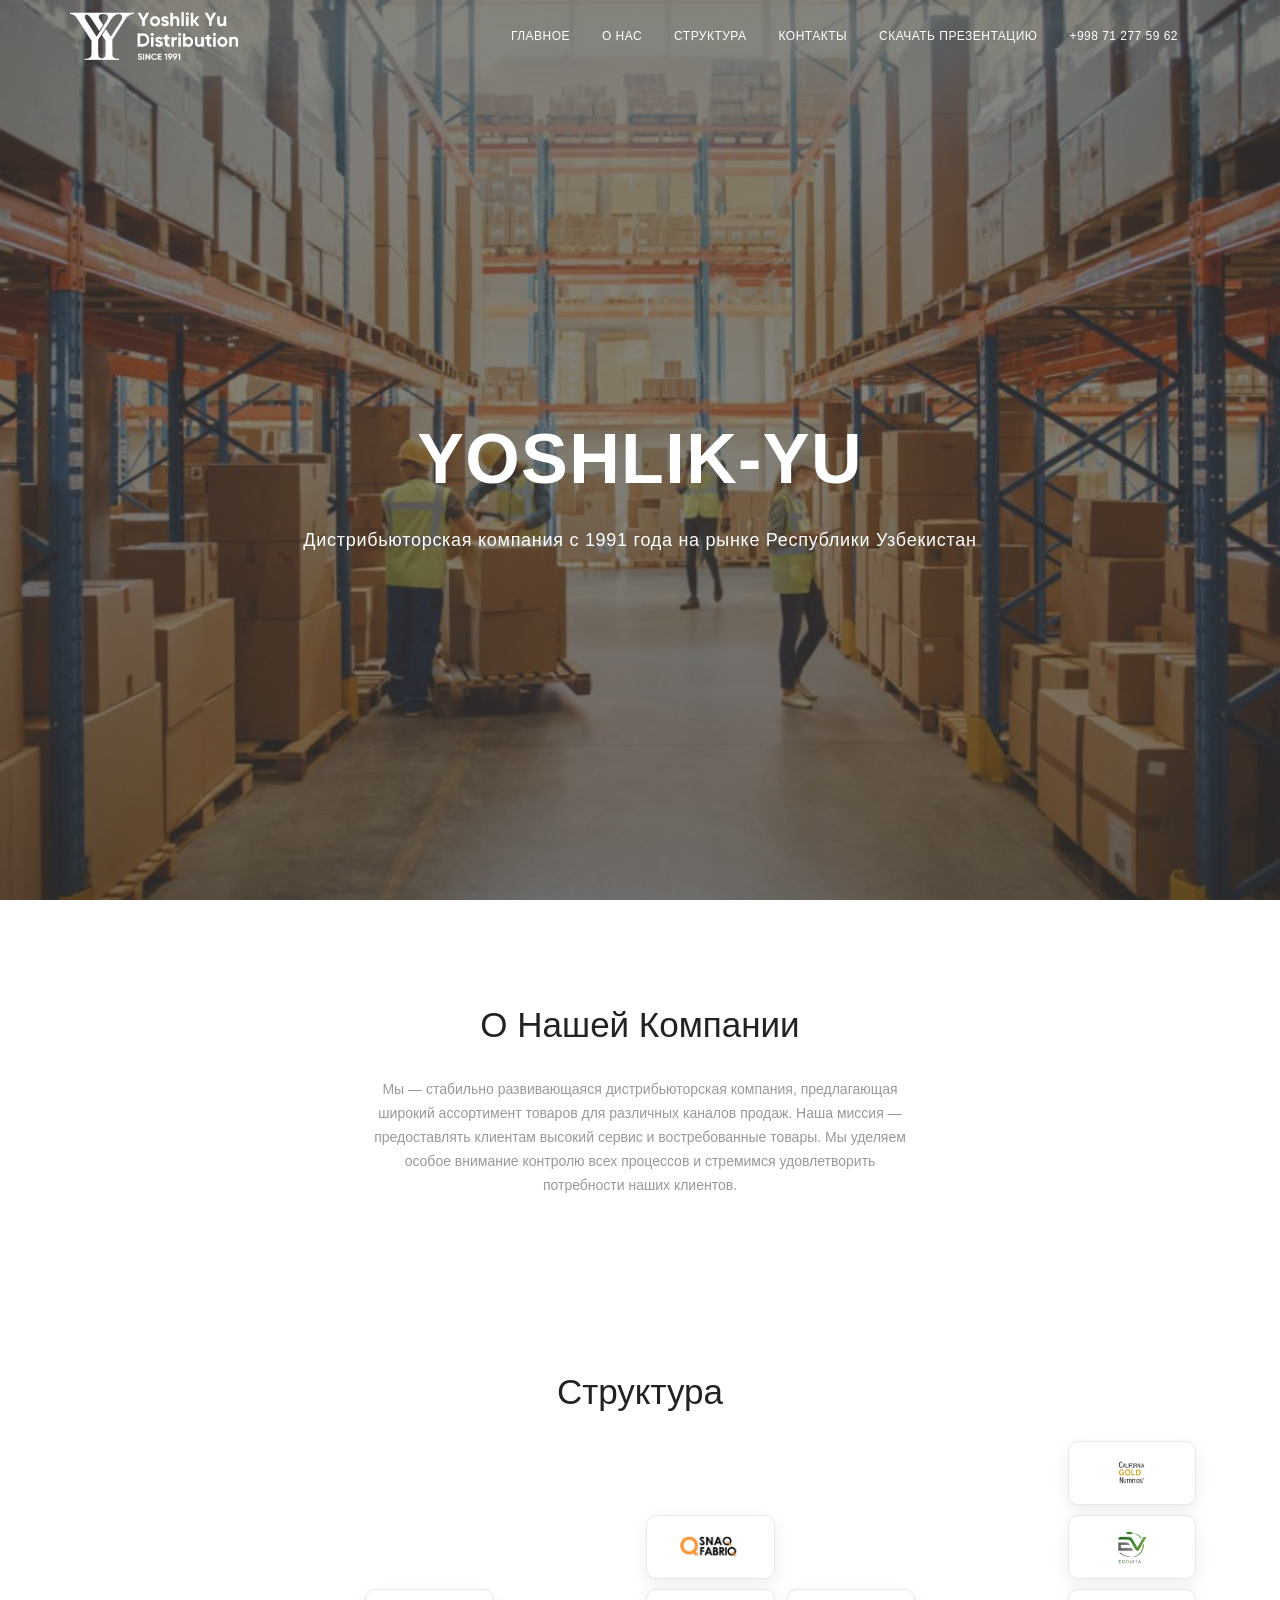
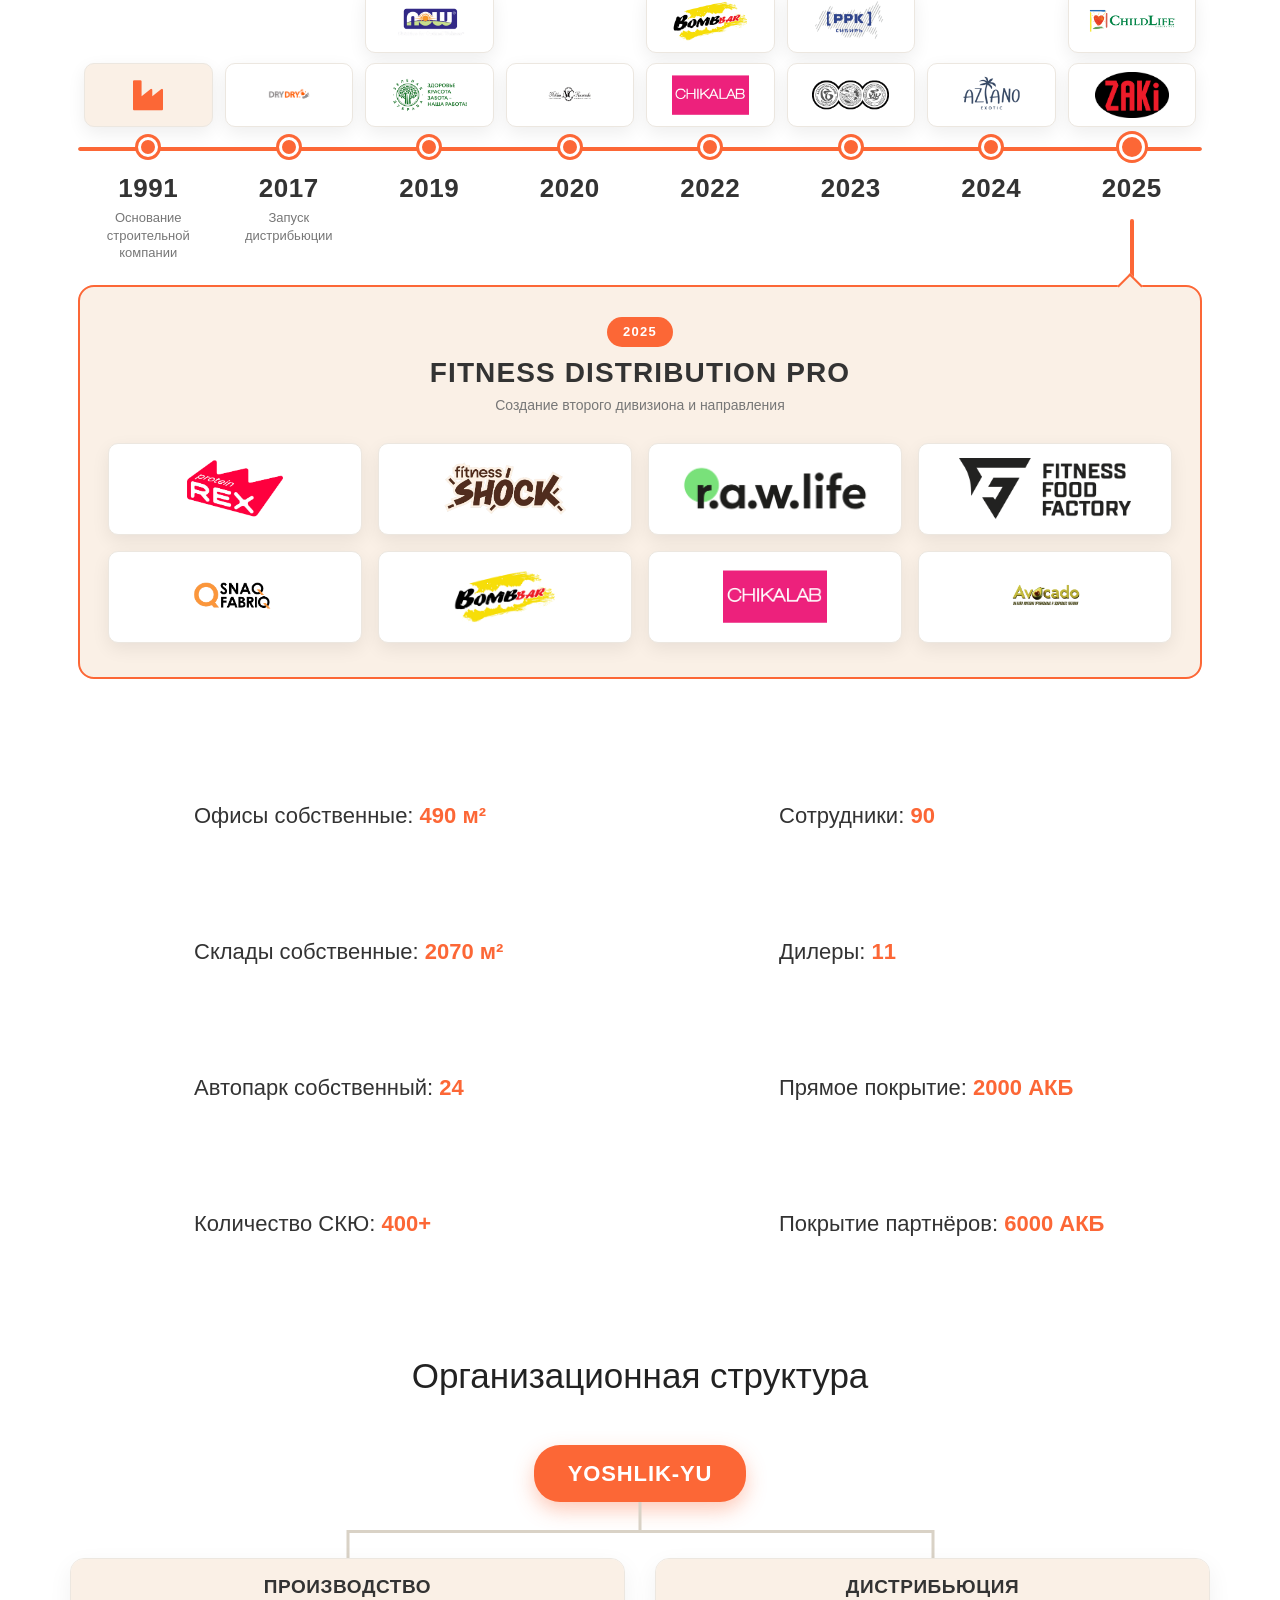
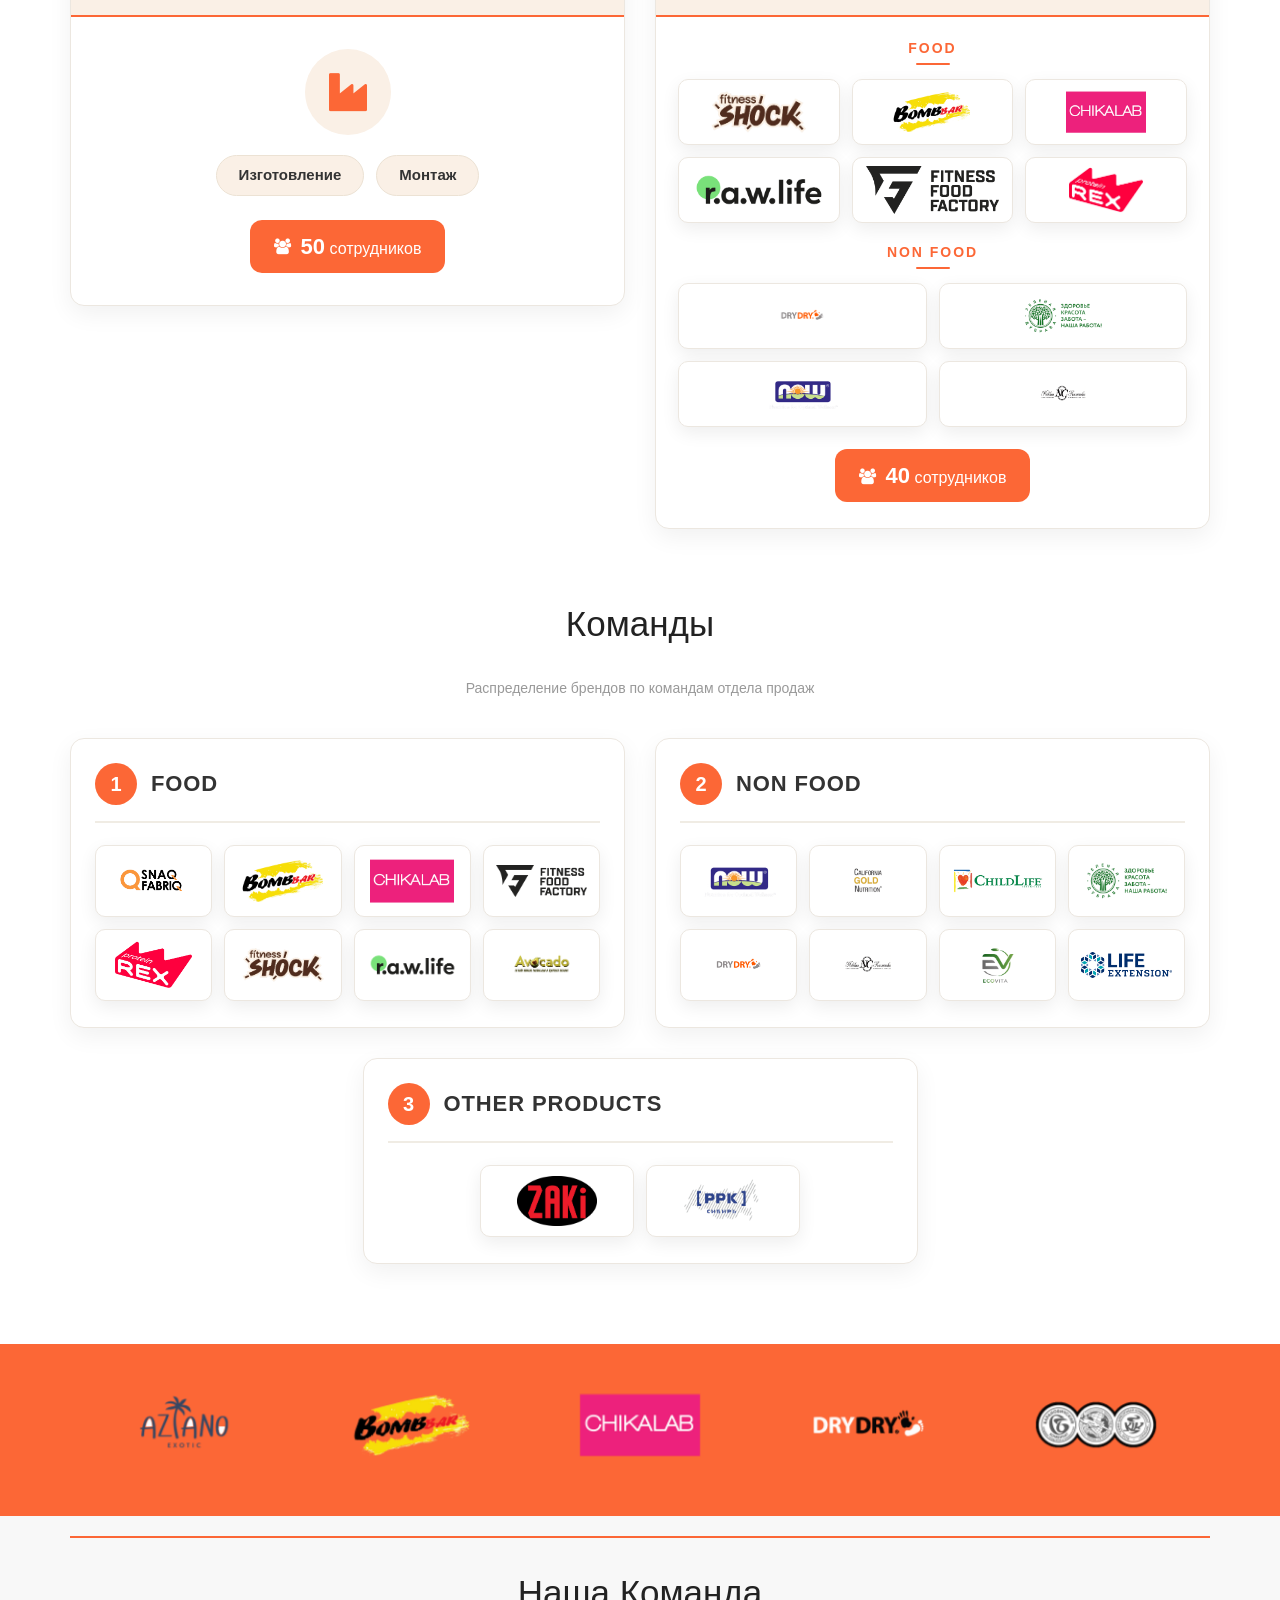
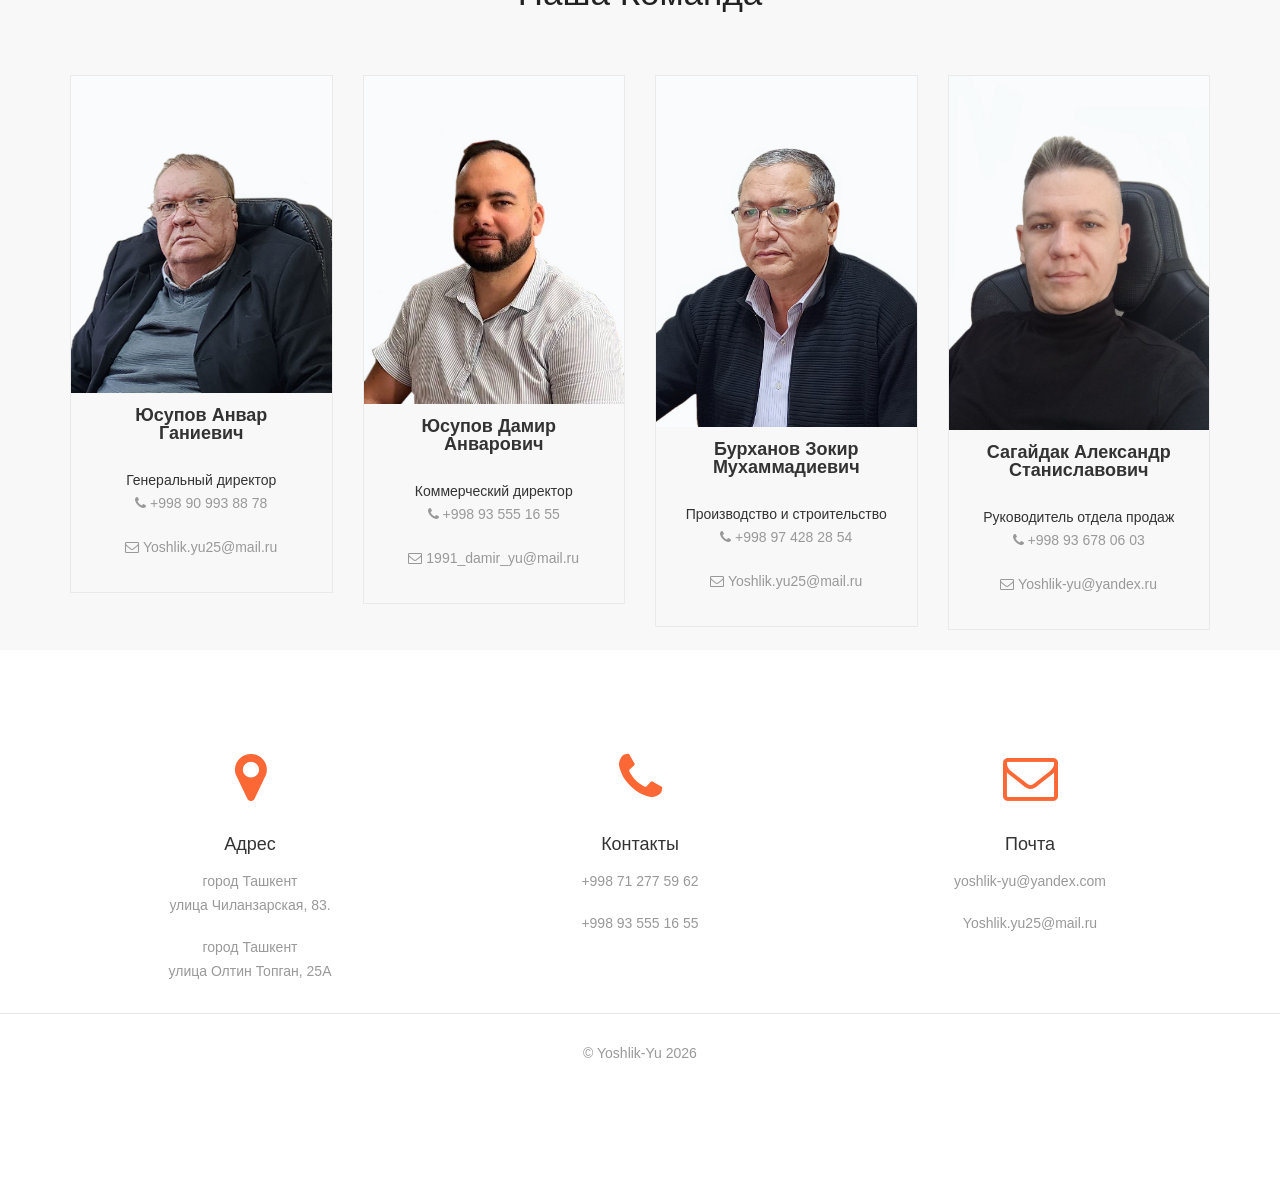
==== index2.html @ 84df0e9e "styling fix" ====
<!DOCTYPE html>
<html dir="ltr" lang="ru">
<head>
<meta charset="utf-8">
<meta http-equiv="X-UA-Compatible" content="IE=edge">
<meta name="viewport" content="width=device-width, initial-scale=1, maximum-scale=1">
<meta name="description" content="Yoshlik-Yu — производство деревянных домов, строительство и дистрибьюция в Узбекистане">
<link href="assets/images/favicon/favicon.ico" rel="icon">

<link href="assets/css/external.css" rel="stylesheet">
<link href="assets/css/cons.css" rel="stylesheet">
<link href="assets/css/bootstrap.min.css" rel="stylesheet">
<link href="assets/css/font-awesome-4.7.0/css/font-awesome.min.css" rel="stylesheet">
<link href="assets/css/OwlCarousel2-2.3.4/dist/assets/owl.carousel.min.css" rel="stylesheet">
<link href="assets/css/OwlCarousel2-2.3.4/dist/assets/owl.theme.default.min.css" rel="stylesheet">
<link href="assets/css/style.css" rel="stylesheet">
<link href="assets/css/site.css" rel="stylesheet">

<title>Yoshlik-Yu</title>
</head>

<body class="body-scroll">
<!-- Document Wrapper
============================================= -->
<div id="wrapper" class="wrapper clearfix">

<!-- Header
============================================= -->
<header id="navbar-spy" class="header header-1 header-transparent header-fixed">

    <nav id="primary-menu" class="navbar navbar-fixed-top">
        <div class="container">
            <div class="navbar-header">
                <button type="button" class="navbar-toggle collapsed" data-toggle="collapse" data-target="#navbar-collapse-1" aria-expanded="false">
        <span class="sr-only">Меню</span>
        <span class="icon-bar"></span>
        <span class="icon-bar"></span>
        <span class="icon-bar"></span>
        </button>

        <a class="logo" href="#hero">
            <img class="logo-dark" src="assets/images/logo/logo-dark.png" alt="Logo">
            <img class="logo-light" src="assets/images/logo/logo-light.png" alt="Logo">
        </a>
            </div>
            <div class="collapse navbar-collapse pull-right" id="navbar-collapse-1">
                <ul class="nav navbar-nav navbar-left nav-split nav-pos-right">
                    <li class="active"><a data-scroll="scrollTo" href="#hero">Главное</a>
                    </li>
                    <li><a data-scroll="scrollTo" href="#feature">О нас</a>
                    </li>
                   
                    <!-- <li><a data-scroll="scrollTo" href="#portfolio">Каталог</a>
                    </li> -->
                    <li><a data-scroll="scrollTo" href="#skills">Структура</a>
                    </li>
                    <li><a data-scroll="scrollTo" href="#footer9">Контакты</a>
                    </li>
                    <li><a href="assets/files/presentation.pdf" target="_blank" rel="noopener">Скачать презентацию</a>
                    </li>
                    <li><a class="nav-phone" href="tel:+998712775962">+998 71 277 59 62</a></li>
                </ul>
            </div>
            <!--/.nav-collapse -->
        </div>
    </nav>
</header>

<!-- Hero #12
============================================= -->
<section id="hero" class="section hero hero-12 text-center bg-overlay bg-overlay-dark bg-parallax fullscreen">
    <div class="bg-section">
        <img src="assets/images/hero/2.jpeg" alt="Background" />
    </div>
    <div class="pos-vertical-center">
        <div class="container">
            <div class="row">
                <div class="col-xs-12 col-sm-12 col-md-12">
                    <div class="hero--content">
                        <h1 class="hero--headline">Yoshlik-Yu</h1>
                        <p class="hero--bio">Дистрибьюторская компания с 1991 года на рынке Республики Узбекистан</p
                    </div>
                </div>
                <!-- .col-md-10 end -->
            </div>
            <!-- .row end -->
        </div>
    </div>
    <!-- .container end -->
</section>
<!-- #hero12 end -->
<!-- Feature #1 
============================================= -->
<section id="feature" class="section feature feature-1 bg-white text-center">
    <div class="container">
        <div class="row">
            <div class="col-xs-12 col-sm-12 col-md-6 col-md-offset-3">
                <div class="heading mb-70">
                    <h2 class="heading--title">О нашей компании</h2>
                    <p class="heading--subtitle">Мы — стабильно развивающаяся дистрибьюторская компания, предлагающая широкий ассортимент товаров для различных каналов продаж. 
                        Наша миссия — предоставлять клиентам высокий сервис и востребованные товары. Мы уделяем особое внимание контролю всех процессов и стремимся удовлетворить потребности наших клиентов.</p>
                </div>
            </div>
        </div>
        <div class="row">
            <!-- <div class="col-md-12">
                <a href="assets/images/hero/info1.png" target="_blank" rel="noopener"><img class="info2" src="assets/images/hero/info1.png" alt="История компании Yoshlik-Yu"></a>
            </div> -->
        </div>
        <!-- .row end -->
        <!-- Services panels (hidden)
        <div class="row services">
            <div class="col-xs-12 col-sm-6 col-md-4">
                <div class="feature-panel">
                    <div class="feature--icon">
                        <i class="fa fa-wrench"></i>
                    </div>
                    <div class="feature--content">
                        <h3>Ремонт и строительство</h3>
                        <p>Имея большой опыт в строительстве, мы оказываем полное сопровождение и широкий спектр услуг: выезд на объект, застройка, монтаж, отделка, сантехника, электричество и прочие.</p>
                    </div>
                </div>
            </div>
            <div class="col-xs-12 col-sm-6 col-md-4">
                <div class="feature-panel">
                    <div class="feature--icon">
                        <i class="fa fa-home"></i>
                    </div>
                    <div class="feature--content">
                        <h3>Производство деревянных домов</h3>
                        <p>Динамично развивающееся предприятие современного деревянного домостроения на территории Республики Узбекистан совместно с производителем из Республики Беларусь.</p>
                    </div>
                </div>
            </div>
            <div class="col-xs-12 col-sm-6 col-md-4">
                <div class="feature-panel">
                    <div class="feature--icon">
                        <i class="fa fa-truck"></i>
                    </div>
                    <div class="feature--content">
                        <h3>Дистрибьюция</h3>
                        <p>Мы занимаемся дистрибьюцией по всем каналам продаж: Farm, Key Account, Tr-trade (Розница), On-trade (ХоРеКа), Opt, Fitness, E-commerce. Ежемесячное покрытие более 2000 торговых точек.</p>
                    </div>
                </div>
            </div>
        </div>
        -->
        <!-- .row end -->
    </div>
    <!-- .container end -->
</section>
<!-- #feature  end -->


<!-- Portfolio / Каталог (hidden)
<section id="portfolio" class="section portfolio portfolio-grid portfolio-2 pb-70">
    <div class="container">
        <div class="row">
            <div class="col-xs-12 col-sm-12 col-md-6 col-md-offset-3">
                <div class="heading text-center mb-70">
                    <h2 class="heading--title">Каталог</h2>
                    <p class="heading--desc">Здесь мы с гордостью представляем наши проекты и достижения, которые отражают нашу страсть к творчеству и
                        преданность качеству. Наши работы являются результатом совместного усилия нашей талантливой команды и нашего стремления к совершенству в
                        каждой детали.
                    </p>
                </div>
            </div>
        </div>
        <div class="row">
            <div class="col-xs-12 col-sm-12 col-md-12 portfolio-filter">
                <ul class="list-inline">
                    <li><a class="active-filter" href="#" data-filter=".filter-planning">Фахверковые дома</a></li>
                    <li><a href="#" data-filter=".filter-building">Дома из клееного бруса</a></li>
                    <li><a href="#" data-filter=".filter-construction">Каркасно-панельные дома</a></li>
                    <li><a href="#" data-filter=".filter-terasa">Беседки</a></li>
                    <li><a href="#" data-filter=".filter-garage">Гаражи</a></li>
                    <li><a href="#" data-filter=".filter-warehouse">Хозяйственные постройки</a></li>
                    <li><a href="#" data-filter=".filter-sauna">Бани</a></li>
                    <li><a href="#" data-filter="*">Все работы</a></li>
                </ul>
            </div>
        </div>
        <div id="portfolio-all" class="row"></div>
    </div>
</section>
-->

 <!-- skills
============================================= -->
<section id="skills" class="section skills skills-1 bg-white">
    <div class="container">
        <div class="row">
            <div class="col-xs-12 col-sm-12 col-md-6 col-md-offset-3">
                <div class="heading text-center mb-70">
                    <h2 class="heading--title">Структура</h2>
                </div>
            </div>
        </div>
        <div class="row">
            <div class="col-xs-12">
                <div class="timeline js-reveal" id="company-timeline">
                    <div class="timeline__line">
                        <span class="timeline__line-fill"></span>
                    </div>
                    <div class="timeline__milestones">
                        <div class="timeline__item" style="--tl-i: 0">
                            <div class="timeline__logos">
                                <div class="brand-card brand-card--icon">
                                    <i class="fa fa-industry" aria-hidden="true"></i>
                                </div>
                            </div>
                            <span class="timeline__dot"></span>
                            <div class="timeline__year">1991</div>
                            <div class="timeline__caption">Основание строительной компании</div>
                        </div>
                        <div class="timeline__item" style="--tl-i: 1">
                            <div class="timeline__logos">
                                <div class="brand-card"><img src="assets/images/portfolio/drydry.png" alt="DRY DRY"></div>
                            </div>
                            <span class="timeline__dot"></span>
                            <div class="timeline__year">2017</div>
                            <div class="timeline__caption">Запуск дистрибьюции</div>
                        </div>
                        <div class="timeline__item" style="--tl-i: 2">
                            <div class="timeline__logos">
                                <div class="brand-card"><img loading="lazy" src="assets/images/partners/7.png" alt="NOW Foods"></div>
                                <div class="brand-card"><img loading="lazy" src="assets/images/partners/9.png" alt="Зеленая Дубрава"></div>
                            </div>
                            <span class="timeline__dot"></span>
                            <div class="timeline__year">2019</div>
                        </div>
                        <div class="timeline__item" style="--tl-i: 3">
                            <div class="timeline__logos">
                                <div class="brand-card"><img loading="lazy" src="assets/images/partners/6.png" alt="Невская Косметика"></div>
                            </div>
                            <span class="timeline__dot"></span>
                            <div class="timeline__year">2020</div>
                        </div>
                        <div class="timeline__item" style="--tl-i: 4">
                            <div class="timeline__logos">
                                <div class="brand-card"><img src="assets/images/portfolio/SnaqFabriq2 - black.png" alt="SNAQ FABRIQ"></div>
                                <div class="brand-card"><img loading="lazy" src="assets/images/partners/2.png" alt="BombBar"></div>
                                <div class="brand-card"><img loading="lazy" src="assets/images/partners/3.png" alt="CHIKALAB"></div>
                            </div>
                            <span class="timeline__dot"></span>
                            <div class="timeline__year">2022</div>
                        </div>
                        <div class="timeline__item" style="--tl-i: 5">
                            <div class="timeline__logos">
                                <div class="brand-card"><img loading="lazy" src="assets/images/partners/10.png" alt="РРК Сибирь"></div>
                                <div class="brand-card"><img loading="lazy" src="assets/images/partners/5.png" alt="Пищевые комбинаты"></div>
                            </div>
                            <span class="timeline__dot"></span>
                            <div class="timeline__year">2023</div>
                        </div>
                        <div class="timeline__item" style="--tl-i: 6">
                            <div class="timeline__logos">
                                <div class="brand-card"><img loading="lazy" src="assets/images/partners/1.png" alt="AZTANO Exotic"></div>
                            </div>
                            <span class="timeline__dot"></span>
                            <div class="timeline__year">2024</div>
                        </div>
                        <div class="timeline__item timeline__item--final" style="--tl-i: 7">
                            <div class="timeline__logos">
                                <div class="brand-card"><img loading="lazy" src="assets/images/partners/19.png" alt="California Gold Nutrition"></div>
                                <div class="brand-card"><img loading="lazy" src="assets/images/partners/15.png" alt="ECOVITA"></div>
                                <div class="brand-card"><img loading="lazy" src="assets/images/partners/16.png" alt="ChildLife Essentials"></div>
                                <div class="brand-card"><img loading="lazy" src="assets/images/partners/11.png" alt="ZAKI"></div>
                            </div>
                            <span class="timeline__dot timeline__dot--final"></span>
                            <div class="timeline__year">2025</div>
                            <span class="timeline__drop" aria-hidden="true"></span>
                        </div>
                    </div>
                    <div class="timeline__finale">
                        <div class="fdp-panel">
                            <div class="fdp-panel__head">
                                <span class="fdp-panel__badge">2025</span>
                                <h3 class="fdp-panel__title">Fitness Distribution Pro</h3>
                                <p class="fdp-panel__subtitle">Создание второго дивизиона и направления</p>
                            </div>
                            <div class="fdp-panel__logos">
                                <div class="brand-card" style="--tl-i: 0"><img src="assets/images/partners/18.png" alt="SNAQ FABRIQ"></div>
                                <div class="brand-card" style="--tl-i: 1"><img loading="lazy" src="assets/images/partners/17.png" alt="BombBar"></div>
                                <div class="brand-card" style="--tl-i: 2"><img loading="lazy" src="assets/images/partners/14.png" alt="CHIKALAB"></div>
                                <div class="brand-card" style="--tl-i: 3"><img loading="lazy" src="assets/images/partners/13.png" alt="Fitness Food Factory"></div>
                                <div class="brand-card" style="--tl-i: 4"><img loading="lazy" src="assets/images/portfolio/SnaqFabriq2 - black.png" alt="protein REX"></div>
                                <div class="brand-card" style="--tl-i: 5"><img loading="lazy" src="assets/images/partners/2.png" alt="fitness SHOCK"></div>
                                <div class="brand-card" style="--tl-i: 6"><img loading="lazy" src="assets/images/partners/3.png" alt="r.a.w.life"></div>
                                <div class="brand-card" style="--tl-i: 7"><img loading="lazy" src="assets/images/partners/12.png" alt="Avocado"></div>
                            </div>
                        </div>
                    </div>
                </div>
            </div>
        </div>
        <div class="row stats-grid">
            <div class="col-xs-12 col-sm-6">
                <div class="stat-item">
                    <video class="stat-icon" src="assets/images/Gifs/building.mp4" autoplay loop muted playsinline></video>
                    <p class="stat-text">Офисы собственные: <strong>490 м&sup2;</strong></p>
                </div>
            </div>
            <div class="col-xs-12 col-sm-6">
                <div class="stat-item">
                    <video class="stat-icon" src="assets/images/Gifs/people.mp4" autoplay loop muted playsinline></video>
                    <p class="stat-text">Сотрудники: <strong>90</strong></p>
                </div>
            </div>
            <div class="col-xs-12 col-sm-6">
                <div class="stat-item">
                    <video class="stat-icon" src="assets/images/Gifs/free-animated-icon-home-8121334.gif.mp4" autoplay loop muted playsinline></video>
                    <p class="stat-text">Склады собственные: <strong>2070 м&sup2;</strong></p>
                </div>
            </div>
            <div class="col-xs-12 col-sm-6">
                <div class="stat-item">
                    <video class="stat-icon" src="assets/images/Gifs/agree.mp4" autoplay loop muted playsinline></video>
                    <p class="stat-text">Дилеры: <strong>11</strong></p>
                </div>
            </div>
            <div class="col-xs-12 col-sm-6">
                <div class="stat-item">
                    <video class="stat-icon" src="assets/images/Gifs/car.mp4" autoplay loop muted playsinline></video>
                    <p class="stat-text">Автопарк собственный: <strong>24</strong></p>
                </div>
            </div>
            <div class="col-xs-12 col-sm-6">
                <div class="stat-item">
                    <video class="stat-icon" src="assets/images/Gifs/graph.mp4" autoplay loop muted playsinline></video>
                    <p class="stat-text">Прямое покрытие: <strong>2000 АКБ</strong></p>
                </div>
            </div>
            <div class="col-xs-12 col-sm-6">
                <div class="stat-item">
                    <video class="stat-icon" src="assets/images/Gifs/bag.mp4" autoplay loop muted playsinline></video>
                    <p class="stat-text">Количество СКЮ: <strong>400+</strong></p>
                </div>
            </div>
            <div class="col-xs-12 col-sm-6">
                <div class="stat-item">
                    <video class="stat-icon" src="assets/images/Gifs/money.mp4" autoplay loop muted playsinline></video>
                    <p class="stat-text">Покрытие партнёров: <strong>6000 АКБ</strong></p>
                </div>
            </div>
        </div>
        <div class="row">
            <div class="col-xs-12 col-sm-12 col-md-6 col-md-offset-3">
                <div class="heading text-center teams-heading">
                    <h2 class="heading--title">Организационная структура</h2>
                </div>
            </div>
        </div>
        <div class="row">
            <div class="col-xs-12">
                <div class="orgchart js-reveal">
                    <div class="orgchart__root">
                        <span class="orgchart__node orgchart__node--root">YOSHLIK-YU</span>
                    </div>
                    <div class="orgchart__branches">
                        <div class="orgchart__branch">
                            <div class="orgchart__card">
                                <div class="orgchart__card-head">Производство</div>
                                <div class="orgchart__prod">
                                    <div class="orgchart__icon"><i class="fa fa-industry" aria-hidden="true"></i></div>
                                    <div class="orgchart__tags">
                                        <span class="orgchart__tag">Изготовление</span>
                                        <span class="orgchart__tag">Монтаж</span>
                                    </div>
                                    <div class="orgchart__staff">
                                        <i class="fa fa-users" aria-hidden="true"></i>
                                        <span><strong>50</strong> сотрудников</span>
                                    </div>
                                </div>
                            </div>
                        </div>
                        <div class="orgchart__branch">
                            <div class="orgchart__card">
                                <div class="orgchart__card-head">Дистрибьюция</div>
                                <div class="orgchart__groups">
                                    <div class="orgchart__group">
                                        <h4 class="orgchart__group-title">Food</h4>
                                        <div class="orgchart__logos">
                                            <div class="brand-card"><img loading="lazy" src="assets/images/partners/17.png" alt="SNAQ FABRIQ"></div>
                                            <div class="brand-card"><img loading="lazy" src="assets/images/partners/2.png" alt="BombBar"></div>
                                            <div class="brand-card"><img loading="lazy" src="assets/images/partners/3.png" alt="CHIKALAB"></div>
                                            <div class="brand-card"><img loading="lazy" src="assets/images/partners/14.png" alt="РРК Сибирь"></div>
                                            <div class="brand-card"><img loading="lazy" src="assets/images/partners/13.png" alt="Пищевые комбинаты"></div>
                                            <div class="brand-card"><img loading="lazy" src="assets/images/partners/18.png" alt="AZTANO Exotic"></div>
                                        </div>
                                    </div>
                                    <div class="orgchart__group">
                                        <h4 class="orgchart__group-title">Non Food</h4>
                                        <div class="orgchart__logos orgchart__logos--duo">
                                            <div class="brand-card"><img loading="lazy" src="assets/images/partners/4.png" alt="DRY DRY"></div>
                                            <div class="brand-card"><img loading="lazy" src="assets/images/partners/9.png" alt="Зеленая Дубрава"></div>
                                            <div class="brand-card"><img loading="lazy" src="assets/images/partners/7.png" alt="NOW Foods"></div>
                                            <div class="brand-card"><img loading="lazy" src="assets/images/partners/6.png" alt="Невская Косметика"></div>
                                        </div>
                                    </div>
                                    <div class="orgchart__staff">
                                        <i class="fa fa-users" aria-hidden="true"></i>
                                        <span><strong>40</strong> сотрудников</span>
                                    </div>
                                </div>
                            </div>
                        </div>
                    </div>
                </div>
            </div>
        </div>
        <div class="row">
            <div class="col-xs-12 col-sm-12 col-md-6 col-md-offset-3">
                <div class="heading text-center teams-heading">
                    <h2 class="heading--title">Команды</h2>
                    <p class="heading--subtitle">Распределение брендов по командам отдела продаж</p>
                </div>
            </div>
        </div>
        <div class="row teams">
            <div class="col-xs-12 col-sm-6">
                <div class="team-brands js-reveal">
                    <div class="team-brands__head">
                        <span class="team-brands__num">1</span>
                        <h3 class="team-brands__title">Food</h3>
                    </div>
                    <div class="team-brands__logos">
                        <div class="brand-card"><img loading="lazy" src="assets/images/portfolio/SnaqFabriq2 - black.png" alt="SNAQ FABRIQ"></div>
                        <div class="brand-card"><img loading="lazy" src="assets/images/partners/2.png" alt="BombBar"></div>
                        <div class="brand-card"><img loading="lazy" src="assets/images/partners/3.png" alt="CHIKALAB"></div>
                        <div class="brand-card"><img loading="lazy" src="assets/images/partners/13.png" alt="Fitness Food Factory"></div>
                        <div class="brand-card"><img loading="lazy" src="assets/images/partners/18.png" alt="protein REX"></div>
                        <div class="brand-card"><img loading="lazy" src="assets/images/partners/17.png" alt="fitness SHOCK"></div>
                        <div class="brand-card"><img loading="lazy" src="assets/images/partners/14.png" alt="r.a.w.life"></div>
                        <div class="brand-card"><img loading="lazy" src="assets/images/partners/12.png" alt="Avocado"></div>
                    </div>
                </div>
            </div>
            <div class="col-xs-12 col-sm-6">
                <div class="team-brands js-reveal">
                    <div class="team-brands__head">
                        <span class="team-brands__num">2</span>
                        <h3 class="team-brands__title">Non food</h3>
                    </div>
                    <div class="team-brands__logos">
                        <div class="brand-card"><img loading="lazy" src="assets/images/partners/7.png" alt="NOW Foods"></div>
                        <div class="brand-card"><img loading="lazy" src="assets/images/partners/19.png" alt="California Gold Nutrition"></div>
                        <div class="brand-card"><img loading="lazy" src="assets/images/partners/16.png" alt="ChildLife Essentials"></div>
                        <div class="brand-card"><img loading="lazy" src="assets/images/partners/9.png" alt="Зеленая Дубрава"></div>
                        <div class="brand-card"><img loading="lazy" src="assets/images/partners/4.png" alt="DRY DRY"></div>
                        <div class="brand-card"><img loading="lazy" src="assets/images/partners/6.png" alt="Невская Косметика"></div>
                        <div class="brand-card"><img loading="lazy" src="assets/images/partners/15.png" alt="ECOVITA"></div>
                        <div class="brand-card"><img loading="lazy" src="assets/images/portfolio/life-extension.png" alt="ECOVITA"></div>

                    </div>
                </div>
            </div>
            <div class="col-xs-12 col-sm-6 col-sm-offset-3">
                <div class="team-brands team-brands--compact js-reveal">
                    <div class="team-brands__head">
                        <span class="team-brands__num">3</span>
                        <h3 class="team-brands__title">Other products</h3>
                    </div>
                    <div class="team-brands__logos">
                        <div class="brand-card"><img loading="lazy" src="assets/images/partners/11.png" alt="ZAKI"></div>
                        <div class="brand-card"><img loading="lazy" src="assets/images/partners/10.png" alt="РРК Сибирь"></div>
                    </div>
                </div>
            </div>
        </div>
        <!-- .row end -->
    </div>
    <!-- .container end -->
</section>
<!-- #skills end -->
 
<!-- cta2 
============================================= -->
<section id="cta2" class="section cta cta-2 bg-theme partner-section">
    <div class="container">
        <div class="partner-slider owl-carousel owl-theme">
            <div class="item"><img loading="lazy" src="assets/images/partners/1.png" alt="Партнёр"></div>
            <div class="item"><img loading="lazy" src="assets/images/partners/2.png" alt="Партнёр"></div>
            <div class="item"><img loading="lazy" src="assets/images/partners/3.png" alt="Партнёр"></div>
            <div class="item"><img loading="lazy" src="assets/images/partners/1231.png" alt="Партнёр"></div>
            <div class="item"><img loading="lazy" src="assets/images/partners/5.png" alt="Партнёр"></div>
            <div class="item"><img loading="lazy" src="assets/images/partners/6.png" alt="Партнёр"></div>
            <div class="item"><img loading="lazy" src="assets/images/partners/7.png" alt="Партнёр"></div>
            <div class="item"><img loading="lazy" src="assets/images/portfolio/SnaqFabriq2 - black.png" alt="Партнёр"></div>
            <div class="item"><img loading="lazy" src="assets/images/partners/9.png" alt="Партнёр"></div>
            <div class="item"><img loading="lazy" src="assets/images/partners/10.png" alt="Партнёр"></div>
                <div class="item"><img loading="lazy" src="assets/images/partners/11.png" alt="Партнёр"></div>
                <div class="item"><img loading="lazy" src="assets/images/partners/12.png" alt="Партнёр"></div>
                <div class="item"><img loading="lazy" src="assets/images/partners/13.png" alt="Партнёр"></div>
                <div class="item"><img loading="lazy" src="assets/images/partners/14.png" alt="Партнёр"></div>
                <div class="item"><img loading="lazy" src="assets/images/partners/15.png" alt="Партнёр"></div>
                  <div class="item"><img loading="lazy" src="assets/images/partners/16.png" alt="Партнёр"></div>
                  <div class="item"><img loading="lazy" src="assets/images/partners/17.png" alt="Партнёр"></div>
                  <div class="item"><img loading="lazy" src="assets/images/partners/18.png" alt="Партнёр"></div>
                  <div class="item"><img loading="lazy" src="assets/images/partners/19.png" alt="Партнёр"></div>
        </div>
    </div>
</section>

<section id="team" class="our-team section-spacing">
    <div class="container">
        <div class="theme-title-one heading">
            <h2 class="heading--title">Наша команда</h2>
        </div>
        <div class="wrapper">
            <div class="row">
                <div class="col-lg-3 col-sm-6 col-12">
                    <div class="team-member">
                        <div class="image-box">
                            <img loading="lazy" src="assets/images/team/Anvar.jpg" alt="Юсупов Анвар Ганиевич">
                        </div> <!-- /.image-box -->
                        <div class="text">
                            <h6>Юсупов Анвар <br> Ганиевич</h6>
                            <span>Генеральный директор</span>
                            <div class="widget--info-box">
                                <p class="contacts"><i class="fa fa-phone"></i> +998 90 993 88 78</p>
                                <p class="contacts"><i class="fa fa-envelope-o"></i> Yoshlik.yu25@mail.ru</p>
                            </div>
                        </div> <!-- /.text -->
                    </div> <!-- /.team-member -->
                </div> <!-- /.col- -->
                <div class="col-lg-3 col-sm-6 col-12">
                    <div class="team-member">
                        <div class="image-box">
                            <img loading="lazy" src="assets/images/team/Damir.jpg" alt="Юсупов Дамир Анварович">
                        </div> <!-- /.image-box -->
                        <div class="text">
                            <h6>Юсупов Дамир  <br> Анварович</h6>
                            <span>Коммерческий директор</span>
                            <div class="widget--info-box">
                                <p class="contacts"><i class="fa fa-phone"></i> +998 93 555 16 55</p>
                                <p class="contacts"><i class="fa fa-envelope-o"></i> 1991_damir_yu@mail.ru</p>
                            </div>
                        </div>
                    </div> <!-- /.team-member -->
                </div> <!-- /.col- -->
                <div class="col-lg-3 col-sm-6 col-12">
                    <div class="team-member">
                        <div class="image-box">
                            <img loading="lazy" src="assets/images/team/Zakir.jpg" alt="Бурханов Зокир Мухаммадиевич">
                        </div> <!-- /.image-box -->
                        <div class="text">
                            <h6>Бурханов Зокир Мухаммадиевич</h6>
                            <span>Производство и строительство </span>
                            <div class="widget--info-box">
                                <p class="contacts"><i class="fa fa-phone"></i>  +998 97 428 28 54</p>
                                <p class="contacts"><i class="fa fa-envelope-o"></i>  Yoshlik.yu25@mail.ru</p>
                            </div>
                        </div>
                    </div> <!-- /.team-member -->
                </div> <!-- /.col- -->
            
                <div class="col-lg-3 col-sm-6 col-12">
                    <div class="team-member">
                        <div class="image-box">
                            <img loading="lazy" src="assets/images/team/Aleksandr.jpg" alt="Сагайдак Александр Станиславович">
                        </div> <!-- /.image-box -->
                        <div class="text">
                            <h6>Сагайдак Александр Станиславович</h6>
                            <span>Руководитель отдела продаж</span>
                            <div class="widget--info-box">
                                <p class="contacts"><i class="fa fa-phone"></i>  +998 93 678 06 03</p>
                                <p class="contacts"><i class="fa fa-envelope-o"></i>  Yoshlik-yu@yandex.ru</p>
                            </div>
                        </div>
                    </div> <!-- /.team-member -->
                </div> <!-- /.col- -->
            </div> <!-- /.row -->
        </div> <!-- /.wrapper -->
    </div> <!-- /.container -->
</section>

<!-- Footer #9
============================================= -->
<footer id="footer9" class="footer footer-5 footer-8 footer-9 bg-white text-center-xs pt-0 pb-0">
    <div class="footer-widget">
        <div class="container">
            <div class="row widget--boxes text-center">
                <div class="col-xs-12 col-sm-4 col-md-4">
                    <div class="widget--info-box">
                        <i class="fa fa-map-marker"></i>
                        <h4>Адрес</h4>
                        <p>город Ташкент<br>улица Чиланзарская, 83.</p>
                        <p>город Ташкент<br>улица Олтин Топган, 25А</p>
                    </div>
                    <!-- .widget-info-box end -->
                </div>

                <div class="col-xs-12 col-sm-4 col-md-4">
                    <div class="widget--info-box">
                        <i class="fa fa-phone"></i>
                        <h4>Контакты</h4>
                        <p>+998 71 277 59 62</p>
                        <p>+998 93 555 16 55</p>
                    </div>
                    <!-- .widget-info-box end -->
                </div>

                <div class="col-xs-12 col-sm-4 col-md-4">
                    <div class="widget--info-box">
                        <i class="fa fa-envelope-o"></i>
                        <h4>Почта</h4>
                        <p>yoshlik-yu@yandex.com</p>
                        <p>Yoshlik.yu25@mail.ru</p>
                    </div>
                    <!-- .widget-info-box end -->
                </div>
               
            <!-- .row end -->
        </div>
        <!-- .container end -->
    </div>
    <!-- .footer-widsend -->
    <div class="footer-bar">
        <div class="container">
            <div class="row">
                <div class="col-xs-12">
                    <div class="widget--copyright text-center">
                        <span>&copy; Yoshlik-Yu 2026</span>
                    </div>
                </div>
            </div>
            <!-- .row end -->
        </div>
        <!-- .container end -->
    </div>
    <!-- .footer bar end -->
</footer>
<!-- #footer9 end -->

</div>
<!-- #wrapper end -->

<!-- Footer Scripts
============================================= -->
<script src="assets/js/jquery-2.2.4.min.js"></script>
<script src="assets/js/plugins.js"></script>
<script src="assets/js/functions.js"></script>
<script src="assets/js/owl.carousel.min.js"></script>

</body>

</html>
---- assets/css/external.css ----
/* Magnific Popup CSS */
.mfp-bg {
  top: 0;
  left: 0;
  width: 100%;
  height: 100%;
  z-index: 1042;
  overflow: hidden;
  position: fixed;
  background: #0b0b0b;
  opacity: 0.8;
  filter: alpha(opacity=80); }

.mfp-wrap {
  top: 0;
  left: 0;
  width: 100%;
  height: 100%;
  z-index: 1043;
  position: fixed;
  outline: none !important;
  -webkit-backface-visibility: hidden; }

.mfp-container {
  text-align: center;
  position: absolute;
  width: 100%;
  height: 100%;
  left: 0;
  top: 0;
  padding: 0 8px;
  -webkit-box-sizing: border-box;
  -moz-box-sizing: border-box;
  box-sizing: border-box; }

.mfp-container:before {
  content: '';
  display: inline-block;
  height: 100%;
  vertical-align: middle; }

.mfp-align-top .mfp-container:before {
  display: none; }

.mfp-content {
  position: relative;
  display: inline-block;
  vertical-align: middle;
  margin: 0 auto;
  text-align: left;
  z-index: 1045; }

.mfp-inline-holder .mfp-content,
.mfp-ajax-holder .mfp-content {
  width: 100%;
  cursor: auto; }

.mfp-ajax-cur {
  cursor: progress; }

.mfp-zoom-out-cur, .mfp-zoom-out-cur .mfp-image-holder .mfp-close {
  cursor: -moz-zoom-out;
  cursor: -webkit-zoom-out;
  cursor: zoom-out; }

.mfp-zoom {
  cursor: pointer;
  cursor: -webkit-zoom-in;
  cursor: -moz-zoom-in;
  cursor: zoom-in; }

.mfp-auto-cursor .mfp-content {
  cursor: auto; }

.mfp-close,
.mfp-arrow,
.mfp-preloader,
.mfp-counter {
  -webkit-user-select: none;
  -moz-user-select: none;
  user-select: none; }

.mfp-loading.mfp-figure {
  display: none; }

.mfp-hide {
  display: none !important; }

.mfp-preloader {
  color: #CCC;
  position: absolute;
  top: 50%;
  width: auto;
  text-align: center;
  margin-top: -0.8em;
  left: 8px;
  right: 8px;
  z-index: 1044; }
  .mfp-preloader a {
    color: #CCC; }
    .mfp-preloader a:hover {
      color: #FFF; }

.mfp-s-ready .mfp-preloader {
  display: none; }

.mfp-s-error .mfp-content {
  display: none; }

button.mfp-close,
button.mfp-arrow {
  overflow: visible;
  cursor: pointer;
  background: transparent;
  border: 0;
  -webkit-appearance: none;
  display: block;
  outline: none;
  padding: 0;
  z-index: 1046;
  -webkit-box-shadow: none;
  box-shadow: none; }

button::-moz-focus-inner {
  padding: 0;
  border: 0; }

.mfp-close {
  width: 44px;
  height: 44px;
  line-height: 44px;
  position: absolute;
  right: 0;
  top: 0;
  text-decoration: none;
  text-align: center;
  opacity: 0.65;
  filter: alpha(opacity=65);
  padding: 0 0 18px 10px;
  color: #FFF;
  font-style: normal;
  font-size: 28px;
  font-family: Arial, Baskerville, monospace; }
  .mfp-close:hover,
  .mfp-close:focus {
    opacity: 1;
    filter: alpha(opacity=100); }
  .mfp-close:active {
    top: 1px; }

.mfp-close-btn-in .mfp-close {
  color: #333; }

.mfp-image-holder .mfp-close,
.mfp-iframe-holder .mfp-close {
  color: #FFF;
  right: -6px;
  text-align: right;
  padding-right: 6px;
  width: 100%; }

.mfp-counter {
  position: absolute;
  top: 0;
  right: 0;
  color: #CCC;
  font-size: 12px;
  line-height: 18px;
  white-space: nowrap; }

.mfp-arrow {
  position: absolute;
  opacity: 0.65;
  filter: alpha(opacity=65);
  margin: 0;
  top: 50%;
  margin-top: -55px;
  padding: 0;
  width: 90px;
  height: 110px;
  -webkit-tap-highlight-color: transparent; }
  .mfp-arrow:active {
    margin-top: -54px; }
  .mfp-arrow:hover,
  .mfp-arrow:focus {
    opacity: 1;
    filter: alpha(opacity=100); }
  .mfp-arrow:before,
  .mfp-arrow:after,
  .mfp-arrow .mfp-b,
  .mfp-arrow .mfp-a {
    content: '';
    display: block;
    width: 0;
    height: 0;
    position: absolute;
    left: 0;
    top: 0;
    margin-top: 35px;
    margin-left: 35px;
    border: medium inset transparent; }
  .mfp-arrow:after,
  .mfp-arrow .mfp-a {
    border-top-width: 13px;
    border-bottom-width: 13px;
    top: 8px; }
  .mfp-arrow:before,
  .mfp-arrow .mfp-b {
    border-top-width: 21px;
    border-bottom-width: 21px;
    opacity: 0.7; }

.mfp-arrow-left {
  left: 0; }
  .mfp-arrow-left:after,
  .mfp-arrow-left .mfp-a {
    border-right: 17px solid #FFF;
    margin-left: 31px; }
  .mfp-arrow-left:before,
  .mfp-arrow-left .mfp-b {
    margin-left: 25px;
    border-right: 27px solid #3F3F3F; }

.mfp-arrow-right {
  right: 0; }
  .mfp-arrow-right:after,
  .mfp-arrow-right .mfp-a {
    border-left: 17px solid #FFF;
    margin-left: 39px; }
  .mfp-arrow-right:before,
  .mfp-arrow-right .mfp-b {
    border-left: 27px solid #3F3F3F; }

.mfp-iframe-holder {
  padding-top: 40px;
  padding-bottom: 40px; }
  .mfp-iframe-holder .mfp-content {
    line-height: 0;
    width: 100%;
    max-width: 900px; }
  .mfp-iframe-holder .mfp-close {
    top: -40px; }

.mfp-iframe-scaler {
  width: 100%;
  height: 0;
  overflow: hidden;
  padding-top: 56.25%; }
  .mfp-iframe-scaler iframe {
    position: absolute;
    display: block;
    top: 0;
    left: 0;
    width: 100%;
    height: 100%;
    box-shadow: 0 0 8px rgba(0, 0, 0, 0.6);
    background: #000; }

/* Main image in popup */
img.mfp-img {
  width: auto;
  max-width: 100%;
  height: auto;
  display: block;
  line-height: 0;
  -webkit-box-sizing: border-box;
  -moz-box-sizing: border-box;
  box-sizing: border-box;
  padding: 40px 0 40px;
  margin: 0 auto; }

/* The shadow behind the image */
.mfp-figure {
  line-height: 0; }
  .mfp-figure:after {
    content: '';
    position: absolute;
    left: 0;
    top: 40px;
    bottom: 40px;
    display: block;
    right: 0;
    width: auto;
    height: auto;
    z-index: -1;
    box-shadow: 0 0 8px rgba(0, 0, 0, 0.6);
    background: #444; }
  .mfp-figure small {
    color: #BDBDBD;
    display: block;
    font-size: 12px;
    line-height: 14px; }
  .mfp-figure figure {
    margin: 0; }

.mfp-bottom-bar {
  margin-top: -36px;
  position: absolute;
  top: 100%;
  left: 0;
  width: 100%;
  cursor: auto; }

.mfp-title {
  text-align: left;
  line-height: 18px;
  color: #F3F3F3;
  word-wrap: break-word;
  padding-right: 36px; }

.mfp-image-holder .mfp-content {
  max-width: 100%; }

.mfp-gallery .mfp-image-holder .mfp-figure {
  cursor: pointer; }

@media screen and (max-width: 800px) and (orientation: landscape), screen and (max-height: 300px) {
  /**
       * Remove all paddings around the image on small screen
       */
  .mfp-img-mobile .mfp-image-holder {
    padding-left: 0;
    padding-right: 0; }
  .mfp-img-mobile img.mfp-img {
    padding: 0; }
  .mfp-img-mobile .mfp-figure:after {
    top: 0;
    bottom: 0; }
  .mfp-img-mobile .mfp-figure small {
    display: inline;
    margin-left: 5px; }
  .mfp-img-mobile .mfp-bottom-bar {
    background: rgba(0, 0, 0, 0.6);
    bottom: 0;
    margin: 0;
    top: auto;
    padding: 3px 5px;
    position: fixed;
    -webkit-box-sizing: border-box;
    -moz-box-sizing: border-box;
    box-sizing: border-box; }
    .mfp-img-mobile .mfp-bottom-bar:empty {
      padding: 0; }
  .mfp-img-mobile .mfp-counter {
    right: 5px;
    top: 3px; }
  .mfp-img-mobile .mfp-close {
    top: 0;
    right: 0;
    width: 35px;
    height: 35px;
    line-height: 35px;
    background: rgba(0, 0, 0, 0.6);
    position: fixed;
    text-align: center;
    padding: 0; } }

@media all and (max-width: 900px) {
  .mfp-arrow {
    -webkit-transform: scale(0.75);
    transform: scale(0.75); }
  .mfp-arrow-left {
    -webkit-transform-origin: 0;
    transform-origin: 0; }
  .mfp-arrow-right {
    -webkit-transform-origin: 100%;
    transform-origin: 100%; }
  .mfp-container {
    padding-left: 6px;
    padding-right: 6px; } }

.mfp-ie7 .mfp-img {
  padding: 0; }

.mfp-ie7 .mfp-bottom-bar {
  width: 600px;
  left: 50%;
  margin-left: -300px;
  margin-top: 5px;
  padding-bottom: 5px; }

.mfp-ie7 .mfp-container {
  padding: 0; }

.mfp-ie7 .mfp-content {
  padding-top: 44px; }

.mfp-ie7 .mfp-close {
  top: 0;
  right: 0;
  padding-top: 0; }
/*!
 *  Font Awesome 4.6.3 by @davegandy - http://fontawesome.io - @fontawesome
 *  License - http://fontawesome.io/license (Font: SIL OFL 1.1, CSS: MIT License)
 */@font-face{font-family:'FontAwesome';src:url('../fonts/fontawesome-webfont.eot?v=4.6.3');src:url('../fonts/fontawesome-webfont.eot?#iefix&v=4.6.3') format('embedded-opentype'),url('../fonts/fontawesome-webfont.woff2?v=4.6.3') format('woff2'),url('../fonts/fontawesome-webfont.woff?v=4.6.3') format('woff'),url('../fonts/fontawesome-webfont.ttf?v=4.6.3') format('truetype'),url('../fonts/fontawesome-webfont.svg?v=4.6.3#fontawesomeregular') format('svg');font-weight:normal;font-style:normal}.fa{display:inline-block;font:normal normal normal 14px/1 FontAwesome;font-size:inherit;text-rendering:auto;-webkit-font-smoothing:antialiased;-moz-osx-font-smoothing:grayscale}.fa-lg{font-size:1.33333333em;line-height:.75em;vertical-align:-15%}.fa-2x{font-size:2em}.fa-3x{font-size:3em}.fa-4x{font-size:4em}.fa-5x{font-size:5em}.fa-fw{width:1.28571429em;text-align:center}.fa-ul{padding-left:0;margin-left:2.14285714em;list-style-type:none}.fa-ul>li{position:relative}.fa-li{position:absolute;left:-2.14285714em;width:2.14285714em;top:.14285714em;text-align:center}.fa-li.fa-lg{left:-1.85714286em}.fa-border{padding:.2em .25em .15em;border:solid .08em #eee;border-radius:.1em}.fa-pull-left{float:left}.fa-pull-right{float:right}.fa.fa-pull-left{margin-right:.3em}.fa.fa-pull-right{margin-left:.3em}.pull-right{float:right}.pull-left{float:left}.fa.pull-left{margin-right:.3em}.fa.pull-right{margin-left:.3em}.fa-spin{-webkit-animation:fa-spin 2s infinite linear;animation:fa-spin 2s infinite linear}.fa-pulse{-webkit-animation:fa-spin 1s infinite steps(8);animation:fa-spin 1s infinite steps(8)}@-webkit-keyframes fa-spin{0%{-webkit-transform:rotate(0deg);transform:rotate(0deg)}100%{-webkit-transform:rotate(359deg);transform:rotate(359deg)}}@keyframes fa-spin{0%{-webkit-transform:rotate(0deg);transform:rotate(0deg)}100%{-webkit-transform:rotate(359deg);transform:rotate(359deg)}}.fa-rotate-90{-ms-filter:"progid:DXImageTransform.Microsoft.BasicImage(rotation=1)";-webkit-transform:rotate(90deg);-ms-transform:rotate(90deg);transform:rotate(90deg)}.fa-rotate-180{-ms-filter:"progid:DXImageTransform.Microsoft.BasicImage(rotation=2)";-webkit-transform:rotate(180deg);-ms-transform:rotate(180deg);transform:rotate(180deg)}.fa-rotate-270{-ms-filter:"progid:DXImageTransform.Microsoft.BasicImage(rotation=3)";-webkit-transform:rotate(270deg);-ms-transform:rotate(270deg);transform:rotate(270deg)}.fa-flip-horizontal{-ms-filter:"progid:DXImageTransform.Microsoft.BasicImage(rotation=0, mirror=1)";-webkit-transform:scale(-1, 1);-ms-transform:scale(-1, 1);transform:scale(-1, 1)}.fa-flip-vertical{-ms-filter:"progid:DXImageTransform.Microsoft.BasicImage(rotation=2, mirror=1)";-webkit-transform:scale(1, -1);-ms-transform:scale(1, -1);transform:scale(1, -1)}:root .fa-rotate-90,:root .fa-rotate-180,:root .fa-rotate-270,:root .fa-flip-horizontal,:root .fa-flip-vertical{filter:none}.fa-stack{position:relative;display:inline-block;width:2em;height:2em;line-height:2em;vertical-align:middle}.fa-stack-1x,.fa-stack-2x{position:absolute;left:0;width:100%;text-align:center}.fa-stack-1x{line-height:inherit}.fa-stack-2x{font-size:2em}.fa-inverse{color:#fff}.fa-glass:before{content:"\f000"}.fa-music:before{content:"\f001"}.fa-search:before{content:"\f002"}.fa-envelope-o:before{content:"\f003"}.fa-heart:before{content:"\f004"}.fa-star:before{content:"\f005"}.fa-star-o:before{content:"\f006"}.fa-user:before{content:"\f007"}.fa-film:before{content:"\f008"}.fa-th-large:before{content:"\f009"}.fa-th:before{content:"\f00a"}.fa-th-list:before{content:"\f00b"}.fa-check:before{content:"\f00c"}.fa-remove:before,.fa-close:before,.fa-times:before{content:"\f00d"}.fa-search-plus:before{content:"\f00e"}.fa-search-minus:before{content:"\f010"}.fa-power-off:before{content:"\f011"}.fa-signal:before{content:"\f012"}.fa-gear:before,.fa-cog:before{content:"\f013"}.fa-trash-o:before{content:"\f014"}.fa-home:before{content:"\f015"}.fa-file-o:before{content:"\f016"}.fa-clock-o:before{content:"\f017"}.fa-road:before{content:"\f018"}.fa-download:before{content:"\f019"}.fa-arrow-circle-o-down:before{content:"\f01a"}.fa-arrow-circle-o-up:before{content:"\f01b"}.fa-inbox:before{content:"\f01c"}.fa-play-circle-o:before{content:"\f01d"}.fa-rotate-right:before,.fa-repeat:before{content:"\f01e"}.fa-refresh:before{content:"\f021"}.fa-list-alt:before{content:"\f022"}.fa-lock:before{content:"\f023"}.fa-flag:before{content:"\f024"}.fa-headphones:before{content:"\f025"}.fa-volume-off:before{content:"\f026"}.fa-volume-down:before{content:"\f027"}.fa-volume-up:before{content:"\f028"}.fa-qrcode:before{content:"\f029"}.fa-barcode:before{content:"\f02a"}.fa-tag:before{content:"\f02b"}.fa-tags:before{content:"\f02c"}.fa-book:before{content:"\f02d"}.fa-bookmark:before{content:"\f02e"}.fa-print:before{content:"\f02f"}.fa-camera:before{content:"\f030"}.fa-font:before{content:"\f031"}.fa-bold:before{content:"\f032"}.fa-italic:before{content:"\f033"}.fa-text-height:before{content:"\f034"}.fa-text-width:before{content:"\f035"}.fa-align-left:before{content:"\f036"}.fa-align-center:before{content:"\f037"}.fa-align-right:before{content:"\f038"}.fa-align-justify:before{content:"\f039"}.fa-list:before{content:"\f03a"}.fa-dedent:before,.fa-outdent:before{content:"\f03b"}.fa-indent:before{content:"\f03c"}.fa-video-camera:before{content:"\f03d"}.fa-photo:before,.fa-image:before,.fa-picture-o:before{content:"\f03e"}.fa-pencil:before{content:"\f040"}.fa-map-marker:before{content:"\f041"}.fa-adjust:before{content:"\f042"}.fa-tint:before{content:"\f043"}.fa-edit:before,.fa-pencil-square-o:before{content:"\f044"}.fa-share-square-o:before{content:"\f045"}.fa-check-square-o:before{content:"\f046"}.fa-arrows:before{content:"\f047"}.fa-step-backward:before{content:"\f048"}.fa-fast-backward:before{content:"\f049"}.fa-backward:before{content:"\f04a"}.fa-play:before{content:"\f04b"}.fa-pause:before{content:"\f04c"}.fa-stop:before{content:"\f04d"}.fa-forward:before{content:"\f04e"}.fa-fast-forward:before{content:"\f050"}.fa-step-forward:before{content:"\f051"}.fa-eject:before{content:"\f052"}.fa-chevron-left:before{content:"\f053"}.fa-chevron-right:before{content:"\f054"}.fa-plus-circle:before{content:"\f055"}.fa-minus-circle:before{content:"\f056"}.fa-times-circle:before{content:"\f057"}.fa-check-circle:before{content:"\f058"}.fa-question-circle:before{content:"\f059"}.fa-info-circle:before{content:"\f05a"}.fa-crosshairs:before{content:"\f05b"}.fa-times-circle-o:before{content:"\f05c"}.fa-check-circle-o:before{content:"\f05d"}.fa-ban:before{content:"\f05e"}.fa-arrow-left:before{content:"\f060"}.fa-arrow-right:before{content:"\f061"}.fa-arrow-up:before{content:"\f062"}.fa-arrow-down:before{content:"\f063"}.fa-mail-forward:before,.fa-share:before{content:"\f064"}.fa-expand:before{content:"\f065"}.fa-compress:before{content:"\f066"}.fa-plus:before{content:"\f067"}.fa-minus:before{content:"\f068"}.fa-asterisk:before{content:"\f069"}.fa-exclamation-circle:before{content:"\f06a"}.fa-gift:before{content:"\f06b"}.fa-leaf:before{content:"\f06c"}.fa-fire:before{content:"\f06d"}.fa-eye:before{content:"\f06e"}.fa-eye-slash:before{content:"\f070"}.fa-warning:before,.fa-exclamation-triangle:before{content:"\f071"}.fa-plane:before{content:"\f072"}.fa-calendar:before{content:"\f073"}.fa-random:before{content:"\f074"}.fa-comment:before{content:"\f075"}.fa-magnet:before{content:"\f076"}.fa-chevron-up:before{content:"\f077"}.fa-chevron-down:before{content:"\f078"}.fa-retweet:before{content:"\f079"}.fa-shopping-cart:before{content:"\f07a"}.fa-folder:before{content:"\f07b"}.fa-folder-open:before{content:"\f07c"}.fa-arrows-v:before{content:"\f07d"}.fa-arrows-h:before{content:"\f07e"}.fa-bar-chart-o:before,.fa-bar-chart:before{content:"\f080"}.fa-twitter-square:before{content:"\f081"}.fa-facebook-square:before{content:"\f082"}.fa-camera-retro:before{content:"\f083"}.fa-key:before{content:"\f084"}.fa-gears:before,.fa-cogs:before{content:"\f085"}.fa-comments:before{content:"\f086"}.fa-thumbs-o-up:before{content:"\f087"}.fa-thumbs-o-down:before{content:"\f088"}.fa-star-half:before{content:"\f089"}.fa-heart-o:before{content:"\f08a"}.fa-sign-out:before{content:"\f08b"}.fa-linkedin-square:before{content:"\f08c"}.fa-thumb-tack:before{content:"\f08d"}.fa-external-link:before{content:"\f08e"}.fa-sign-in:before{content:"\f090"}.fa-trophy:before{content:"\f091"}.fa-github-square:before{content:"\f092"}.fa-upload:before{content:"\f093"}.fa-lemon-o:before{content:"\f094"}.fa-phone:before{content:"\f095"}.fa-square-o:before{content:"\f096"}.fa-bookmark-o:before{content:"\f097"}.fa-phone-square:before{content:"\f098"}.fa-twitter:before{content:"\f099"}.fa-facebook-f:before,.fa-facebook:before{content:"\f09a"}.fa-github:before{content:"\f09b"}.fa-unlock:before{content:"\f09c"}.fa-credit-card:before{content:"\f09d"}.fa-feed:before,.fa-rss:before{content:"\f09e"}.fa-hdd-o:before{content:"\f0a0"}.fa-bullhorn:before{content:"\f0a1"}.fa-bell:before{content:"\f0f3"}.fa-certificate:before{content:"\f0a3"}.fa-hand-o-right:before{content:"\f0a4"}.fa-hand-o-left:before{content:"\f0a5"}.fa-hand-o-up:before{content:"\f0a6"}.fa-hand-o-down:before{content:"\f0a7"}.fa-arrow-circle-left:before{content:"\f0a8"}.fa-arrow-circle-right:before{content:"\f0a9"}.fa-arrow-circle-up:before{content:"\f0aa"}.fa-arrow-circle-down:before{content:"\f0ab"}.fa-globe:before{content:"\f0ac"}.fa-wrench:before{content:"\f0ad"}.fa-tasks:before{content:"\f0ae"}.fa-filter:before{content:"\f0b0"}.fa-briefcase:before{content:"\f0b1"}.fa-arrows-alt:before{content:"\f0b2"}.fa-group:before,.fa-users:before{content:"\f0c0"}.fa-chain:before,.fa-link:before{content:"\f0c1"}.fa-cloud:before{content:"\f0c2"}.fa-flask:before{content:"\f0c3"}.fa-cut:before,.fa-scissors:before{content:"\f0c4"}.fa-copy:before,.fa-files-o:before{content:"\f0c5"}.fa-paperclip:before{content:"\f0c6"}.fa-save:before,.fa-floppy-o:before{content:"\f0c7"}.fa-square:before{content:"\f0c8"}.fa-navicon:before,.fa-reorder:before,.fa-bars:before{content:"\f0c9"}.fa-list-ul:before{content:"\f0ca"}.fa-list-ol:before{content:"\f0cb"}.fa-strikethrough:before{content:"\f0cc"}.fa-underline:before{content:"\f0cd"}.fa-table:before{content:"\f0ce"}.fa-magic:before{content:"\f0d0"}.fa-truck:before{content:"\f0d1"}.fa-pinterest:before{content:"\f0d2"}.fa-pinterest-square:before{content:"\f0d3"}.fa-google-plus-square:before{content:"\f0d4"}.fa-google-plus:before{content:"\f0d5"}.fa-money:before{content:"\f0d6"}.fa-caret-down:before{content:"\f0d7"}.fa-caret-up:before{content:"\f0d8"}.fa-caret-left:before{content:"\f0d9"}.fa-caret-right:before{content:"\f0da"}.fa-columns:before{content:"\f0db"}.fa-unsorted:before,.fa-sort:before{content:"\f0dc"}.fa-sort-down:before,.fa-sort-desc:before{content:"\f0dd"}.fa-sort-up:before,.fa-sort-asc:before{content:"\f0de"}.fa-envelope:before{content:"\f0e0"}.fa-linkedin:before{content:"\f0e1"}.fa-rotate-left:before,.fa-undo:before{content:"\f0e2"}.fa-legal:before,.fa-gavel:before{content:"\f0e3"}.fa-dashboard:before,.fa-tachometer:before{content:"\f0e4"}.fa-comment-o:before{content:"\f0e5"}.fa-comments-o:before{content:"\f0e6"}.fa-flash:before,.fa-bolt:before{content:"\f0e7"}.fa-sitemap:before{content:"\f0e8"}.fa-umbrella:before{content:"\f0e9"}.fa-paste:before,.fa-clipboard:before{content:"\f0ea"}.fa-lightbulb-o:before{content:"\f0eb"}.fa-exchange:before{content:"\f0ec"}.fa-cloud-download:before{content:"\f0ed"}.fa-cloud-upload:before{content:"\f0ee"}.fa-user-md:before{content:"\f0f0"}.fa-stethoscope:before{content:"\f0f1"}.fa-suitcase:before{content:"\f0f2"}.fa-bell-o:before{content:"\f0a2"}.fa-coffee:before{content:"\f0f4"}.fa-cutlery:before{content:"\f0f5"}.fa-file-text-o:before{content:"\f0f6"}.fa-building-o:before{content:"\f0f7"}.fa-hospital-o:before{content:"\f0f8"}.fa-ambulance:before{content:"\f0f9"}.fa-medkit:before{content:"\f0fa"}.fa-fighter-jet:before{content:"\f0fb"}.fa-beer:before{content:"\f0fc"}.fa-h-square:before{content:"\f0fd"}.fa-plus-square:before{content:"\f0fe"}.fa-angle-double-left:before{content:"\f100"}.fa-angle-double-right:before{content:"\f101"}.fa-angle-double-up:before{content:"\f102"}.fa-angle-double-down:before{content:"\f103"}.fa-angle-left:before{content:"\f104"}.fa-angle-right:before{content:"\f105"}.fa-angle-up:before{content:"\f106"}.fa-angle-down:before{content:"\f107"}.fa-desktop:before{content:"\f108"}.fa-laptop:before{content:"\f109"}.fa-tablet:before{content:"\f10a"}.fa-mobile-phone:before,.fa-mobile:before{content:"\f10b"}.fa-circle-o:before{content:"\f10c"}.fa-quote-left:before{content:"\f10d"}.fa-quote-right:before{content:"\f10e"}.fa-spinner:before{content:"\f110"}.fa-circle:before{content:"\f111"}.fa-mail-reply:before,.fa-reply:before{content:"\f112"}.fa-github-alt:before{content:"\f113"}.fa-folder-o:before{content:"\f114"}.fa-folder-open-o:before{content:"\f115"}.fa-smile-o:before{content:"\f118"}.fa-frown-o:before{content:"\f119"}.fa-meh-o:before{content:"\f11a"}.fa-gamepad:before{content:"\f11b"}.fa-keyboard-o:before{content:"\f11c"}.fa-flag-o:before{content:"\f11d"}.fa-flag-checkered:before{content:"\f11e"}.fa-terminal:before{content:"\f120"}.fa-code:before{content:"\f121"}.fa-mail-reply-all:before,.fa-reply-all:before{content:"\f122"}.fa-star-half-empty:before,.fa-star-half-full:before,.fa-star-half-o:before{content:"\f123"}.fa-location-arrow:before{content:"\f124"}.fa-crop:before{content:"\f125"}.fa-code-fork:before{content:"\f126"}.fa-unlink:before,.fa-chain-broken:before{content:"\f127"}.fa-question:before{content:"\f128"}.fa-info:before{content:"\f129"}.fa-exclamation:before{content:"\f12a"}.fa-superscript:before{content:"\f12b"}.fa-subscript:before{content:"\f12c"}.fa-eraser:before{content:"\f12d"}.fa-puzzle-piece:before{content:"\f12e"}.fa-microphone:before{content:"\f130"}.fa-microphone-slash:before{content:"\f131"}.fa-shield:before{content:"\f132"}.fa-calendar-o:before{content:"\f133"}.fa-fire-extinguisher:before{content:"\f134"}.fa-rocket:before{content:"\f135"}.fa-maxcdn:before{content:"\f136"}.fa-chevron-circle-left:before{content:"\f137"}.fa-chevron-circle-right:before{content:"\f138"}.fa-chevron-circle-up:before{content:"\f139"}.fa-chevron-circle-down:before{content:"\f13a"}.fa-html5:before{content:"\f13b"}.fa-css3:before{content:"\f13c"}.fa-anchor:before{content:"\f13d"}.fa-unlock-alt:before{content:"\f13e"}.fa-bullseye:before{content:"\f140"}.fa-ellipsis-h:before{content:"\f141"}.fa-ellipsis-v:before{content:"\f142"}.fa-rss-square:before{content:"\f143"}.fa-play-circle:before{content:"\f144"}.fa-ticket:before{content:"\f145"}.fa-minus-square:before{content:"\f146"}.fa-minus-square-o:before{content:"\f147"}.fa-level-up:before{content:"\f148"}.fa-level-down:before{content:"\f149"}.fa-check-square:before{content:"\f14a"}.fa-pencil-square:before{content:"\f14b"}.fa-external-link-square:before{content:"\f14c"}.fa-share-square:before{content:"\f14d"}.fa-compass:before{content:"\f14e"}.fa-toggle-down:before,.fa-caret-square-o-down:before{content:"\f150"}.fa-toggle-up:before,.fa-caret-square-o-up:before{content:"\f151"}.fa-toggle-right:before,.fa-caret-square-o-right:before{content:"\f152"}.fa-euro:before,.fa-eur:before{content:"\f153"}.fa-gbp:before{content:"\f154"}.fa-dollar:before,.fa-usd:before{content:"\f155"}.fa-rupee:before,.fa-inr:before{content:"\f156"}.fa-cny:before,.fa-rmb:before,.fa-yen:before,.fa-jpy:before{content:"\f157"}.fa-ruble:before,.fa-rouble:before,.fa-rub:before{content:"\f158"}.fa-won:before,.fa-krw:before{content:"\f159"}.fa-bitcoin:before,.fa-btc:before{content:"\f15a"}.fa-file:before{content:"\f15b"}.fa-file-text:before{content:"\f15c"}.fa-sort-alpha-asc:before{content:"\f15d"}.fa-sort-alpha-desc:before{content:"\f15e"}.fa-sort-amount-asc:before{content:"\f160"}.fa-sort-amount-desc:before{content:"\f161"}.fa-sort-numeric-asc:before{content:"\f162"}.fa-sort-numeric-desc:before{content:"\f163"}.fa-thumbs-up:before{content:"\f164"}.fa-thumbs-down:before{content:"\f165"}.fa-youtube-square:before{content:"\f166"}.fa-youtube:before{content:"\f167"}.fa-xing:before{content:"\f168"}.fa-xing-square:before{content:"\f169"}.fa-youtube-play:before{content:"\f16a"}.fa-dropbox:before{content:"\f16b"}.fa-stack-overflow:before{content:"\f16c"}.fa-instagram:before{content:"\f16d"}.fa-flickr:before{content:"\f16e"}.fa-adn:before{content:"\f170"}.fa-bitbucket:before{content:"\f171"}.fa-bitbucket-square:before{content:"\f172"}.fa-tumblr:before{content:"\f173"}.fa-tumblr-square:before{content:"\f174"}.fa-long-arrow-down:before{content:"\f175"}.fa-long-arrow-up:before{content:"\f176"}.fa-long-arrow-left:before{content:"\f177"}.fa-long-arrow-right:before{content:"\f178"}.fa-apple:before{content:"\f179"}.fa-windows:before{content:"\f17a"}.fa-android:before{content:"\f17b"}.fa-linux:before{content:"\f17c"}.fa-dribbble:before{content:"\f17d"}.fa-skype:before{content:"\f17e"}.fa-foursquare:before{content:"\f180"}.fa-trello:before{content:"\f181"}.fa-female:before{content:"\f182"}.fa-male:before{content:"\f183"}.fa-gittip:before,.fa-gratipay:before{content:"\f184"}.fa-sun-o:before{content:"\f185"}.fa-moon-o:before{content:"\f186"}.fa-archive:before{content:"\f187"}.fa-bug:before{content:"\f188"}.fa-vk:before{content:"\f189"}.fa-weibo:before{content:"\f18a"}.fa-renren:before{content:"\f18b"}.fa-pagelines:before{content:"\f18c"}.fa-stack-exchange:before{content:"\f18d"}.fa-arrow-circle-o-right:before{content:"\f18e"}.fa-arrow-circle-o-left:before{content:"\f190"}.fa-toggle-left:before,.fa-caret-square-o-left:before{content:"\f191"}.fa-dot-circle-o:before{content:"\f192"}.fa-wheelchair:before{content:"\f193"}.fa-vimeo-square:before{content:"\f194"}.fa-turkish-lira:before,.fa-try:before{content:"\f195"}.fa-plus-square-o:before{content:"\f196"}.fa-space-shuttle:before{content:"\f197"}.fa-slack:before{content:"\f198"}.fa-envelope-square:before{content:"\f199"}.fa-wordpress:before{content:"\f19a"}.fa-openid:before{content:"\f19b"}.fa-institution:before,.fa-bank:before,.fa-university:before{content:"\f19c"}.fa-mortar-board:before,.fa-graduation-cap:before{content:"\f19d"}.fa-yahoo:before{content:"\f19e"}.fa-google:before{content:"\f1a0"}.fa-reddit:before{content:"\f1a1"}.fa-reddit-square:before{content:"\f1a2"}.fa-stumbleupon-circle:before{content:"\f1a3"}.fa-stumbleupon:before{content:"\f1a4"}.fa-delicious:before{content:"\f1a5"}.fa-digg:before{content:"\f1a6"}.fa-pied-piper-pp:before{content:"\f1a7"}.fa-pied-piper-alt:before{content:"\f1a8"}.fa-drupal:before{content:"\f1a9"}.fa-joomla:before{content:"\f1aa"}.fa-language:before{content:"\f1ab"}.fa-fax:before{content:"\f1ac"}.fa-building:before{content:"\f1ad"}.fa-child:before{content:"\f1ae"}.fa-paw:before{content:"\f1b0"}.fa-spoon:before{content:"\f1b1"}.fa-cube:before{content:"\f1b2"}.fa-cubes:before{content:"\f1b3"}.fa-behance:before{content:"\f1b4"}.fa-behance-square:before{content:"\f1b5"}.fa-steam:before{content:"\f1b6"}.fa-steam-square:before{content:"\f1b7"}.fa-recycle:before{content:"\f1b8"}.fa-automobile:before,.fa-car:before{content:"\f1b9"}.fa-cab:before,.fa-taxi:before{content:"\f1ba"}.fa-tree:before{content:"\f1bb"}.fa-spotify:before{content:"\f1bc"}.fa-deviantart:before{content:"\f1bd"}.fa-soundcloud:before{content:"\f1be"}.fa-database:before{content:"\f1c0"}.fa-file-pdf-o:before{content:"\f1c1"}.fa-file-word-o:before{content:"\f1c2"}.fa-file-excel-o:before{content:"\f1c3"}.fa-file-powerpoint-o:before{content:"\f1c4"}.fa-file-photo-o:before,.fa-file-picture-o:before,.fa-file-image-o:before{content:"\f1c5"}.fa-file-zip-o:before,.fa-file-archive-o:before{content:"\f1c6"}.fa-file-sound-o:before,.fa-file-audio-o:before{content:"\f1c7"}.fa-file-movie-o:before,.fa-file-video-o:before{content:"\f1c8"}.fa-file-code-o:before{content:"\f1c9"}.fa-vine:before{content:"\f1ca"}.fa-codepen:before{content:"\f1cb"}.fa-jsfiddle:before{content:"\f1cc"}.fa-life-bouy:before,.fa-life-buoy:before,.fa-life-saver:before,.fa-support:before,.fa-life-ring:before{content:"\f1cd"}.fa-circle-o-notch:before{content:"\f1ce"}.fa-ra:before,.fa-resistance:before,.fa-rebel:before{content:"\f1d0"}.fa-ge:before,.fa-empire:before{content:"\f1d1"}.fa-git-square:before{content:"\f1d2"}.fa-git:before{content:"\f1d3"}.fa-y-combinator-square:before,.fa-yc-square:before,.fa-hacker-news:before{content:"\f1d4"}.fa-tencent-weibo:before{content:"\f1d5"}.fa-qq:before{content:"\f1d6"}.fa-wechat:before,.fa-weixin:before{content:"\f1d7"}.fa-send:before,.fa-paper-plane:before{content:"\f1d8"}.fa-send-o:before,.fa-paper-plane-o:before{content:"\f1d9"}.fa-history:before{content:"\f1da"}.fa-circle-thin:before{content:"\f1db"}.fa-header:before{content:"\f1dc"}.fa-paragraph:before{content:"\f1dd"}.fa-sliders:before{content:"\f1de"}.fa-share-alt:before{content:"\f1e0"}.fa-share-alt-square:before{content:"\f1e1"}.fa-bomb:before{content:"\f1e2"}.fa-soccer-ball-o:before,.fa-futbol-o:before{content:"\f1e3"}.fa-tty:before{content:"\f1e4"}.fa-binoculars:before{content:"\f1e5"}.fa-plug:before{content:"\f1e6"}.fa-slideshare:before{content:"\f1e7"}.fa-twitch:before{content:"\f1e8"}.fa-yelp:before{content:"\f1e9"}.fa-newspaper-o:before{content:"\f1ea"}.fa-wifi:before{content:"\f1eb"}.fa-calculator:before{content:"\f1ec"}.fa-paypal:before{content:"\f1ed"}.fa-google-wallet:before{content:"\f1ee"}.fa-cc-visa:before{content:"\f1f0"}.fa-cc-mastercard:before{content:"\f1f1"}.fa-cc-discover:before{content:"\f1f2"}.fa-cc-amex:before{content:"\f1f3"}.fa-cc-paypal:before{content:"\f1f4"}.fa-cc-stripe:before{content:"\f1f5"}.fa-bell-slash:before{content:"\f1f6"}.fa-bell-slash-o:before{content:"\f1f7"}.fa-trash:before{content:"\f1f8"}.fa-copyright:before{content:"\f1f9"}.fa-at:before{content:"\f1fa"}.fa-eyedropper:before{content:"\f1fb"}.fa-paint-brush:before{content:"\f1fc"}.fa-birthday-cake:before{content:"\f1fd"}.fa-area-chart:before{content:"\f1fe"}.fa-pie-chart:before{content:"\f200"}.fa-line-chart:before{content:"\f201"}.fa-lastfm:before{content:"\f202"}.fa-lastfm-square:before{content:"\f203"}.fa-toggle-off:before{content:"\f204"}.fa-toggle-on:before{content:"\f205"}.fa-bicycle:before{content:"\f206"}.fa-bus:before{content:"\f207"}.fa-ioxhost:before{content:"\f208"}.fa-angellist:before{content:"\f209"}.fa-cc:before{content:"\f20a"}.fa-shekel:before,.fa-sheqel:before,.fa-ils:before{content:"\f20b"}.fa-meanpath:before{content:"\f20c"}.fa-buysellads:before{content:"\f20d"}.fa-connectdevelop:before{content:"\f20e"}.fa-dashcube:before{content:"\f210"}.fa-forumbee:before{content:"\f211"}.fa-leanpub:before{content:"\f212"}.fa-sellsy:before{content:"\f213"}.fa-shirtsinbulk:before{content:"\f214"}.fa-simplybuilt:before{content:"\f215"}.fa-skyatlas:before{content:"\f216"}.fa-cart-plus:before{content:"\f217"}.fa-cart-arrow-down:before{content:"\f218"}.fa-diamond:before{content:"\f219"}.fa-ship:before{content:"\f21a"}.fa-user-secret:before{content:"\f21b"}.fa-motorcycle:before{content:"\f21c"}.fa-street-view:before{content:"\f21d"}.fa-heartbeat:before{content:"\f21e"}.fa-venus:before{content:"\f221"}.fa-mars:before{content:"\f222"}.fa-mercury:before{content:"\f223"}.fa-intersex:before,.fa-transgender:before{content:"\f224"}.fa-transgender-alt:before{content:"\f225"}.fa-venus-double:before{content:"\f226"}.fa-mars-double:before{content:"\f227"}.fa-venus-mars:before{content:"\f228"}.fa-mars-stroke:before{content:"\f229"}.fa-mars-stroke-v:before{content:"\f22a"}.fa-mars-stroke-h:before{content:"\f22b"}.fa-neuter:before{content:"\f22c"}.fa-genderless:before{content:"\f22d"}.fa-facebook-official:before{content:"\f230"}.fa-pinterest-p:before{content:"\f231"}.fa-whatsapp:before{content:"\f232"}.fa-server:before{content:"\f233"}.fa-user-plus:before{content:"\f234"}.fa-user-times:before{content:"\f235"}.fa-hotel:before,.fa-bed:before{content:"\f236"}.fa-viacoin:before{content:"\f237"}.fa-train:before{content:"\f238"}.fa-subway:before{content:"\f239"}.fa-medium:before{content:"\f23a"}.fa-yc:before,.fa-y-combinator:before{content:"\f23b"}.fa-optin-monster:before{content:"\f23c"}.fa-opencart:before{content:"\f23d"}.fa-expeditedssl:before{content:"\f23e"}.fa-battery-4:before,.fa-battery-full:before{content:"\f240"}.fa-battery-3:before,.fa-battery-three-quarters:before{content:"\f241"}.fa-battery-2:before,.fa-battery-half:before{content:"\f242"}.fa-battery-1:before,.fa-battery-quarter:before{content:"\f243"}.fa-battery-0:before,.fa-battery-empty:before{content:"\f244"}.fa-mouse-pointer:before{content:"\f245"}.fa-i-cursor:before{content:"\f246"}.fa-object-group:before{content:"\f247"}.fa-object-ungroup:before{content:"\f248"}.fa-sticky-note:before{content:"\f249"}.fa-sticky-note-o:before{content:"\f24a"}.fa-cc-jcb:before{content:"\f24b"}.fa-cc-diners-club:before{content:"\f24c"}.fa-clone:before{content:"\f24d"}.fa-balance-scale:before{content:"\f24e"}.fa-hourglass-o:before{content:"\f250"}.fa-hourglass-1:before,.fa-hourglass-start:before{content:"\f251"}.fa-hourglass-2:before,.fa-hourglass-half:before{content:"\f252"}.fa-hourglass-3:before,.fa-hourglass-end:before{content:"\f253"}.fa-hourglass:before{content:"\f254"}.fa-hand-grab-o:before,.fa-hand-rock-o:before{content:"\f255"}.fa-hand-stop-o:before,.fa-hand-paper-o:before{content:"\f256"}.fa-hand-scissors-o:before{content:"\f257"}.fa-hand-lizard-o:before{content:"\f258"}.fa-hand-spock-o:before{content:"\f259"}.fa-hand-pointer-o:before{content:"\f25a"}.fa-hand-peace-o:before{content:"\f25b"}.fa-trademark:before{content:"\f25c"}.fa-registered:before{content:"\f25d"}.fa-creative-commons:before{content:"\f25e"}.fa-gg:before{content:"\f260"}.fa-gg-circle:before{content:"\f261"}.fa-tripadvisor:before{content:"\f262"}.fa-odnoklassniki:before{content:"\f263"}.fa-odnoklassniki-square:before{content:"\f264"}.fa-get-pocket:before{content:"\f265"}.fa-wikipedia-w:before{content:"\f266"}.fa-safari:before{content:"\f267"}.fa-chrome:before{content:"\f268"}.fa-firefox:before{content:"\f269"}.fa-opera:before{content:"\f26a"}.fa-internet-explorer:before{content:"\f26b"}.fa-tv:before,.fa-television:before{content:"\f26c"}.fa-contao:before{content:"\f26d"}.fa-500px:before{content:"\f26e"}.fa-amazon:before{content:"\f270"}.fa-calendar-plus-o:before{content:"\f271"}.fa-calendar-minus-o:before{content:"\f272"}.fa-calendar-times-o:before{content:"\f273"}.fa-calendar-check-o:before{content:"\f274"}.fa-industry:before{content:"\f275"}.fa-map-pin:before{content:"\f276"}.fa-map-signs:before{content:"\f277"}.fa-map-o:before{content:"\f278"}.fa-map:before{content:"\f279"}.fa-commenting:before{content:"\f27a"}.fa-commenting-o:before{content:"\f27b"}.fa-houzz:before{content:"\f27c"}.fa-vimeo:before{content:"\f27d"}.fa-black-tie:before{content:"\f27e"}.fa-fonticons:before{content:"\f280"}.fa-reddit-alien:before{content:"\f281"}.fa-edge:before{content:"\f282"}.fa-credit-card-alt:before{content:"\f283"}.fa-codiepie:before{content:"\f284"}.fa-modx:before{content:"\f285"}.fa-fort-awesome:before{content:"\f286"}.fa-usb:before{content:"\f287"}.fa-product-hunt:before{content:"\f288"}.fa-mixcloud:before{content:"\f289"}.fa-scribd:before{content:"\f28a"}.fa-pause-circle:before{content:"\f28b"}.fa-pause-circle-o:before{content:"\f28c"}.fa-stop-circle:before{content:"\f28d"}.fa-stop-circle-o:before{content:"\f28e"}.fa-shopping-bag:before{content:"\f290"}.fa-shopping-basket:before{content:"\f291"}.fa-hashtag:before{content:"\f292"}.fa-bluetooth:before{content:"\f293"}.fa-bluetooth-b:before{content:"\f294"}.fa-percent:before{content:"\f295"}.fa-gitlab:before{content:"\f296"}.fa-wpbeginner:before{content:"\f297"}.fa-wpforms:before{content:"\f298"}.fa-envira:before{content:"\f299"}.fa-universal-access:before{content:"\f29a"}.fa-wheelchair-alt:before{content:"\f29b"}.fa-question-circle-o:before{content:"\f29c"}.fa-blind:before{content:"\f29d"}.fa-audio-description:before{content:"\f29e"}.fa-volume-control-phone:before{content:"\f2a0"}.fa-braille:before{content:"\f2a1"}.fa-assistive-listening-systems:before{content:"\f2a2"}.fa-asl-interpreting:before,.fa-american-sign-language-interpreting:before{content:"\f2a3"}.fa-deafness:before,.fa-hard-of-hearing:before,.fa-deaf:before{content:"\f2a4"}.fa-glide:before{content:"\f2a5"}.fa-glide-g:before{content:"\f2a6"}.fa-signing:before,.fa-sign-language:before{content:"\f2a7"}.fa-low-vision:before{content:"\f2a8"}.fa-viadeo:before{content:"\f2a9"}.fa-viadeo-square:before{content:"\f2aa"}.fa-snapchat:before{content:"\f2ab"}.fa-snapchat-ghost:before{content:"\f2ac"}.fa-snapchat-square:before{content:"\f2ad"}.fa-pied-piper:before{content:"\f2ae"}.fa-first-order:before{content:"\f2b0"}.fa-yoast:before{content:"\f2b1"}.fa-themeisle:before{content:"\f2b2"}.fa-google-plus-circle:before,.fa-google-plus-official:before{content:"\f2b3"}.fa-fa:before,.fa-font-awesome:before{content:"\f2b4"}.sr-only{position:absolute;width:1px;height:1px;padding:0;margin:-1px;overflow:hidden;clip:rect(0, 0, 0, 0);border:0}.sr-only-focusable:active,.sr-only-focusable:focus{position:static;width:auto;height:auto;margin:0;overflow:visible;clip:auto}
 @font-face {
	font-family: 'Stroke-Gap-Icons';
	src: url('fonts/Stroke-Gap-Icons.eot');
}
@font-face {
	font-family: 'Stroke-Gap-Icons';
	src: url([data-uri]) format('truetype'),
		 url([data-uri]) format('woff');
	font-weight: normal;
	font-style: normal;
}

.icon {
	font-family: 'Stroke-Gap-Icons';
	speak: none;
	font-style: normal;
	font-weight: normal;
	font-variant: normal;
	text-transform: none;
	line-height: 1;

	/* Better Font Rendering =========== */
	-webkit-font-smoothing: antialiased;
	-moz-osx-font-smoothing: grayscale;
}

.icon-WorldWide:before {
	content: "\e600";
}
.icon-WorldGlobe:before {
	content: "\e601";
}
.icon-Underpants:before {
	content: "\e602";
}
.icon-Tshirt:before {
	content: "\e603";
}
.icon-Trousers:before {
	content: "\e604";
}
.icon-Tie:before {
	content: "\e605";
}
.icon-TennisBall:before {
	content: "\e606";
}
.icon-Telesocpe:before {
	content: "\e607";
}
.icon-Stop:before {
	content: "\e608";
}
.icon-Starship:before {
	content: "\e609";
}
.icon-Starship2:before {
	content: "\e60a";
}
.icon-Speaker:before {
	content: "\e60b";
}
.icon-Speaker2:before {
	content: "\e60c";
}
.icon-Soccer:before {
	content: "\e60d";
}
.icon-Snikers:before {
	content: "\e60e";
}
.icon-Scisors:before {
	content: "\e60f";
}
.icon-Puzzle:before {
	content: "\e610";
}
.icon-Printer:before {
	content: "\e611";
}
.icon-Pool:before {
	content: "\e612";
}
.icon-Podium:before {
	content: "\e613";
}
.icon-Play:before {
	content: "\e614";
}
.icon-Planet:before {
	content: "\e615";
}
.icon-Pause:before {
	content: "\e616";
}
.icon-Next:before {
	content: "\e617";
}
.icon-MusicNote2:before {
	content: "\e618";
}
.icon-MusicNote:before {
	content: "\e619";
}
.icon-MusicMixer:before {
	content: "\e61a";
}
.icon-Microphone:before {
	content: "\e61b";
}
.icon-Medal:before {
	content: "\e61c";
}
.icon-ManFigure:before {
	content: "\e61d";
}
.icon-Magnet:before {
	content: "\e61e";
}
.icon-Like:before {
	content: "\e61f";
}
.icon-Hanger:before {
	content: "\e620";
}
.icon-Handicap:before {
	content: "\e621";
}
.icon-Forward:before {
	content: "\e622";
}
.icon-Footbal:before {
	content: "\e623";
}
.icon-Flag:before {
	content: "\e624";
}
.icon-FemaleFigure:before {
	content: "\e625";
}
.icon-Dislike:before {
	content: "\e626";
}
.icon-DiamondRing:before {
	content: "\e627";
}
.icon-Cup:before {
	content: "\e628";
}
.icon-Crown:before {
	content: "\e629";
}
.icon-Column:before {
	content: "\e62a";
}
.icon-Click:before {
	content: "\e62b";
}
.icon-Cassette:before {
	content: "\e62c";
}
.icon-Bomb:before {
	content: "\e62d";
}
.icon-BatteryLow:before {
	content: "\e62e";
}
.icon-BatteryFull:before {
	content: "\e62f";
}
.icon-Bascketball:before {
	content: "\e630";
}
.icon-Astronaut:before {
	content: "\e631";
}
.icon-WineGlass:before {
	content: "\e632";
}
.icon-Water:before {
	content: "\e633";
}
.icon-Wallet:before {
	content: "\e634";
}
.icon-Umbrella:before {
	content: "\e635";
}
.icon-TV:before {
	content: "\e636";
}
.icon-TeaMug:before {
	content: "\e637";
}
.icon-Tablet:before {
	content: "\e638";
}
.icon-Soda:before {
	content: "\e639";
}
.icon-SodaCan:before {
	content: "\e63a";
}
.icon-SimCard:before {
	content: "\e63b";
}
.icon-Signal:before {
	content: "\e63c";
}
.icon-Shaker:before {
	content: "\e63d";
}
.icon-Radio:before {
	content: "\e63e";
}
.icon-Pizza:before {
	content: "\e63f";
}
.icon-Phone:before {
	content: "\e640";
}
.icon-NotCobuildok:before {
	content: "\e641";
}
.icon-Mug:before {
	content: "\e642";
}
.icon-Mastercard:before {
	content: "\e643";
}
.icon-Ipod:before {
	content: "\e644";
}
.icon-Info:before {
	content: "\e645";
}
.icon-Icecream2:before {
	content: "\e646";
}
.icon-Icecream1:before {
	content: "\e647";
}
.icon-Hourglass:before {
	content: "\e648";
}
.icon-Help:before {
	content: "\e649";
}
.icon-Goto:before {
	content: "\e64a";
}
.icon-Glasses:before {
	content: "\e64b";
}
.icon-GamCobuildy:before {
	content: "\e64c";
}
.icon-ForkandKnife:before {
	content: "\e64d";
}
.icon-Export:before {
	content: "\e64e";
}
.icon-Exit:before {
	content: "\e64f";
}
.icon-Espresso:before {
	content: "\e650";
}
.icon-Drop:before {
	content: "\e651";
}
.icon-Download:before {
	content: "\e652";
}
.icon-Dollars:before {
	content: "\e653";
}
.icon-Dollar:before {
	content: "\e654";
}
.icon-DesktopMonitor:before {
	content: "\e655";
}
.icon-Corkscrew:before {
	content: "\e656";
}
.icon-CoffeeToGo:before {
	content: "\e657";
}
.icon-Chart:before {
	content: "\e658";
}
.icon-ChartUp:before {
	content: "\e659";
}
.icon-ChartDown:before {
	content: "\e65a";
}
.icon-Calculator:before {
	content: "\e65b";
}
.icon-Bread:before {
	content: "\e65c";
}
.icon-Bourbon:before {
	content: "\e65d";
}
.icon-BottleofWIne:before {
	content: "\e65e";
}
.icon-Bag:before {
	content: "\e65f";
}
.icon-Arrow:before {
	content: "\e660";
}
.icon-Antenna2:before {
	content: "\e661";
}
.icon-Antenna1:before {
	content: "\e662";
}
.icon-Anchor:before {
	content: "\e663";
}
.icon-Wheelbarrow:before {
	content: "\e664";
}
.icon-Webcam:before {
	content: "\e665";
}
.icon-Unlinked:before {
	content: "\e666";
}
.icon-Truck:before {
	content: "\e667";
}
.icon-Timer:before {
	content: "\e668";
}
.icon-Time:before {
	content: "\e669";
}
.icon-StoragCobuildx:before {
	content: "\e66a";
}
.icon-Star:before {
	content: "\e66b";
}
.icon-ShoppingCart:before {
	content: "\e66c";
}
.icon-Shield:before {
	content: "\e66d";
}
.icon-Seringe:before {
	content: "\e66e";
}
.icon-Pulse:before {
	content: "\e66f";
}
.icon-Plaster:before {
	content: "\e670";
}
.icon-Plaine:before {
	content: "\e671";
}
.icon-Pill:before {
	content: "\e672";
}
.icon-PicnicBasket:before {
	content: "\e673";
}
.icon-Phone2:before {
	content: "\e674";
}
.icon-Pencil:before {
	content: "\e675";
}
.icon-Pen:before {
	content: "\e676";
}
.icon-PaperClip:before {
	content: "\e677";
}
.icon-On-Off:before {
	content: "\e678";
}
.icon-Mouse:before {
	content: "\e679";
}
.icon-Megaphone:before {
	content: "\e67a";
}
.icon-Linked:before {
	content: "\e67b";
}
.icon-Keyboard:before {
	content: "\e67c";
}
.icon-House:before {
	content: "\e67d";
}
.icon-Heart:before {
	content: "\e67e";
}
.icon-Headset:before {
	content: "\e67f";
}
.icon-FullShoppingCart:before {
	content: "\e680";
}
.icon-FullScreen:before {
	content: "\e681";
}
.icon-Folder:before {
	content: "\e682";
}
.icon-Floppy:before {
	content: "\e683";
}
.icon-Files:before {
	content: "\e684";
}
.icon-File:before {
	content: "\e685";
}
.icon-FilCobuildx:before {
	content: "\e686";
}
.icon-ExitFullScreen:before {
	content: "\e687";
}
.icon-EmptyBox:before {
	content: "\e688";
}
.icon-Delete:before {
	content: "\e689";
}
.icon-Controller:before {
	content: "\e68a";
}
.icon-Compass:before {
	content: "\e68b";
}
.icon-CompassTool:before {
	content: "\e68c";
}
.icon-ClipboardText:before {
	content: "\e68d";
}
.icon-ClipboardChart:before {
	content: "\e68e";
}
.icon-ChemicalGlass:before {
	content: "\e68f";
}
.icon-CD:before {
	content: "\e690";
}
.icon-Carioca:before {
	content: "\e691";
}
.icon-Car:before {
	content: "\e692";
}
.icon-Book:before {
	content: "\e693";
}
.icon-BigTruck:before {
	content: "\e694";
}
.icon-Bicycle:before {
	content: "\e695";
}
.icon-Wrench:before {
	content: "\e696";
}
.icon-Web:before {
	content: "\e697";
}
.icon-Watch:before {
	content: "\e698";
}
.icon-Volume:before {
	content: "\e699";
}
.icon-Video:before {
	content: "\e69a";
}
.icon-Users:before {
	content: "\e69b";
}
.icon-User:before {
	content: "\e69c";
}
.icon-UploadCLoud:before {
	content: "\e69d";
}
.icon-Typing:before {
	content: "\e69e";
}
.icon-Tools:before {
	content: "\e69f";
}
.icon-Tag:before {
	content: "\e6a0";
}
.icon-Speedometter:before {
	content: "\e6a1";
}
.icon-Share:before {
	content: "\e6a2";
}
.icon-Settings:before {
	content: "\e6a3";
}
.icon-Search:before {
	content: "\e6a4";
}
.icon-Screwdriver:before {
	content: "\e6a5";
}
.icon-Rolodex:before {
	content: "\e6a6";
}
.icon-Ringer:before {
	content: "\e6a7";
}
.icon-Resume:before {
	content: "\e6a8";
}
.icon-Restart:before {
	content: "\e6a9";
}
.icon-PowerOff:before {
	content: "\e6aa";
}
.icon-Pointer:before {
	content: "\e6ab";
}
.icon-Picture:before {
	content: "\e6ac";
}
.icon-OpenedLock:before {
	content: "\e6ad";
}
.icon-Notes:before {
	content: "\e6ae";
}
.icon-Mute:before {
	content: "\e6af";
}
.icon-Movie:before {
	content: "\e6b0";
}
.icon-Microphone2:before {
	content: "\e6b1";
}
.icon-Message:before {
	content: "\e6b2";
}
.icon-MessageRight:before {
	content: "\e6b3";
}
.icon-MessageLeft:before {
	content: "\e6b4";
}
.icon-Menu:before {
	content: "\e6b5";
}
.icon-Media:before {
	content: "\e6b6";
}
.icon-Mail:before {
	content: "\e6b7";
}
.icon-List:before {
	content: "\e6b8";
}
.icon-Layers:before {
	content: "\e6b9";
}
.icon-Key:before {
	content: "\e6ba";
}
.icon-Imbox:before {
	content: "\e6bb";
}
.icon-Eye:before {
	content: "\e6bc";
}
.icon-Edit:before {
	content: "\e6bd";
}
.icon-DSLRCamera:before {
	content: "\e6be";
}
.icon-DownloadCloud:before {
	content: "\e6bf";
}
.icon-CompactCamera:before {
	content: "\e6c0";
}
.icon-Cloud:before {
	content: "\e6c1";
}
.icon-ClosedLock:before {
	content: "\e6c2";
}
.icon-Chart2:before {
	content: "\e6c3";
}
.icon-Bulb:before {
	content: "\e6c4";
}
.icon-Briefcase:before {
	content: "\e6c5";
}
.icon-Blog:before {
	content: "\e6c6";
}
.icon-Agenda:before {
	content: "\e6c7";
}
@font-face {
	font-family: 'Linearicons-Free';
	src:url('fonts/Linearicons-Free.eot?w118d');
	src:url('fonts/Linearicons-Free.eot?#iefixw118d') format('embedded-opentype'),
		url('fonts/Linearicons-Free.woff2?w118d') format('woff2'),
		url('fonts/Linearicons-Free.woff?w118d') format('woff'),
		url('fonts/Linearicons-Free.ttf?w118d') format('truetype'),
		url('fonts/Linearicons-Free.svg?w118d#Linearicons-Free') format('svg');
	font-weight: normal;
	font-style: normal;
}

.lnr {
	font-family: 'Linearicons-Free';
	speak: none;
	font-style: normal;
	font-weight: normal;
	font-variant: normal;
	text-transform: none;
	line-height: 1;

	/* Better Font Rendering =========== */
	-webkit-font-smoothing: antialiased;
	-moz-osx-font-smoothing: grayscale;
}

.lnr-home:before {
	content: "\e800";
}
.lnr-apartment:before {
	content: "\e801";
}
.lnr-pencil:before {
	content: "\e802";
}
.lnr-magic-wand:before {
	content: "\e803";
}
.lnr-drop:before {
	content: "\e804";
}
.lnr-lighter:before {
	content: "\e805";
}
.lnr-poop:before {
	content: "\e806";
}
.lnr-sun:before {
	content: "\e807";
}
.lnr-moon:before {
	content: "\e808";
}
.lnr-cloud:before {
	content: "\e809";
}
.lnr-cloud-upload:before {
	content: "\e80a";
}
.lnr-cloud-download:before {
	content: "\e80b";
}
.lnr-cloud-sync:before {
	content: "\e80c";
}
.lnr-cloud-check:before {
	content: "\e80d";
}
.lnr-database:before {
	content: "\e80e";
}
.lnr-lock:before {
	content: "\e80f";
}
.lnr-cog:before {
	content: "\e810";
}
.lnr-trash:before {
	content: "\e811";
}
.lnr-dice:before {
	content: "\e812";
}
.lnr-heart:before {
	content: "\e813";
}
.lnr-star:before {
	content: "\e814";
}
.lnr-star-half:before {
	content: "\e815";
}
.lnr-star-empty:before {
	content: "\e816";
}
.lnr-flag:before {
	content: "\e817";
}
.lnr-envelope:before {
	content: "\e818";
}
.lnr-paperclip:before {
	content: "\e819";
}
.lnr-inbox:before {
	content: "\e81a";
}
.lnr-eye:before {
	content: "\e81b";
}
.lnr-printer:before {
	content: "\e81c";
}
.lnr-file-empty:before {
	content: "\e81d";
}
.lnr-file-add:before {
	content: "\e81e";
}
.lnr-enter:before {
	content: "\e81f";
}
.lnr-exit:before {
	content: "\e820";
}
.lnr-graduation-hat:before {
	content: "\e821";
}
.lnr-license:before {
	content: "\e822";
}
.lnr-music-note:before {
	content: "\e823";
}
.lnr-film-play:before {
	content: "\e824";
}
.lnr-camera-video:before {
	content: "\e825";
}
.lnr-camera:before {
	content: "\e826";
}
.lnr-picture:before {
	content: "\e827";
}
.lnr-book:before {
	content: "\e828";
}
.lnr-bookmark:before {
	content: "\e829";
}
.lnr-user:before {
	content: "\e82a";
}
.lnr-users:before {
	content: "\e82b";
}
.lnr-shirt:before {
	content: "\e82c";
}
.lnr-store:before {
	content: "\e82d";
}
.lnr-cart:before {
	content: "\e82e";
}
.lnr-tag:before {
	content: "\e82f";
}
.lnr-phone-handset:before {
	content: "\e830";
}
.lnr-phone:before {
	content: "\e831";
}
.lnr-pushpin:before {
	content: "\e832";
}
.lnr-map-marker:before {
	content: "\e833";
}
.lnr-map:before {
	content: "\e834";
}
.lnr-location:before {
	content: "\e835";
}
.lnr-calendar-full:before {
	content: "\e836";
}
.lnr-keyboard:before {
	content: "\e837";
}
.lnr-spell-check:before {
	content: "\e838";
}
.lnr-screen:before {
	content: "\e839";
}
.lnr-smartphone:before {
	content: "\e83a";
}
.lnr-tablet:before {
	content: "\e83b";
}
.lnr-laptop:before {
	content: "\e83c";
}
.lnr-laptop-phone:before {
	content: "\e83d";
}
.lnr-power-switch:before {
	content: "\e83e";
}
.lnr-bubble:before {
	content: "\e83f";
}
.lnr-heart-pulse:before {
	content: "\e840";
}
.lnr-construction:before {
	content: "\e841";
}
.lnr-pie-chart:before {
	content: "\e842";
}
.lnr-chart-bars:before {
	content: "\e843";
}
.lnr-gift:before {
	content: "\e844";
}
.lnr-diamond:before {
	content: "\e845";
}
.lnr-linearicons:before {
	content: "\e846";
}
.lnr-dinner:before {
	content: "\e847";
}
.lnr-coffee-cup:before {
	content: "\e848";
}
.lnr-leaf:before {
	content: "\e849";
}
.lnr-paw:before {
	content: "\e84a";
}
.lnr-rocket:before {
	content: "\e84b";
}
.lnr-briefcase:before {
	content: "\e84c";
}
.lnr-bus:before {
	content: "\e84d";
}
.lnr-car:before {
	content: "\e84e";
}
.lnr-train:before {
	content: "\e84f";
}
.lnr-bicycle:before {
	content: "\e850";
}
.lnr-wheelchair:before {
	content: "\e851";
}
.lnr-select:before {
	content: "\e852";
}
.lnr-earth:before {
	content: "\e853";
}
.lnr-smile:before {
	content: "\e854";
}
.lnr-sad:before {
	content: "\e855";
}
.lnr-neutral:before {
	content: "\e856";
}
.lnr-mustache:before {
	content: "\e857";
}
.lnr-alarm:before {
	content: "\e858";
}
.lnr-bullhorn:before {
	content: "\e859";
}
.lnr-volume-high:before {
	content: "\e85a";
}
.lnr-volume-medium:before {
	content: "\e85b";
}
.lnr-volume-low:before {
	content: "\e85c";
}
.lnr-volume:before {
	content: "\e85d";
}
.lnr-mic:before {
	content: "\e85e";
}
.lnr-hourglass:before {
	content: "\e85f";
}
.lnr-undo:before {
	content: "\e860";
}
.lnr-redo:before {
	content: "\e861";
}
.lnr-sync:before {
	content: "\e862";
}
.lnr-history:before {
	content: "\e863";
}
.lnr-clock:before {
	content: "\e864";
}
.lnr-download:before {
	content: "\e865";
}
.lnr-upload:before {
	content: "\e866";
}
.lnr-enter-down:before {
	content: "\e867";
}
.lnr-exit-up:before {
	content: "\e868";
}
.lnr-bug:before {
	content: "\e869";
}
.lnr-code:before {
	content: "\e86a";
}
.lnr-link:before {
	content: "\e86b";
}
.lnr-unlink:before {
	content: "\e86c";
}
.lnr-thumbs-up:before {
	content: "\e86d";
}
.lnr-thumbs-down:before {
	content: "\e86e";
}
.lnr-magnifier:before {
	content: "\e86f";
}
.lnr-cross:before {
	content: "\e870";
}
.lnr-menu:before {
	content: "\e871";
}
.lnr-list:before {
	content: "\e872";
}
.lnr-chevron-up:before {
	content: "\e873";
}
.lnr-chevron-down:before {
	content: "\e874";
}
.lnr-chevron-left:before {
	content: "\e875";
}
.lnr-chevron-right:before {
	content: "\e876";
}
.lnr-arrow-up:before {
	content: "\e877";
}
.lnr-arrow-down:before {
	content: "\e878";
}
.lnr-arrow-left:before {
	content: "\e879";
}
.lnr-arrow-right:before {
	content: "\e87a";
}
.lnr-move:before {
	content: "\e87b";
}
.lnr-warning:before {
	content: "\e87c";
}
.lnr-question-circle:before {
	content: "\e87d";
}
.lnr-menu-circle:before {
	content: "\e87e";
}
.lnr-checkmark-circle:before {
	content: "\e87f";
}
.lnr-cross-circle:before {
	content: "\e880";
}
.lnr-plus-circle:before {
	content: "\e881";
}
.lnr-circle-minus:before {
	content: "\e882";
}
.lnr-arrow-up-circle:before {
	content: "\e883";
}
.lnr-arrow-down-circle:before {
	content: "\e884";
}
.lnr-arrow-left-circle:before {
	content: "\e885";
}
.lnr-arrow-right-circle:before {
	content: "\e886";
}
.lnr-chevron-up-circle:before {
	content: "\e887";
}
.lnr-chevron-down-circle:before {
	content: "\e888";
}
.lnr-chevron-left-circle:before {
	content: "\e889";
}
.lnr-chevron-right-circle:before {
	content: "\e88a";
}
.lnr-crop:before {
	content: "\e88b";
}
.lnr-frame-expand:before {
	content: "\e88c";
}
.lnr-frame-contract:before {
	content: "\e88d";
}
.lnr-layers:before {
	content: "\e88e";
}
.lnr-funnel:before {
	content: "\e88f";
}
.lnr-text-format:before {
	content: "\e890";
}
.lnr-text-format-remove:before {
	content: "\e891";
}
.lnr-text-size:before {
	content: "\e892";
}
.lnr-bold:before {
	content: "\e893";
}
.lnr-italic:before {
	content: "\e894";
}
.lnr-underline:before {
	content: "\e895";
}
.lnr-strikethrough:before {
	content: "\e896";
}
.lnr-highlight:before {
	content: "\e897";
}
.lnr-text-align-left:before {
	content: "\e898";
}
.lnr-text-align-center:before {
	content: "\e899";
}
.lnr-text-align-right:before {
	content: "\e89a";
}
.lnr-text-align-justify:before {
	content: "\e89b";
}
.lnr-line-spacing:before {
	content: "\e89c";
}
.lnr-indent-increase:before {
	content: "\e89d";
}
.lnr-indent-decrease:before {
	content: "\e89e";
}
.lnr-pilcrow:before {
	content: "\e89f";
}
.lnr-direction-ltr:before {
	content: "\e8a0";
}
.lnr-direction-rtl:before {
	content: "\e8a1";
}
.lnr-page-break:before {
	content: "\e8a2";
}
.lnr-sort-alpha-asc:before {
	content: "\e8a3";
}
.lnr-sort-amount-asc:before {
	content: "\e8a4";
}
.lnr-hand:before {
	content: "\e8a5";
}
.lnr-pointer-up:before {
	content: "\e8a6";
}
.lnr-pointer-right:before {
	content: "\e8a7";
}
.lnr-pointer-down:before {
	content: "\e8a8";
}
.lnr-pointer-left:before {
	content: "\e8a9";
}
/* 
 *  Owl Carousel - Animate Plugin
 */
.owl-carousel .animated {
  -webkit-animation-duration: 1000ms;
  animation-duration: 1000ms;
  -webkit-animation-fill-mode: both;
  animation-fill-mode: both;
}
.owl-carousel .owl-animated-in {
  z-index: 0;
}
.owl-carousel .owl-animated-out {
  z-index: 1;
}
.owl-carousel .fadeOut {
  -webkit-animation-name: fadeOut;
  animation-name: fadeOut;
}

@-webkit-keyframes fadeOut {
  0% {
    opacity: 1;
  }

  100% {
    opacity: 0;
  }
}
@keyframes fadeOut {
  0% {
    opacity: 1;
  }

  100% {
    opacity: 0;
  }
}

/* 
 *  Owl Carousel - Animate Plugin
 */
.owl-carousel .animated {
  -webkit-animation-duration: 1000ms;
  animation-duration: 1000ms;
  -webkit-animation-fill-mode: both;
  animation-fill-mode: both;
}
.owl-carousel .owl-animated-in {
  z-index: 0;
}
.owl-carousel .owl-animated-out {
  z-index: 1;
}
.owl-carousel .fadeOut {
  -webkit-animation-name: fadeOut;
  animation-name: fadeOut;
}

@-webkit-keyframes fadeOut {
  0% {
    opacity: 1;
  }

  100% {
    opacity: 0;
  }
}
@keyframes fadeOut {
  0% {
    opacity: 1;
  }

  100% {
    opacity: 0;
  }
}

/* 
 * 	Owl Carousel - Auto Height Plugin
 */
.owl-height {
  -webkit-transition: height 500ms ease-in-out;
  -moz-transition: height 500ms ease-in-out;
  -ms-transition: height 500ms ease-in-out;
  -o-transition: height 500ms ease-in-out;
  transition: height 500ms ease-in-out;
}

/* 
 *  Core Owl Carousel CSS File
 */
.owl-carousel {
  display: none;
  width: 100%;
  -webkit-tap-highlight-color: transparent;
  /* position relative and z-index fix webkit rendering fonts issue */
  position: relative;
  z-index: 1;
}
.owl-carousel .owl-stage {
  position: relative;
  -ms-touch-action: pan-Y;
}
.owl-carousel .owl-stage:after {
  content: ".";
  display: block;
  clear: both;
  visibility: hidden;
  line-height: 0;
  height: 0;
}
.owl-carousel .owl-stage-outer {
  position: relative;
  overflow: hidden;
  /* fix for flashing background */
  -webkit-transform: translate3d(0px, 0px, 0px);
}
.owl-carousel .owl-controls .owl-nav .owl-prev,
.owl-carousel .owl-controls .owl-nav .owl-next,
.owl-carousel .owl-controls .owl-dot {
  cursor: pointer;
  cursor: hand;
  -webkit-user-select: none;
  -khtml-user-select: none;
  -moz-user-select: none;
  -ms-user-select: none;
  user-select: none;
}
.owl-carousel.owl-loaded {
  display: block;
}
.owl-carousel.owl-loading {
  opacity: 0;
  display: block;
}
.owl-carousel.owl-hidden {
  opacity: 0;
}
.owl-carousel .owl-refresh .owl-item {
  display: none;
}
.owl-carousel .owl-item {
  position: relative;
  min-height: 1px;
  float: left;
  -webkit-backface-visibility: hidden;
  -webkit-tap-highlight-color: transparent;
  -webkit-touch-callout: none;
  -webkit-user-select: none;
  -moz-user-select: none;
  -ms-user-select: none;
  user-select: none;
	-webkit-transform: translate3d(0px, 0px, 0px);
}
.owl-carousel .owl-item img {
  display: block;
  width: 100%;
  -webkit-transform-style: preserve-3d;
}
.owl-carousel.owl-text-select-on .owl-item {
  -webkit-user-select: auto;
  -moz-user-select: auto;
  -ms-user-select: auto;
  user-select: auto;
}
.owl-carousel .owl-grab {
  cursor: move;
  cursor: -webkit-grab;
  cursor: -o-grab;
  cursor: -ms-grab;
  cursor: grab;
}
.owl-carousel.owl-rtl {
  direction: rtl;
}
.owl-carousel.owl-rtl .owl-item {
  float: right;
}

/* No Js */
.no-js .owl-carousel {
  display: block;
}

/* 
 * 	Owl Carousel - Lazy Load Plugin
 */
.owl-carousel .owl-item .owl-lazy {
  opacity: 0;
  -webkit-transition: opacity 400ms ease;
  -moz-transition: opacity 400ms ease;
  -ms-transition: opacity 400ms ease;
  -o-transition: opacity 400ms ease;
  transition: opacity 400ms ease;
}
.owl-carousel .owl-item img {
  transform-style: preserve-3d;
}

/* 
 * 	Owl Carousel - Video Plugin
 */
.owl-carousel .owl-video-wrapper {
  position: relative;
  height: 100%;
  background: #000;
}
.owl-carousel .owl-video-play-icon {
  position: absolute;
  height: 80px;
  width: 80px;
  left: 50%;
  top: 50%;
  margin-left: -40px;
  margin-top: -40px;
  background: url("owl.video.play.png") no-repeat;
  cursor: pointer;
  z-index: 1;
  -webkit-backface-visibility: hidden;
  -webkit-transition: scale 100ms ease;
  -moz-transition: scale 100ms ease;
  -ms-transition: scale 100ms ease;
  -o-transition: scale 100ms ease;
  transition: scale 100ms ease;
}
.owl-carousel .owl-video-play-icon:hover {
  -webkit-transition: scale(1.3, 1.3);
  -moz-transition: scale(1.3, 1.3);
  -ms-transition: scale(1.3, 1.3);
  -o-transition: scale(1.3, 1.3);
  transition: scale(1.3, 1.3);
}
.owl-carousel .owl-video-playing .owl-video-tn,
.owl-carousel .owl-video-playing .owl-video-play-icon {
  display: none;
}
.owl-carousel .owl-video-tn {
  opacity: 0;
  height: 100%;
  background-position: center center;
  background-repeat: no-repeat;
  -webkit-background-size: contain;
  -moz-background-size: contain;
  -o-background-size: contain;
  background-size: contain;
  -webkit-transition: opacity 400ms ease;
  -moz-transition: opacity 400ms ease;
  -ms-transition: opacity 400ms ease;
  -o-transition: opacity 400ms ease;
  transition: opacity 400ms ease;
}
.owl-carousel .owl-video-frame {
  position: relative;
  z-index: 1;
}

.owl-theme .owl-controls{margin-top:10px;text-align:center;-webkit-tap-highlight-color:transparent}.owl-theme .owl-controls .owl-nav [class*=owl-]{color:#fff;font-size:14px;margin:5px;padding:4px 7px;background:#d6d6d6;display:inline-block;cursor:pointer;-webkit-border-radius:3px;-moz-border-radius:3px;border-radius:3px}.owl-theme .owl-controls .owl-nav [class*=owl-]:hover{background:#869791;color:#fff;text-decoration:none}.owl-theme .owl-controls .owl-nav .disabled{opacity:.5;cursor:default}.owl-theme .owl-dots .owl-dot{display:inline-block;zoom:1;*display:inline}.owl-theme .owl-dots .owl-dot span{width:10px;height:10px;margin:5px 7px;background:#d6d6d6;display:block;-webkit-backface-visibility:visible;-webkit-transition:opacity 200ms ease;-moz-transition:opacity 200ms ease;-ms-transition:opacity 200ms ease;-o-transition:opacity 200ms ease;transition:opacity 200ms ease;-webkit-border-radius:30px;-moz-border-radius:30px;border-radius:30px}.owl-theme .owl-dots .owl-dot.active span,.owl-theme .owl-dots .owl-dot:hover span{background:#869791}

.owl-carousel  .owl-wrapper,
.owl-carousel  .owl-item{
-webkit-backface-visibility: hidden !important;
-moz-backface-visibility:    hidden !important;
-ms-backface-visibility:     hidden !important;
-webkit-transform: translate3d(0,0,0) !important;
-moz-transform: translate3d(0,0,0) !important;
-ms-transform: translate3d(0,0,0) !important;
}
.owl-carousel .owl-item img {
  -webkit-backface-visibility: hidden;
}


@font-face {
	font-family: 'themify';
	src:url('../fonts/themify.eot');
	src:url('../fonts/themify.eot?#iefix-fvbane') format('embedded-opentype'),
		url('../fonts/themify.woff') format('woff'),
		url('../fonts/themify.ttf') format('truetype'),
		url('../fonts/themify.svg?-fvbane#themify') format('svg');
	font-weight: normal;
	font-style: normal;
}

[class^="ti-"], [class*=" ti-"] {
	font-family: 'themify';
	speak: none;
	font-style: normal;
	font-weight: normal;
	font-variant: normal;
	text-transform: none;
	line-height: 1;

	/* Better Font Rendering =========== */
	-webkit-font-smoothing: antialiased;
	-moz-osx-font-smoothing: grayscale;
}

.ti-wand:before {
	content: "\e600";
}
.ti-volume:before {
	content: "\e601";
}
.ti-user:before {
	content: "\e602";
}
.ti-unlock:before {
	content: "\e603";
}
.ti-unlink:before {
	content: "\e604";
}
.ti-trash:before {
	content: "\e605";
}
.ti-thought:before {
	content: "\e606";
}
.ti-target:before {
	content: "\e607";
}
.ti-tag:before {
	content: "\e608";
}
.ti-tablet:before {
	content: "\e609";
}
.ti-star:before {
	content: "\e60a";
}
.ti-spray:before {
	content: "\e60b";
}
.ti-signal:before {
	content: "\e60c";
}
.ti-shopping-cart:before {
	content: "\e60d";
}
.ti-shopping-cart-full:before {
	content: "\e60e";
}
.ti-settings:before {
	content: "\e60f";
}
.ti-search:before {
	content: "\e610";
}
.ti-zoom-in:before {
	content: "\e611";
}
.ti-zoom-out:before {
	content: "\e612";
}
.ti-cut:before {
	content: "\e613";
}
.ti-ruler:before {
	content: "\e614";
}
.ti-ruler-pencil:before {
	content: "\e615";
}
.ti-ruler-alt:before {
	content: "\e616";
}
.ti-bookmark:before {
	content: "\e617";
}
.ti-bookmark-alt:before {
	content: "\e618";
}
.ti-reload:before {
	content: "\e619";
}
.ti-plus:before {
	content: "\e61a";
}
.ti-pin:before {
	content: "\e61b";
}
.ti-pencil:before {
	content: "\e61c";
}
.ti-pencil-alt:before {
	content: "\e61d";
}
.ti-paint-roller:before {
	content: "\e61e";
}
.ti-paint-bucket:before {
	content: "\e61f";
}
.ti-na:before {
	content: "\e620";
}
.ti-mobile:before {
	content: "\e621";
}
.ti-minus:before {
	content: "\e622";
}
.ti-medall:before {
	content: "\e623";
}
.ti-medall-alt:before {
	content: "\e624";
}
.ti-marker:before {
	content: "\e625";
}
.ti-marker-alt:before {
	content: "\e626";
}
.ti-arrow-up:before {
	content: "\e627";
}
.ti-arrow-right:before {
	content: "\e628";
}
.ti-arrow-left:before {
	content: "\e629";
}
.ti-arrow-down:before {
	content: "\e62a";
}
.ti-lock:before {
	content: "\e62b";
}
.ti-location-arrow:before {
	content: "\e62c";
}
.ti-link:before {
	content: "\e62d";
}
.ti-layout:before {
	content: "\e62e";
}
.ti-layers:before {
	content: "\e62f";
}
.ti-layers-alt:before {
	content: "\e630";
}
.ti-key:before {
	content: "\e631";
}
.ti-import:before {
	content: "\e632";
}
.ti-image:before {
	content: "\e633";
}
.ti-heart:before {
	content: "\e634";
}
.ti-heart-broken:before {
	content: "\e635";
}
.ti-hand-stop:before {
	content: "\e636";
}
.ti-hand-open:before {
	content: "\e637";
}
.ti-hand-drag:before {
	content: "\e638";
}
.ti-folder:before {
	content: "\e639";
}
.ti-flag:before {
	content: "\e63a";
}
.ti-flag-alt:before {
	content: "\e63b";
}
.ti-flag-alt-2:before {
	content: "\e63c";
}
.ti-eye:before {
	content: "\e63d";
}
.ti-export:before {
	content: "\e63e";
}
.ti-exchange-vertical:before {
	content: "\e63f";
}
.ti-desktop:before {
	content: "\e640";
}
.ti-cup:before {
	content: "\e641";
}
.ti-crown:before {
	content: "\e642";
}
.ti-comments:before {
	content: "\e643";
}
.ti-comment:before {
	content: "\e644";
}
.ti-comment-alt:before {
	content: "\e645";
}
.ti-close:before {
	content: "\e646";
}
.ti-clip:before {
	content: "\e647";
}
.ti-angle-up:before {
	content: "\e648";
}
.ti-angle-right:before {
	content: "\e649";
}
.ti-angle-left:before {
	content: "\e64a";
}
.ti-angle-down:before {
	content: "\e64b";
}
.ti-check:before {
	content: "\e64c";
}
.ti-check-box:before {
	content: "\e64d";
}
.ti-camera:before {
	content: "\e64e";
}
.ti-announcement:before {
	content: "\e64f";
}
.ti-brush:before {
	content: "\e650";
}
.ti-briefcase:before {
	content: "\e651";
}
.ti-bolt:before {
	content: "\e652";
}
.ti-bolt-alt:before {
	content: "\e653";
}
.ti-blackboard:before {
	content: "\e654";
}
.ti-bag:before {
	content: "\e655";
}
.ti-move:before {
	content: "\e656";
}
.ti-arrows-vertical:before {
	content: "\e657";
}
.ti-arrows-horizontal:before {
	content: "\e658";
}
.ti-fullscreen:before {
	content: "\e659";
}
.ti-arrow-top-right:before {
	content: "\e65a";
}
.ti-arrow-top-left:before {
	content: "\e65b";
}
.ti-arrow-circle-up:before {
	content: "\e65c";
}
.ti-arrow-circle-right:before {
	content: "\e65d";
}
.ti-arrow-circle-left:before {
	content: "\e65e";
}
.ti-arrow-circle-down:before {
	content: "\e65f";
}
.ti-angle-double-up:before {
	content: "\e660";
}
.ti-angle-double-right:before {
	content: "\e661";
}
.ti-angle-double-left:before {
	content: "\e662";
}
.ti-angle-double-down:before {
	content: "\e663";
}
.ti-zip:before {
	content: "\e664";
}
.ti-world:before {
	content: "\e665";
}
.ti-wheelchair:before {
	content: "\e666";
}
.ti-view-list:before {
	content: "\e667";
}
.ti-view-list-alt:before {
	content: "\e668";
}
.ti-view-grid:before {
	content: "\e669";
}
.ti-uppercase:before {
	content: "\e66a";
}
.ti-upload:before {
	content: "\e66b";
}
.ti-underline:before {
	content: "\e66c";
}
.ti-truck:before {
	content: "\e66d";
}
.ti-timer:before {
	content: "\e66e";
}
.ti-ticket:before {
	content: "\e66f";
}
.ti-thumb-up:before {
	content: "\e670";
}
.ti-thumb-down:before {
	content: "\e671";
}
.ti-text:before {
	content: "\e672";
}
.ti-stats-up:before {
	content: "\e673";
}
.ti-stats-down:before {
	content: "\e674";
}
.ti-split-v:before {
	content: "\e675";
}
.ti-split-h:before {
	content: "\e676";
}
.ti-smallcap:before {
	content: "\e677";
}
.ti-shine:before {
	content: "\e678";
}
.ti-shift-right:before {
	content: "\e679";
}
.ti-shift-left:before {
	content: "\e67a";
}
.ti-shield:before {
	content: "\e67b";
}
.ti-notepad:before {
	content: "\e67c";
}
.ti-server:before {
	content: "\e67d";
}
.ti-quote-right:before {
	content: "\e67e";
}
.ti-quote-left:before {
	content: "\e67f";
}
.ti-pulse:before {
	content: "\e680";
}
.ti-printer:before {
	content: "\e681";
}
.ti-power-off:before {
	content: "\e682";
}
.ti-plug:before {
	content: "\e683";
}
.ti-pie-chart:before {
	content: "\e684";
}
.ti-paragraph:before {
	content: "\e685";
}
.ti-panel:before {
	content: "\e686";
}
.ti-package:before {
	content: "\e687";
}
.ti-music:before {
	content: "\e688";
}
.ti-music-alt:before {
	content: "\e689";
}
.ti-mouse:before {
	content: "\e68a";
}
.ti-mouse-alt:before {
	content: "\e68b";
}
.ti-money:before {
	content: "\e68c";
}
.ti-microphone:before {
	content: "\e68d";
}
.ti-menu:before {
	content: "\e68e";
}
.ti-menu-alt:before {
	content: "\e68f";
}
.ti-map:before {
	content: "\e690";
}
.ti-map-alt:before {
	content: "\e691";
}
.ti-loop:before {
	content: "\e692";
}
.ti-location-pin:before {
	content: "\e693";
}
.ti-list:before {
	content: "\e694";
}
.ti-light-bulb:before {
	content: "\e695";
}
.ti-Italic:before {
	content: "\e696";
}
.ti-info:before {
	content: "\e697";
}
.ti-infinite:before {
	content: "\e698";
}
.ti-id-badge:before {
	content: "\e699";
}
.ti-hummer:before {
	content: "\e69a";
}
.ti-home:before {
	content: "\e69b";
}
.ti-help:before {
	content: "\e69c";
}
.ti-headphone:before {
	content: "\e69d";
}
.ti-harddrives:before {
	content: "\e69e";
}
.ti-harddrive:before {
	content: "\e69f";
}
.ti-gift:before {
	content: "\e6a0";
}
.ti-game:before {
	content: "\e6a1";
}
.ti-filter:before {
	content: "\e6a2";
}
.ti-files:before {
	content: "\e6a3";
}
.ti-file:before {
	content: "\e6a4";
}
.ti-eraser:before {
	content: "\e6a5";
}
.ti-envelope:before {
	content: "\e6a6";
}
.ti-download:before {
	content: "\e6a7";
}
.ti-direction:before {
	content: "\e6a8";
}
.ti-direction-alt:before {
	content: "\e6a9";
}
.ti-dashboard:before {
	content: "\e6aa";
}
.ti-control-stop:before {
	content: "\e6ab";
}
.ti-control-shuffle:before {
	content: "\e6ac";
}
.ti-control-play:before {
	content: "\e6ad";
}
.ti-control-pause:before {
	content: "\e6ae";
}
.ti-control-forward:before {
	content: "\e6af";
}
.ti-control-backward:before {
	content: "\e6b0";
}
.ti-cloud:before {
	content: "\e6b1";
}
.ti-cloud-up:before {
	content: "\e6b2";
}
.ti-cloud-down:before {
	content: "\e6b3";
}
.ti-clipboard:before {
	content: "\e6b4";
}
.ti-car:before {
	content: "\e6b5";
}
.ti-calendar:before {
	content: "\e6b6";
}
.ti-book:before {
	content: "\e6b7";
}
.ti-bell:before {
	content: "\e6b8";
}
.ti-basketball:before {
	content: "\e6b9";
}
.ti-bar-chart:before {
	content: "\e6ba";
}
.ti-bar-chart-alt:before {
	content: "\e6bb";
}
.ti-back-right:before {
	content: "\e6bc";
}
.ti-back-left:before {
	content: "\e6bd";
}
.ti-arrows-corner:before {
	content: "\e6be";
}
.ti-archive:before {
	content: "\e6bf";
}
.ti-anchor:before {
	content: "\e6c0";
}
.ti-align-right:before {
	content: "\e6c1";
}
.ti-align-left:before {
	content: "\e6c2";
}
.ti-align-justify:before {
	content: "\e6c3";
}
.ti-align-center:before {
	content: "\e6c4";
}
.ti-alert:before {
	content: "\e6c5";
}
.ti-alarm-clock:before {
	content: "\e6c6";
}
.ti-agenda:before {
	content: "\e6c7";
}
.ti-write:before {
	content: "\e6c8";
}
.ti-window:before {
	content: "\e6c9";
}
.ti-widgetized:before {
	content: "\e6ca";
}
.ti-widget:before {
	content: "\e6cb";
}
.ti-widget-alt:before {
	content: "\e6cc";
}
.ti-wallet:before {
	content: "\e6cd";
}
.ti-video-clapper:before {
	content: "\e6ce";
}
.ti-video-camera:before {
	content: "\e6cf";
}
.ti-vector:before {
	content: "\e6d0";
}
.ti-themify-logo:before {
	content: "\e6d1";
}
.ti-themify-favicon:before {
	content: "\e6d2";
}
.ti-themify-favicon-alt:before {
	content: "\e6d3";
}
.ti-support:before {
	content: "\e6d4";
}
.ti-stamp:before {
	content: "\e6d5";
}
.ti-split-v-alt:before {
	content: "\e6d6";
}
.ti-slice:before {
	content: "\e6d7";
}
.ti-shortcode:before {
	content: "\e6d8";
}
.ti-shift-right-alt:before {
	content: "\e6d9";
}
.ti-shift-left-alt:before {
	content: "\e6da";
}
.ti-ruler-alt-2:before {
	content: "\e6db";
}
.ti-receipt:before {
	content: "\e6dc";
}
.ti-pin2:before {
	content: "\e6dd";
}
.ti-pin-alt:before {
	content: "\e6de";
}
.ti-pencil-alt2:before {
	content: "\e6df";
}
.ti-palette:before {
	content: "\e6e0";
}
.ti-more:before {
	content: "\e6e1";
}
.ti-more-alt:before {
	content: "\e6e2";
}
.ti-microphone-alt:before {
	content: "\e6e3";
}
.ti-magnet:before {
	content: "\e6e4";
}
.ti-line-double:before {
	content: "\e6e5";
}
.ti-line-dotted:before {
	content: "\e6e6";
}
.ti-line-dashed:before {
	content: "\e6e7";
}
.ti-layout-width-full:before {
	content: "\e6e8";
}
.ti-layout-width-default:before {
	content: "\e6e9";
}
.ti-layout-width-default-alt:before {
	content: "\e6ea";
}
.ti-layout-tab:before {
	content: "\e6eb";
}
.ti-layout-tab-window:before {
	content: "\e6ec";
}
.ti-layout-tab-v:before {
	content: "\e6ed";
}
.ti-layout-tab-min:before {
	content: "\e6ee";
}
.ti-layout-slider:before {
	content: "\e6ef";
}
.ti-layout-slider-alt:before {
	content: "\e6f0";
}
.ti-layout-sidebar-right:before {
	content: "\e6f1";
}
.ti-layout-sidebar-none:before {
	content: "\e6f2";
}
.ti-layout-sidebar-left:before {
	content: "\e6f3";
}
.ti-layout-placeholder:before {
	content: "\e6f4";
}
.ti-layout-menu:before {
	content: "\e6f5";
}
.ti-layout-menu-v:before {
	content: "\e6f6";
}
.ti-layout-menu-separated:before {
	content: "\e6f7";
}
.ti-layout-menu-full:before {
	content: "\e6f8";
}
.ti-layout-media-right-alt:before {
	content: "\e6f9";
}
.ti-layout-media-right:before {
	content: "\e6fa";
}
.ti-layout-media-overlay:before {
	content: "\e6fb";
}
.ti-layout-media-overlay-alt:before {
	content: "\e6fc";
}
.ti-layout-media-overlay-alt-2:before {
	content: "\e6fd";
}
.ti-layout-media-left-alt:before {
	content: "\e6fe";
}
.ti-layout-media-left:before {
	content: "\e6ff";
}
.ti-layout-media-center-alt:before {
	content: "\e700";
}
.ti-layout-media-center:before {
	content: "\e701";
}
.ti-layout-list-thumb:before {
	content: "\e702";
}
.ti-layout-list-thumb-alt:before {
	content: "\e703";
}
.ti-layout-list-post:before {
	content: "\e704";
}
.ti-layout-list-large-image:before {
	content: "\e705";
}
.ti-layout-line-solid:before {
	content: "\e706";
}
.ti-layout-grid4:before {
	content: "\e707";
}
.ti-layout-grid3:before {
	content: "\e708";
}
.ti-layout-grid2:before {
	content: "\e709";
}
.ti-layout-grid2-thumb:before {
	content: "\e70a";
}
.ti-layout-cta-right:before {
	content: "\e70b";
}
.ti-layout-cta-left:before {
	content: "\e70c";
}
.ti-layout-cta-center:before {
	content: "\e70d";
}
.ti-layout-cta-btn-right:before {
	content: "\e70e";
}
.ti-layout-cta-btn-left:before {
	content: "\e70f";
}
.ti-layout-column4:before {
	content: "\e710";
}
.ti-layout-column3:before {
	content: "\e711";
}
.ti-layout-column2:before {
	content: "\e712";
}
.ti-layout-accordion-separated:before {
	content: "\e713";
}
.ti-layout-accordion-merged:before {
	content: "\e714";
}
.ti-layout-accordion-list:before {
	content: "\e715";
}
.ti-ink-pen:before {
	content: "\e716";
}
.ti-info-alt:before {
	content: "\e717";
}
.ti-help-alt:before {
	content: "\e718";
}
.ti-headphone-alt:before {
	content: "\e719";
}
.ti-hand-point-up:before {
	content: "\e71a";
}
.ti-hand-point-right:before {
	content: "\e71b";
}
.ti-hand-point-left:before {
	content: "\e71c";
}
.ti-hand-point-down:before {
	content: "\e71d";
}
.ti-gallery:before {
	content: "\e71e";
}
.ti-face-smile:before {
	content: "\e71f";
}
.ti-face-sad:before {
	content: "\e720";
}
.ti-credit-card:before {
	content: "\e721";
}
.ti-control-skip-forward:before {
	content: "\e722";
}
.ti-control-skip-backward:before {
	content: "\e723";
}
.ti-control-record:before {
	content: "\e724";
}
.ti-control-eject:before {
	content: "\e725";
}
.ti-comments-smiley:before {
	content: "\e726";
}
.ti-brush-alt:before {
	content: "\e727";
}
.ti-youtube:before {
	content: "\e728";
}
.ti-vimeo:before {
	content: "\e729";
}
.ti-twitter:before {
	content: "\e72a";
}
.ti-time:before {
	content: "\e72b";
}
.ti-tumblr:before {
	content: "\e72c";
}
.ti-skype:before {
	content: "\e72d";
}
.ti-share:before {
	content: "\e72e";
}
.ti-share-alt:before {
	content: "\e72f";
}
.ti-rocket:before {
	content: "\e730";
}
.ti-pinterest:before {
	content: "\e731";
}
.ti-new-window:before {
	content: "\e732";
}
.ti-microsoft:before {
	content: "\e733";
}
.ti-list-ol:before {
	content: "\e734";
}
.ti-linkedin:before {
	content: "\e735";
}
.ti-layout-sidebar-2:before {
	content: "\e736";
}
.ti-layout-grid4-alt:before {
	content: "\e737";
}
.ti-layout-grid3-alt:before {
	content: "\e738";
}
.ti-layout-grid2-alt:before {
	content: "\e739";
}
.ti-layout-column4-alt:before {
	content: "\e73a";
}
.ti-layout-column3-alt:before {
	content: "\e73b";
}
.ti-layout-column2-alt:before {
	content: "\e73c";
}
.ti-instagram:before {
	content: "\e73d";
}
.ti-google:before {
	content: "\e73e";
}
.ti-github:before {
	content: "\e73f";
}
.ti-flickr:before {
	content: "\e740";
}
.ti-facebook:before {
	content: "\e741";
}
.ti-dropbox:before {
	content: "\e742";
}
.ti-dribbble:before {
	content: "\e743";
}
.ti-apple:before {
	content: "\e744";
}
.ti-android:before {
	content: "\e745";
}
.ti-save:before {
	content: "\e746";
}
.ti-save-alt:before {
	content: "\e747";
}
.ti-yahoo:before {
	content: "\e748";
}
.ti-wordpress:before {
	content: "\e749";
}
.ti-vimeo-alt:before {
	content: "\e74a";
}
.ti-twitter-alt:before {
	content: "\e74b";
}
.ti-tumblr-alt:before {
	content: "\e74c";
}
.ti-trello:before {
	content: "\e74d";
}
.ti-stack-overflow:before {
	content: "\e74e";
}
.ti-soundcloud:before {
	content: "\e74f";
}
.ti-sharethis:before {
	content: "\e750";
}
.ti-sharethis-alt:before {
	content: "\e751";
}
.ti-reddit:before {
	content: "\e752";
}
.ti-pinterest-alt:before {
	content: "\e753";
}
.ti-microsoft-alt:before {
	content: "\e754";
}
.ti-linux:before {
	content: "\e755";
}
.ti-jsfiddle:before {
	content: "\e756";
}
.ti-joomla:before {
	content: "\e757";
}
.ti-html5:before {
	content: "\e758";
}
.ti-flickr-alt:before {
	content: "\e759";
}
.ti-email:before {
	content: "\e75a";
}
.ti-drupal:before {
	content: "\e75b";
}
.ti-dropbox-alt:before {
	content: "\e75c";
}
.ti-css3:before {
	content: "\e75d";
}
.ti-rss:before {
	content: "\e75e";
}
.ti-rss-alt:before {
	content: "\e75f";
}
---- assets/css/cons.css ----
/*
  	Flaticon icon font: Flaticon
  	Creation date: 07/11/2016 08:51
  	*/

@font-face {
  font-family: "Flaticon";
  src: url("fonts/cons.eot");
  src: url("fonts/cons.eot?#iefix") format("embedded-opentype"),
       url("fonts/cons.woff") format("woff"),
       url("fonts/cons.ttf") format("truetype"),
       url("fonts/cons.svg#Flaticon") format("svg");
  font-weight: normal;
  font-style: normal;
}

@media screen and (-webkit-min-device-pixel-ratio:0) {
  @font-face {
    font-family: "Flaticon";
    src: url("fonts/cons.svg#Flaticon") format("svg");
  }
}

[class^="flaticon-"]:before, [class*=" flaticon-"]:before,
[class^="flaticon-"]:after, [class*=" flaticon-"]:after {   
  font-family: Flaticon;
        font-size: 50px;
font-style: normal;
margin-left: 0;
	text-align: center;
}

.flaticon-apartment:before { content: "\f100"; }
.flaticon-apartments:before { content: "\f101"; }
.flaticon-barrier:before { content: "\f102"; }
.flaticon-blueprint:before { content: "\f103"; }
.flaticon-blueprint-1:before { content: "\f104"; }
.flaticon-building:before { content: "\f105"; }
.flaticon-bulldozer:before { content: "\f106"; }
.flaticon-chainsaw:before { content: "\f107"; }
.flaticon-concrete-mixer:before { content: "\f108"; }
.flaticon-contract:before { content: "\f109"; }
.flaticon-crane:before { content: "\f10a"; }
.flaticon-crane-1:before { content: "\f10b"; }
.flaticon-driller:before { content: "\f10c"; }
.flaticon-driller-1:before { content: "\f10d"; }
.flaticon-dump-truck:before { content: "\f10e"; }
.flaticon-electricity:before { content: "\f10f"; }
.flaticon-excavator:before { content: "\f110"; }
.flaticon-fence:before { content: "\f111"; }
.flaticon-fence-1:before { content: "\f112"; }
.flaticon-forklift:before { content: "\f113"; }
.flaticon-hammer:before { content: "\f114"; }
.flaticon-helmet:before { content: "\f115"; }
.flaticon-house:before { content: "\f116"; }
.flaticon-house-key:before { content: "\f117"; }
.flaticon-lift:before { content: "\f118"; }
.flaticon-measuring-tape:before { content: "\f119"; }
.flaticon-nail:before { content: "\f11a"; }
.flaticon-paint-brush:before { content: "\f11b"; }
.flaticon-pipe:before { content: "\f11c"; }
.flaticon-placeholder:before { content: "\f11d"; }
.flaticon-pliers:before { content: "\f11e"; }
.flaticon-roof:before { content: "\f11f"; }
.flaticon-saw:before { content: "\f120"; }
.flaticon-saw-1:before { content: "\f121"; }
.flaticon-saw-2:before { content: "\f122"; }
.flaticon-screw:before { content: "\f123"; }
.flaticon-screwdriver:before { content: "\f124"; }
.flaticon-shovel:before { content: "\f125"; }
.flaticon-skyline:before { content: "\f126"; }
.flaticon-spatula:before { content: "\f127"; }
.flaticon-steamroller:before { content: "\f128"; }
.flaticon-tank-truck:before { content: "\f129"; }
.flaticon-tools:before { content: "\f12a"; }
.flaticon-tractor:before { content: "\f12b"; }
.flaticon-trowel:before { content: "\f12c"; }
.flaticon-truck:before { content: "\f12d"; }
.flaticon-truck-1:before { content: "\f12e"; }
.flaticon-wall:before { content: "\f12f"; }
.flaticon-wheelbarrow:before { content: "\f130"; }
.flaticon-wrench:before { content: "\f131"; }
---- assets/css/style.css ----
/*-----------------------------------------------------------------------------------

	Theme Name: Cobuild
	Theme URI: http://themeforest.net/user/zytheme
	Description: Cobuild is a pixel perfect creative html5 landing page  based on designed with great attention to details, flexibility and performance. It is ultra professional, smooth and sleek, with a clean modern layout.
	Author: zytheme
	Author URI: http://themeforest.net/user/zytheme
	Version: 1.0

-----------------------------------------------------------------------------------*/
/*!
// Contents
// ------------------------------------------------>

 1.  Global Styles
 2.  Typography
 3.	 Color
 4.	 Align
 5.	 Grid
 6.	 
 7.	 Background
 8.	 
 9.	 Buttons
 10. Forms
 11. Icons
 12. List
 13. Media
 14. Tabs
 15. Accordions
 16. Page Title
 17. Pagination
 18. Alerts
 19. Icon Box
 20. Heading
 21. Header
 22. Menu
 23. Hero
 24. Testimonial
 25. Feature
 26. Portfolio
 27. Call To Action
 28. Footer
 29. Soon
 30. Skills
 31. Video
 32. Carousel

/*------------------------------------*\
    #GLOBAL STYLES
\*------------------------------------*/
/*
WARNING! DO NOT EDIT THIS FILE!

To make it easy to update your theme, you should not edit the styles in this file. Instead use 
the custom.css file to add your styles. You can copy a style from this file and paste it in 
custom.css and it will override the style in this file. You have been warned! :)
*/
body,
html {
	overflow-x: hidden;
}

html {
	font-size: 14px;
}

body {
	background-color: #ffffff;
	font-family: 'Bahnschrift SemiBold SemiCondensed', 'Bahnschrift SemiBold SemiConden', Bahnschrift, 'Segoe UI', sans-serif;
	font-size: 14px;
	font-weight: 400;
	color: #999999;
	line-height: 1.5;
	margin: 0;
}

.wrapper {
	background-color: #f8f8f8;
}

* {
	outline: none;
}
::-moz-selection {
 text-shadow: none;
}

::selection {
	background-color: var(--main);
	color: #ffffff;
	text-shadow: none;
}

a {
	-webkit-transition: all 0.3s ease;
	-moz-transition: all 0.3s ease;
	-o-transition: all 0.3s ease;
	transition: all 0.3s ease;
	color: var(--main);
}

a:hover {
	color: #c28b00;
	text-decoration: none;
}

a:focus {
	color: #c28b00;
	outline: none;
	text-decoration: none;
}

a:active {
	color: #c28b00;
	outline: none;
	text-decoration: none;
}

textarea {
	resize: none;
}

button.btn {
	margin-bottom: 0;
}

.btn:focus,
.btn:active:focus,
.btn.active:focus,
.btn.focus,
.btn.focus:active,
.btn.active.focus {
	outline: none;
}

.modal-backdrop {
	z-index: 1020;
	background-color: rgba(34, 34, 34, 0.95);
}

.fullscreen {
	height: 100vh !important;
}

@media only screen and (max-width: 992px) {

.fullscreen {
	height: auto !important;
}
}

/*------------------------------------*\
    #TYPOGRAPHY
\*------------------------------------*/
/* Heading Text */
.h1,
.h2,
.h3,
.h4,
.h5,
.h6,
h1,
h2,
h3,
h4,
h5,
h6 {
	color: #333333;
	font-family: 'Bahnschrift SemiBold SemiCondensed', 'Bahnschrift SemiBold SemiConden', Bahnschrift, 'Segoe UI', sans-serif;
	font-weight: 700;
	margin: 0 0 28px;
	line-height: 1;
}

.h1,
h1 {
	font-size: 52px;
}

.h2,
h2 {
	font-size: 42px;
}

.h3,
h3 {
	font-size: 38px;
}

.h4,
h4 {
	font-size: 32px;
}

.h5,
h5 {
	font-size: 24px;
}

.h6,
h6 {
	font-size: 18px;
}

p {
	color: #999999;
	font-size: 14px;
	font-weight: 400;
	line-height: 24px;
}

.lead {
	font-size: 16px;
	line-height: 1.8;
}

/* Aligning Text */
.text--left {
	text-align: left !important;
}

.text--right {
	text-align: right !important;
}

.text--center {
	text-align: center !important;
}

.text--just {
	text-align: justify !important;
}

.align--top {
	vertical-align: top;
}

.align--bottom {
	vertical-align: bottom;
}

.align--middle {
	vertical-align: middle;
}

.align--baseline {
	vertical-align: baseline;
}

/* Weight Text */
.bold {
	font-weight: bold;
}

.regular {
	font-weight: normal;
}

.italic {
	font-style: italic;
	font-family: 'Bahnschrift SemiBold SemiCondensed', 'Bahnschrift SemiBold SemiConden', Bahnschrift, 'Segoe UI', sans-serif;
}

.break-word {
	word-wrap: break-word;
}

.no-wrap {
	white-space: nowrap;
}

/* Text Color */
.text-white {
	color: #ffffff !important;
}

.text-gray {
	color: #f9f9f9 !important;
}

.text-black {
	color: #333333;
}

.text-theme {
	color: var(--main);
}

.text--capitalize {
	text-transform: capitalize !important;
}

.text--uppercase {
	text-transform: uppercase !important;
}

.font-heading {
	font-family: 'Bahnschrift SemiBold SemiCondensed', 'Bahnschrift SemiBold SemiConden', Bahnschrift, 'Segoe UI', sans-serif;
}

.font-body {
	font-family: 'Bahnschrift SemiBold SemiCondensed', 'Bahnschrift SemiBold SemiConden', Bahnschrift, 'Segoe UI', sans-serif;
}

.font-18 {
	font-size: 24px;
}

.font-16 {
	font-size: 16px;
}

.font-20 {
	font-size: 20px;
}

.font-40 {
	font-size: 40px;
}

/* Custom, iPhone Retina */
@media only screen and (min-width: 320px) and (max-width: 767px) {

text-center-xs {
	text-align: center !important;
}
}

/* Small Devices, Tablets */
@media only screen and (min-width: 768px) and (max-width: 991px) {

text-center-sm {
	text-align: center !important;
}
}

.higlighted-style1 {
	background-color: var(--main);
	color: #fff;
	padding: 5px 0;
}

.higlighted-style2 {
	background-color: #333333;
	color: #fff;
	padding: 5px 0;
}

.higlighted-style3 {
	background-color: #f9f9f9;
	color: var(--main);
	padding: 5px 0;
}

/*------------------------------------*\
    #COLORS
\*------------------------------------*/
.color-heading {
	color: #333333 !important;
}

.color-theme {
	color: var(--main) !important;
}

.color-white {
	color: #ffffff !important;
}

.color-gray {
	color: #f9f9f9 !important;
}

/*------------------------------------*\
    #Align
\*------------------------------------*/
address,
blockquote,
dd,
dl,
fieldset,
form,
ol,
p,
pre,
table,
ul {
	margin-bottom: 20px;
}

section {
	padding-top: 100px;
	padding-bottom: 100px;
	overflow: hidden;
}

/* All margin */
.m-0 {
	margin: 0 !important;
}

.m-xs {
	margin: 10px;
}

.m-sm {
	margin: 20px;
}

.m-md {
	margin: 40px;
}

.m-lg {
	margin: 80px;
}

/* top margin */
.mt-0 {
	margin-top: 0;
}

.mt-xs {
	margin-top: 10px;
}

.mt-10 {
	margin-top: 10px !important;
}

.mt-20 {
	margin-top: 20px !important;
}

.mt-30 {
	margin-top: 30px !important;
}

.mt-40 {
	margin-top: 40px !important;
}

.mt-50 {
	margin-top: 50px !important;
}

.mt-60 {
	margin-top: 60px;
}

.mt-70 {
	margin-top: 70px !important;
}

.mt-80 {
	margin-top: 80px !important;
}

.mt-90 {
	margin-top: 90px !important;
}

.mt-100 {
	margin-top: 100px !important;
}

.mt-150 {
	margin-top: 150px;
}

/* bottom margin */
.mb-0 {
	margin-bottom: 0 !important;
}

.mb-15 {
	margin-bottom: 15px;
}

.mb-10 {
	margin-bottom: 10px !important;
}

.mb-20 {
	margin-bottom: 20px !important;
}

.mb-30 {
	margin-bottom: 30px !important;
}

.mb-50 {
	margin-bottom: 50px !important;
}

.mb-40 {
	margin-bottom: 40px !important;
}

.mb-60 {
	margin-bottom: 60px !important;
}

.mb-70 {
	margin-bottom: 70px !important;
}

.mb-80 {
	margin-bottom: 80px !important;
}

.mb-90 {
	margin-bottom: 90px !important;
}

.mb-100 {
	margin-bottom: 100px !important;
}

.mb-120 {
	margin-bottom: 120px !important;
}

.mb-130 {
	margin-bottom: 130px !important;
}

.mb-150 {
	margin-bottom: 150px !important;
}

/* right margin */
.mr-0 {
	margin-right: 0;
}

.mr-30 {
	margin-right: 30px !important;
}

.mr-40 {
	margin-right: 40px !important;
}

.mr-50 {
	margin-right: 50px;
}

.mr-60 {
	margin-right: 60px;
}

.mr-150 {
	margin-right: 150px;
}

/* left margin */
.ml-0 {
	margin-left: 0;
}

.ml-xs {
	margin-left: 10px;
}

.ml-sm {
	margin-left: 20px;
}

.ml-md {
	margin-left: 40px;
}

.ml-lg {
	margin-left: 80px;
}

.ml-30 {
	margin-left: 30px !important;
}

.ml-50 {
	margin-left: 50px;
}

.ml-60 {
	margin-left: 60px;
}

.ml-150 {
	margin-left: 150px;
}

/* All padding */
.p-0 {
	padding: 0 !important;
}

.p-xs {
	padding: 10px;
}

.p-sm {
	padding: 20px;
}

.p-md {
	padding: 40px;
}

.p-lg {
	padding: 80px;
}

/* top padding */
.pt-0 {
	padding-top: 0 !important;
}

.pt-20 {
	padding-top: 20px !important;
}

.pt-30 {
	padding-top: 30px !important;
}

.pt-40 {
	padding-top: 40px !important;
}

.pt-50 {
	padding-top: 50px;
}

.pt-60 {
	padding-top: 60px;
}

.pt-70 {
	padding-top: 70px !important;
}

.pt-80 {
	padding-top: 80px;
}

.pt-90 {
	padding-top: 90px;
}

.pt-100 {
	padding-top: 100px !important;
}

.pt-150 {
	padding-top: 150px !important;
}

/* bottom padding */
.pb-0 {
	padding-bottom: 0 !important;
}

.pb-30 {
	padding-bottom: 30px;
}

.pb-50 {
	padding-bottom: 50px;
}

.pb-60 {
	padding-bottom: 60px;
}

.pb-70 {
	padding-bottom: 70px !important;
}

.pb-80 {
	padding-bottom: 80px;
}

.pb-90 {
	padding-bottom: 90px;
}

.pb-100 {
	padding-bottom: 100px !important;
}

.pb-150 {
	padding-bottom: 150px !important;
}

/* right padding */
.pr-0 {
	padding-right: 0;
}

.pr-xs {
	padding-right: 10px;
}

.pr-sm {
	padding-right: 20px;
}

.pr-md {
	padding-right: 40px;
}

.pr-lg {
	padding-right: 80px;
}

.pr-15 {
	padding-right: 15px !important;
}

.pr-30 {
	padding-right: 30px !important;
}

.pr-50 {
	padding-right: 50px;
}

.pr-60 {
	padding-right: 60px;
}

.pr-100 {
	padding-right: 100px !important;
}

.pr-150 {
	padding-right: 150px;
}

/* left padding */
.pl-0 {
	padding-left: 0 !important;
}

.pl-30 {
	padding-left: 30px;
}

.pl-50 {
	padding-left: 50px;
}

.pl-60 {
	padding-left: 60px;
}

.pl-100 {
	padding-left: 100px !important;
}

.pl-150 {
	padding-left: 150px;
}

/* Postions */
.fixed {
	position: fixed;
}

.relative {
	position: relative;
}

.absolute {
	position: absolute;
}

.static {
	position: static;
}

/* Zindex*/
.zindex-1 {
	z-index: 1;
}

.zindex-2 {
	z-index: 2;
}

.zindex-3 {
	z-index: 3;
}

/* Borders */
.border-all {
	border: 1px solid var(--main);
}

.border-top {
	border-top: 1px solid var(--main);
}

.border-bottom {
	border-bottom: 1px solid var(--main);
}

.border-right {
	border-right: 1px solid var(--main);
}

.border-left {
	border-left: 1px solid var(--main);
}

/* Display */
.inline {
	display: inline;
}

.block {
	display: block;
}

.inline-block {
	display: inline-block;
}

.hide {
	display: none;
}

.flex {
	display: flex;
}

@media only screen and (max-width: 767px) {

section {
	padding-top: 60px;
	padding-bottom: 60px;
}

.text-center-xs {
	text-align: center !important;
}

.pull-left-xs {
	float: left!important;
}

.pull-right-xs {
	float: right!important;
	text-align: center !important;
}

.pull-none-xs {
	float: none !important;
	text-align: center !important;
}

.mb-15-xs {
	margin-bottom: 15px;
}

.mb-30-xs {
	margin-bottom: 30px !important;
}

.mb-50-xs {
	margin-bottom: 50px;
}

.mb-60-xs {
	margin-bottom: 60px !important;
}

.p-none-xs {
	padding-right: 0;
	padding-left: 0;
}
}

@media only screen and (min-width: 768px) and (max-width: 991px) {

.text-center-sm {
	text-align: center !important;
}

.mb-0-sm {
	margin-bottom: 0;
}

.mb-15-sm {
	margin-bottom: 15px;
}

.mb-30-sm {
	margin-bottom: 30px !important;
}

.mb-50-sm {
	margin-bottom: 50px;
}

.mb-60-sm {
	margin-bottom: 60px;
}

.pb-15-sm {
	padding-bottom: 15px;
}

.pb-30-sm {
	padding-bottom: 30px;
}

.pb-50-sm {
	padding-bottom: 50px;
}

.pb-60-sm {
	padding-bottom: 60px;
}

.p-none-sm {
	padding-right: 0;
	padding-left: 0;
}

.pull-none-sm {
	float: none !important;
	text-align: center !important;
}
}

.border-b {
	border-bottom: 1px solid #f9f9f9;
}

/*------------------------------------*\
    #Grid
\*------------------------------------*/
.row-no-padding [class*="col-"] {
	padding-left: 0 !important;
	padding-right: 0 !important;
}

.col-lg-5ths,
.col-md-5ths,
.col-sm-5ths,
.col-xs-5ths {
	position: relative;
	min-height: 1px;
	padding-right: 15px;
	padding-left: 15px;
}

.col-xs-5ths {
	width: 20%;
	float: left;
}

@media (min-width: 768px) {

.col-sm-5ths {
	width: 20%;
	float: left;
}
}

@media (min-width: 992px) {

.col-md-5ths {
	width: 20%;
	float: left;
}
}

@media (min-width: 1200px) {

.col-lg-5ths {
	width: 20%;
	float: left;
}
}

.col-content {
	padding: 120px 100px 90px 120px;
}

/* Custom, iPhone Retina */
@media only screen and (min-width: 320px) and (max-width: 767px) {

.col-content {
	padding: 40px !important;
}
}

/* Small Devices, Tablets */
.col-img {
	height: 600px !important;
	padding: 60px;
	overflow: hidden;
}

/* Custom, iPhone Retina */
@media only screen and (min-width: 320px) and (max-width: 767px) {

.col-img {
	height: auto;
	min-height: 600px;
}
}

/* Postion Helpers */
.pos-fixed {
	position: fixed;
}

.pos-relative {
	position: relative;
}

.pos-absolute {
	position: absolute;
}

.pos-static {
	position: static;
}

.pos-top {
	top: 0;
}

.pos-bottom {
	bottom: 0;
}

.pos-right {
	right: 0;
}

.pos-left {
	left: 0;
}

.pos-vertical-center {
	position: relative;
	top: 50%;
	-webkit-transform: translateY(-50%);
	-moz-transform: translateY(-50%);
	-o-transform: translateY(-50%);
	transform: translateY(-50%);
}
.services{
	margin-top: 100px;
}
.height-700 {
	height: 700px !important;
}

.height-500 {
	height: 500px !important;
}

.height-800 {
	height: 800px !important;
}

@media only screen and (min-width: 992px) {

.hidden-lg,
 .hidden-md {
	display: none;
}
}

/*------------------------------------*\
    #BACKGROUNDS
\*------------------------------------*/
.bg-theme {
	background-color: var(--main) !important;
}

.bg-gray {
	background-color: #f9f9f9 !important;
}

.bg-gray2 {
	background-color: #f8f8f8 !important;
}

.bg-white {
	background-color: #ffffff !important;
}

.bg-dark {
	background-color: #333333 !important;
}

/* Background Image */
.bg-section {
	position: relative;
	overflow: hidden;
	z-index: 1;
	-webkit-background-size: cover;
	-moz-background-size: cover;
	-ms-background-size: cover;
	-o-background-size: cover;
	background-size: cover;
	/*background-attachment: fixed;*/
	background-repeat: no-repeat;
	background-position: center center;
	width: 100%;
	height: 100%;
}

.bg-overlay:before {
	content: "";
	display: inline-block;
	height: 100%;
	left: 0;
	position: absolute;
	top: 0;
	width: 100%;
	z-index: -1;
}

.bg-overlay-light:before {
	background-color: #ffffff;
	opacity: 0.8;
}

.bg-overlay-dark:before {
	background-color: rgba(51, 51, 51, 0.6);
}

.bg-overlay-dark2:before {
	background-color: rgba(51, 51, 51, 0.4);
}

.bg-overlay-dark3:before {
	background-color: rgba(51, 51, 51, 0.1);
}

.bg-overlay-dark4:before {
	background-color: rgba(51, 51, 51, 0.2);
}

.bg-overlay-dark5:before {
	background-color: rgba(51, 51, 51, 0.8);
}

.bg-overlay-black:before {
	background-color: rgba(51, 51, 51, 0.9);
}

.bg-overlay-theme:before {
	background-color: var(--main);
	opacity: 0.7;
}

.bg-parallax {
	background-attachment: fixed;
}

.bg-ytvideo.bg-overlay:before {
	z-index: 1;
	opacity: .7;
}

/* Background Color Palettes */
.bg-purple {
	color: #ffffff;
	background-color: #cc66cc !important;
}

.bg-sun-flower {
	color: #ffffff;
	background-color: #f1c40f !important;
}

.bg-orange {
	color: #ffffff;
	background-color: #f39c12 !important;
}

.bg-carrot {
	color: #ffffff;
	background-color: #e67e22 !important;
}

.bg-pumpkin {
	color: #ffffff;
	background-color: #d35400 !important;
}

.bg-alizarin {
	color: #ffffff;
	background-color: #e74c3c !important;
}

.bg-pomegranate {
	color: #ffffff;
	background-color: #c0392b !important;
}

.bg-turquoise {
	color: #ffffff;
	background-color: #1abc9c !important;
}

.bg-green-sea {
	color: #ffffff;
	background-color: #16a085 !important;
}

.bg-emerald {
	color: #ffffff;
	background-color: #2ecc71 !important;
}

.bg-nephritis {
	color: #ffffff;
	background-color: #27ae60 !important;
}

.bg-peter-river {
	color: #ffffff;
	background-color: #3498db !important;
}

.bg-belize-hole {
	color: #ffffff;
	background-color: #2980b9 !important;
}

.bg-amethyst {
	color: #ffffff;
	background-color: #9b59b6 !important;
}

.bg-wisteria {
	color: #ffffff;
	background-color: #8e44ad !important;
}

.bg-wet-asphalt {
	color: #ffffff;
	background-color: #34495e !important;
}

.bg-wet-asphalt {
	color: #ffffff;
	background-color: #34495e !important;
}

.bg-midnight-blue {
	color: #ffffff;
	background-color: #2c3e50 !important;
}

.bg-clouds {
	color: #454545;
	background-color: #ecf0f1 !important;
}

.bg-silver {
	color: #ffffff;
	background-color: #bdc3c7 !important;
}

.bg-concrete {
	color: #ffffff;
	background-color: #859596 !important;
}

.bg-asbestos {
	color: #ffffff;
	background-color: #7f8c8d !important;
}

.bg-asbestos {
	color: #ffffff;
	background-color: #7f8c8d !important;
}

.bg-graphite {
	color: #ffffff;
	background-color: #454545 !important;
}

.bg-gray-0 {
	background-color: #EEEEEE !important;
	color: #454545;
}

.bg-gray-1 {
	background-color: #ECECEC !important;
	color: #454545;
}

.bg-gray-2 {
	background-color: #BDC3C7 !important;
	color: #454545;
}

.bg-gray-3 {
	backgrond-color: #DADFE1 !important;
	color: #454545;
}

.bg-gray-5 {
	background-color: #ECF0F1 !important;
	color: #454545;
}

.bg-gray-4 {
	backgrouund-color: #F2F1EF !important;
	color: #454545;
}

.bg-gray-6 {
	background-color: #D2D7D3 !important;
	color: #454545;
}

.bg-gray-7 {
	background-color: #E6E6E6 !important;
	color: #454545;
}

.bg-orange-1 {
	background-color: #F9690E !important;
	color: #ffffff;
}

.bg-orange-2 {
	background-color: #D35400 !important;
	color: #ffffff;
}

.bg-orange-3 {
	background-color: #F89406 !important;
	color: #ffffff;
}

/* Background Video */
.bg-ytvideo {
	position: absolute !important;
	height: 100%;
	width: 100%;
	top: 0;
	z-index: 0 !important;
}

.bg-video {
	width: 100%;
	overflow: hidden;
	behavior: url(/PIE.htc);
	transform: translateZ(0);
	display: block;
	border-radius: 0;
}

.bg-video iframe {
	display: block;
	position: absolute;
	z-index: -2;
}

.bg-video .bg-player {
	bottom: 0;
	left: 0;
	right: 0;
	position: absolute;
	top: 0;
	width: 100%;
	background: url(polina.jpg) no-repeat;
	min-height: 500px;
}

.bg-video .vidbg {
	min-width: 100%;
	min-height: 100%;
}

.bg-vyoutube {
	z-index: 550;
	text-align: center;
	height: 100%;
	min-height: 100%;
	position: relative;
	overflow: hidden;
}

/*------------------------------------*\
    #BUTTONS
\*------------------------------------*/
.btn {
	font-family: 'Bahnschrift SemiBold SemiCondensed', 'Bahnschrift SemiBold SemiConden', Bahnschrift, 'Segoe UI', sans-serif;
	position: relative;
	z-index: 2;
	font-size: 12px;
	font-weight: 500;
	text-transform: uppercase;
	text-align: center;
	border-radius: 0;
	padding: 0;
	line-height: 50px;
	width: 170px;
	height: 50px;
}

.btn.active,
.btn:active {
	-moz-box-shadow: none;
	-webkit-box-shadow: none;
	box-shadow: none;
}

/* Button Primary */
.btn--primary {
	background-color: var(--main);
	color: #ffffff;
	border: 2px solid var(--main);
}

.btn--primary:active,
.btn--primary:focus,
.btn--primary:hover {
	background-color: #333333;
	color: #ffffff;
	border-color: #333333;
}

.bg-dark .btn--primary:active,
.bg-dark .btn--primary:focus,
.bg-dark .btn--primary:hover {
	background-color: #ffffff;
	color: var(--main);
	border-color: #ffffff;
}

.btn--primary.btn--inverse:active,
.btn--primary.btn--inverse:focus,
.btn--primary.btn--inverse:hover {
	background-color: #ffffff;
	color: var(--main);
	border-color: #ffffff;
}

/* Button Secondary*/
.btn--secondary {
	background-color: #333333;
	color: #ffffff;
	border: 2px solid #333333;
}

.btn--secondary:active,
.btn--secondary:focus,
.btn--secondary:hover {
	background-color: var(--main);
	color: #ffffff;
	border-color: var(--main);
}

/* Button White */
.btn--white {
	background-color: #ffffff;
	color: #333333;
	border: 1px solid #ffffff;
	border-radius: 4px;
}

.btn--white:active,
.btn--white:focus,
.btn--white:hover {
	background-color: var(--main);
	color: #ffffff;
	border-color: var(--main);
}

/* Button Block */
.btn--block {
	width: 100%;
}

.btn--auto {
	width: auto;
}

/* Button Rounded */
.btn--rounded {
	border-radius: 50px;
}

/* Button Bordered */
.btn--bordered {
	background-color: transparent;
}

.btn--bordered.btn--primary {
	color: var(--main);
	border-color: var(--main);
}

.btn--bordered.btn--primary:active,
.btn--bordered.btn--primary:focus,
.btn--bordered.btn--primary:hover {
	color: #ffffff;
	background-color: var(--main);
	border-color: var(--main);
}

.btn--bordered.btn--secondary {
	color: #333333;
	border-color: #333333;
}

.btn--bordered.btn--secondary:active,
.btn--bordered.btn--secondary:focus,
.btn--bordered.btn--secondary:hover {
	color: #ffffff;
	background-color: #333333;
	border-color: #333333;
}

.btn--bordered.btn--white {
	color: #ffffff;
	border-color: #ffffff;
}

.btn--bordered.btn--white:active,
.btn--bordered.btn--white:focus,
.btn--bordered.btn--white:hover {
	color: var(--main);
	background-color: #ffffff;
	border-color: #ffffff;
}

.btn--white.btn--secondary {
	color: #333333;
	border-color: #ffffff;
	background-color: #ffffff;
}

.btn--white.btn--secondary:active,
.btn--white.btn--secondary:focus,
.btn--white.btn--secondary:hover {
	color: #ffffff;
	background-color: var(--main);
	border-color: var(--main);
}

.bg-theme .btn--primary,
.bg-overlay-theme .btn--primary {
	background-color: #2ecc71;
	color: #ffffff;
	border: none;
}

.video--button .popup-video {
	background-color: #ffffff;
	color: var(--main);
	text-align: center;
	display: inline-block;
	position: relative;
	width: 80px;
	height: 80px;
	line-height: 80px;
	border-radius: 50%;
	animation: pulse 1.5s infinite;
}

.video--button .popup-video:hover {
	animation: none;
}

.video--button .popup-video i {
	font-size: 22px;
	line-height: 80px;
}

.video--player:hover {
	background-color: var(--main);
}
@-webkit-keyframes pulse {
 0% {
 -webkit-box-shadow: 0 0 0 0 rgba(255, 255, 255, 0.7);
	 box-shadow: 0 0 0 0 rgba(255, 255, 255, 0.7);
}
 70% {
 -webkit-box-shadow: 0 0 0 10px rgba(255, 255, 255, 0);
	 box-shadow: 0 0 0 10px rgba(255, 255, 255, 0);
}
 100% {
 -webkit-box-shadow: 0 0 0 0 rgba(255, 255, 255, 0);
	 box-shadow: 0 0 0 0 rgba(255, 255, 255, 0);
}
}
@keyframes pulse {
 0% {
 -moz-box-shadow: 0 0 0 0 rgba(255, 255, 255, 0.7);
 box-shadow: 0 0 0 0 rgba(255, 255, 255, 0.7);
}
 70% {
 -moz-box-shadow: 0 0 0 10px rgba(255, 255, 255, 0);
 box-shadow: 0 0 0 10px rgba(255, 255, 255, 0);
}
 100% {
 -moz-box-shadow: 0 0 0 0 rgba(255, 255, 255, 0);
 box-shadow: 0 0 0 0 rgba(255, 255, 255, 0);
}
}

/*------------------------------------*\
    #FORMS
\*------------------------------------*/
.form-control {
	color: #bdbdbd;
	font-family: 'Bahnschrift SemiBold SemiCondensed', 'Bahnschrift SemiBold SemiConden', Bahnschrift, 'Segoe UI', sans-serif;
	font-size: 14px;
	font-weight: 400;
	line-height: 45px;
	height: 45px;
	text-transform: capitalize;
	border: 1px solid #e0e0e0;
	background: #ffffff;
	padding-left: 24px;
	margin-bottom: 30px;
	position: relative;
	border-radius: 4px;
	-moz-box-shadow: none;
	-webkit-box-shadow: none;
	box-shadow: none;
}

.form-control:focus {
	border-color: var(--main);
	-moz-box-shadow: none;
	-webkit-box-shadow: none;
	box-shadow: none;
}

textarea.form-control {
	min-height: 250px;
	line-height: 24px;
}
/* Placeholder */
.form-control::-webkit-input-placeholder {
 color: #bdbdbd;
}
.form-control:-moz-placeholder {
 color: #bdbdbd;
}
.form-control:-ms-input-placeholder {
 color: #bdbdbd;
}

.input-group {
	border-radius: 25px;
	border: 1px solid #ffffff;
	background-color: transparent;
	overflow: hidden;
	padding: 3px;
}

.input-group .btn {
	width: 160px;
}

.input-group .input-group-btn {
	border-radius: 50px;
	overflow: hidden;
}

/*------------------------------------*\
    #Heading
\*------------------------------------*/
.heading .heading--title {
	font-family: 'Bahnschrift SemiBold SemiCondensed', 'Bahnschrift SemiBold SemiConden', Bahnschrift, 'Segoe UI', sans-serif;
	color: #222222;
	font-size: 35px;
	font-weight: 400;
	line-height: 50px;
	margin-bottom: 27px;
	text-transform: capitalize;
}

.heading .heading--desc {
	font-size: 16px;
	font-weight: 400;
	line-height: 26px;
	margin-bottom: 0;
}

/* Custom, iPhone Retina */
@media only screen and (min-width: 320px) and (max-width: 767px) {

.heading .heading--title {
	font-size: 30px;
	line-height: 45px;
}
}

/* Small Devices, Tablets */
/*------------------------------------*\
    #HEADER
\*------------------------------------*/
.header {
	height: 100px;
}

.header-transparent {
	background-color: transparent;
}

.header-transparent + .mtop-100,
.header-transparent + .page-title {
	position: relative;
	margin-top: -100px;
}

/*------------------------------------*\
    #Menu
\*------------------------------------*/
.header .navbar-collapse {
	padding-right: 0;
	padding-left: 0;
}

.header .navbar {
	margin-bottom: 0;
	border-radius: 0;
	min-height: 100px;
	border: none;
}

.header .navbar.affix {
	top: 0;
}

.header-bordered .navbar {
	border-bottom: 1px solid rgba(255, 255, 255, 0.15);
}

.header .navbar .logo {
	max-width: 100%;
	height: auto;
	line-height: 100px;
}

.navbar-nav:not(.nav-pos-right) {
	margin-right: 200px;
}

.nav-bordered-right {
	margin-right: 30px;
}

.nav-bordered-right + .module:first-of-type:before {
	position: relative;
	margin-left: 12px;
}

.nav-bordered-right + .module:first-of-type:before {
	position: absolute;
	top: 50%;
	margin-top: -13px;
	left: -46px;
	content: "";
	width: 2px;
	height: 26px;
	background-color: #c9c9c9;
}

.affix .nav-bordered-right + .module:first-of-type:before {
	background-color: #c9c9c9;
}

.navbar-nav > li {
	margin-right: 32px;
}

.navbar-nav > li > a {
	font-family: 'Bahnschrift SemiBold SemiCondensed', 'Bahnschrift SemiBold SemiConden', Bahnschrift, 'Segoe UI', sans-serif;
	font-size: 12px;
	text-transform: uppercase;
	font-weight: 400;
	line-height: 100px;
	color: #ffffff;
	padding: 0;
	letter-spacing: 0.48px;
}

.nav .open > a,
.nav .open > a:focus,
.nav .open > a:hover {
	background-color: transparent;
	border: none;
}

.navbar-nav > li.active > ul {
	margin-top: 0;
}

.navbar-nav > li > a:focus,
.navbar-nav > li > a:hover {
	background-color: transparent;
	color: #ffffff;
}

/* Menu Level #1 */
.navbar-nav > li > a:hover {
	color: var(--main);
}

.transparent-header .navbar {
	background-color: transparent;
	height: 101px;
}

/* Header Light */
.header-light {
	background-color: #ffffff;
}

.header-light .navbar .logo-dark {
	height: 78px;
	display: inline-block;
}

.logo-light {
	height: 78px;
}
.logo-dark{
	height: 78px;
}

.header-light .navbar .logo-light {
	display: none;
}

/* Header Fixed */
.header-fixed .affix {
	background-color: #ffffff;
	-webkit-box-shadow: 0 1px 3px rgba(0, 0, 0, 0.09);
	-moz-box-shadow: 0 1px 3px rgba(0, 0, 0, 0.09);
	-ms-box-shadow: 0 1px 3px rgba(0, 0, 0, 0.09);
	box-shadow: 0 1px 3px rgba(0, 0, 0, 0.09);
	display: block;
}

.header-fixed:not(.header-light) .navbar .logo-dark {
	display: none;
}

.header-fixed .navbar.affix .logo-dark {
	display: inline-block;
}

.header-fixed .navbar.affix .logo-light {
	display: none;
}

.header-fixed .navbar.affix .navbar-nav > li > a {
	color: #333333;
}

.header-fixed .navbar.affix .navbar-nav > li > a:hover,
.header-fixed .navbar.affix .navbar-nav > li.active > a {
	color: var(--main);
}

/* edit by ahmed  */
.social-module,
.contact-module {
	line-height: 100px;
}

.contact-module .btn {
	width: 100px;
	height: 35px;
	line-height: 33px;
	font-size: 10px;
	font-weight: 700;
}

.contact-module .btn.btn--link {
	font-size: 12px;
	text-decoration: underline;
	border: none;
}

.social-module .social--icons a {
	color: #333333;
	font-size: 14px;
	margin-right: 18px;
}

.social-module .social--icons a:hover {
	color: var(--main);
}

.social-module .social--icons a:last-of-type {
	margin-right: 0;
}

.header-fixed .affix .contact-module .btn {
	color: var(--main);
	border-color: var(--main);
}

.header-fixed .affix .contact-module .btn:hover {
	background-color: var(--main);
	color: #ffffff;
}

.header-fixed .affix .contact-module .btn.btn--primary {
	color: #ffffff;
}

.header-fixed .affix .contact-module .btn.btn--primary:hover {
	background-color: #333333;
}

.header-fixed .affix .contact-module .btn.btn--link {
	background-color: transparent;
	color: #333333;
}

/* Custom, iPhone Retina */
@media only screen and (min-width: 320px) and (max-width: 767px) {

.social-module .social--icons {
	margin-left: 20px;
}

.header-fixed .affix .contact-module .btn.btn--link,
 .social-module .social--icons a {
	color: #ffffff;
}
}

/* Custom, iPhone Retina */
@media only screen and (min-width: 320px) and (max-width: 479px) {
	.info1{
		height: 150px;
		width: 350px;
	}
	.info2{
		padding: 40px 10px;
		height: 100%;
		width: 100%;
	}
.header .navbar {
	top: 0;
}

.navbar-toggle .icon-bar {
	background-color: var(--main);
}

.header-fixed .navbar.affix .navbar-nav > li > a {
	color: #ffffff;
}
}

/* Custom, iPhone Retina */
@media only screen and (min-width: 320px) and (max-width: 767px) {

.header .container {
	padding-right: 0;
	padding-left: 0;
}

.navbar-nav {
	margin: 0;
	border-bottom: 1px solid rgba(255, 255, 255, 0.1);
}

.navbar-toggle {
	border-color: var(--main);
	-moz-border-radius: 0;
	-webkit-border-radius: 0;
	border-radius: 0;
	margin-top: 35px;
}

.navbar-toggle .icon-bar {
	background-color: var(--main);
}

.container > .navbar-header {
	margin-left: 0;
	padding-right: 10px;
	padding-left: 10px;
}

.container > .navbar-collapse {
	width: 100%;
	background-color: #333333;
	margin-right: 0;
	margin-left: 0;
}

.navbar-nav > li {
	height: auto !important;
	margin-right: 0;
}

.navbar-nav > li.pull-left {
	float: none !important;
}

.navbar-nav li a {
	line-height: 36px;
	color: #ffffff;
	padding-right: 0;
	padding-left: 10px;
	padding-top: 0;
}

.navbar-nav:not(.nav-pos-right) {
	margin-right: 0;
}
}

/* Small Devices, Tablets */
@media only screen and (min-width: 768px) and (max-width: 991px) {

.header .container {
	padding-right: 0;
	padding-left: 0;
}

.navbar-header {
	float: none !important;
	margin-right: auto;
	margin-left: auto;
	text-align: center;
}

.header .navbar .logo {
	float: left;
}

.navbar-toggle {
	border-color: var(--main);
	-moz-border-radius: 0;
	-webkit-border-radius: 0;
	border-radius: 0;
	margin-top: 35px;
	display: block;
}

.navbar-toggle .icon-bar {
	background-color: var(--main);
}

.navbar-fixed-top .navbar-collapse {
	overflow: scroll !important;
}

.navbar-collapse.collapse {
	display: none!important;
}

.collapse.in {
	display: block !important;
}

.navbar-nav {
	width: 100%;
	padding-right: 15px;
	padding-left: 15px;
}

.navbar-nav > li {
	float: none;
}

.container > .navbar-collapse {
	width: 100%;
	background-color: #333333;
	margin-right: 0;
}

.navbar-nav > li {
	height: auto !important;
	margin-right: 0;
}

.navbar-nav > li.pull-left {
	float: none !important;
}

.navbar-nav > li > a {
	line-height: 36px !important;
	color: #ffffff !important;
	padding-right: 0;
	padding-left: 0;
	padding-top: 0;
}

.navbar-toggle .icon-bar {
	background-color: var(--main);
}

.navbar-nav > li:after {
	display: none;
}

.navbar-nav > li.active {
	border-bottom: none;
}

li a:hover,
 li.open > a:focus {
	color: #ffffff;
}

.nav > li > a:focus,
 .nav > li > a:hover {
	background-color: transparent;
}
}

/* Small Devices, Tablets */
@media only screen and (max-width: 991px) {

.navbar.navbar--dark .navbar-nav > li > a {
	color: #ffffff;
}
}

/* Large Devices, Wide Screens */
@media only screen and (min-width: 992px) and (max-width: 1200px) {

.navbar-nav > li {
	margin-right: 16px;
}
}

/*------------------------------------*\
    #Hero
\*------------------------------------*/
.header-transparent + .hero {
	margin-top: -100px;
}

.hero {
	position: relative;
	height: 700px;
	padding-top: 0;
	padding-bottom: 0;
}

.hero .row-content {
	padding-top: 80px;
}

.hero .hero--headline {
	color: #ffffff;
	font-family: 'Bahnschrift SemiBold SemiCondensed', 'Bahnschrift SemiBold SemiConden', Bahnschrift, 'Segoe UI', sans-serif;
	font-size: 45px;
	font-weight: 400;
	line-height: 57px;
	margin-bottom: 27px;
}

.hero .hero--bio {
	color: #ffffff;
	font-family: 'Bahnschrift SemiBold SemiCondensed', 'Bahnschrift SemiBold SemiConden', Bahnschrift, 'Segoe UI', sans-serif;
	font-size: 24px;
	font-weight: 400;
	line-height: 28px;
}

.hero--action .form-control {
	border: none;
	width: 370px;
	max-width: 100%;
	margin-right: 30px;
	background-color: rgba(255, 255, 255, 0.3);
	color: #ffffff;
}
.hero--action .form-control::-webkit-input-placeholder {
 color: #ffffff;
}
.hero--action .form-control::-moz-placeholder {
 color: #ffffff;
}
.hero--action .form-control::-o-placeholder {
 color: #ffffff;
}
.hero--action .form-control:-ms-input-placeholder {
 color: #ffffff;
}

/* hero #12 */
.hero-12 .hero--headline {
	font-size: 70px;
	line-height: 80px;
}

.hero-12 .hero--content {
	padding-top: 80px;
}

/* Custom, iPhone Retina */
@media only screen and (min-width: 320px) and (max-width: 767px) {

.hero {
	height: auto;
}

.hero .hero--headline {
	font-size: 35px;
	line-height: 40px;
	margin-top: 0;
	margin-bottom: 30px;
}

.hero .hero--bio {
	font-size: 14px;
	line-height: 24px;
	padding: 0 10px;
	margin-bottom: 30px;
}

.hero--action {
	text-align: center;
	margin-bottom: 30px;
}

.hero .pos-vertical-center {
	position: static;
	-webkit-transform: translateY(0);
	-moz-transform: translateY(0);
	-o-transform: translateY(0);
	transform: translateY(0);
}

.hero-12 .hero--content {
	padding-top: 150px;
	padding-bottom: 50px;
}

.hero--action .form-control {
	margin-right: auto;
	margin-left: auto;
}
}

/* Small Devices, Tablets */
@media only screen and (min-width: 768px) and (max-width: 991px) {

.hero.fullscreen {
	height: 100vh !important;
}

.hero .hero--headline {
	font-size: 30px;
	line-height: 1.2;
}

.hero .hero--bio {
	font-size: 14px;
	line-height: 1.5;
}

.hero-1 .hero--img img {
	max-width: 350px;
}

.hero-1 .hero--img img {
	position: static;
	right: 0;
	bottom: 0;
}
}

/* Small Devices, Tablets */
@media only screen and (min-width: 768px) and (max-width: 991px) {

.hero-1 .hero--action .form-control {
	margin-bottom: 20px;
}

.hero-4 {
	padding-top: 250px;
}
}

/* medium screens */
@media only screen and (min-width: 992px) and (max-width: 1200px) {

.hero-1 .hero--action .form-control {
	width: 278px;
	margin-right: 3px;
}

.hero-1 .hero--img img {
	max-width: 100%;
}
}

/*------------------------------------*\
    #Testimonial
\*------------------------------------*/
.testimonial-panel,
.testimonial--meta {
	position: relative;
}

.testimonial--rating {
	margin-bottom: 26px;
}

.testimonial--rating i {
	color: #f3be3c;
	font-size: 18px;
}

.testimonials-5 .testimonial--body {
	padding-left: 100px;
}

.testimonials-5 .testimonial--meta-img {
	position: absolute;
	top: 0;
	left: 0;
	width: 70px;
	height: 70px;
	border-radius: 50%;
	overflow: hidden;
}

.testimonials-5 .testimonial--meta-img img {
	width: 100%;
}

.testimonials-5 .testimonial--content p {
	font-size: 20px;
	line-height: 35px;
	color: #999999;
	font-family: 'Bahnschrift SemiBold SemiCondensed', 'Bahnschrift SemiBold SemiConden', Bahnschrift, 'Segoe UI', sans-serif;
	font-style: italic;
	margin-bottom: 29px;
}

.testimonials-5 .testimonial--meta h4 {
	font-size: 14px;
	font-weight: 700;
	line-height: 1;
	margin-bottom: 0;
}

/*------------------------------------*\
    #Features
\*------------------------------------*/
.feature-panel {
	position: relative;
}

.feature-panel .feature--icon {
	color: var(--main);
	font-size: 50px;
	line-height: 1;
	margin-bottom: 34px;
}

.feature-panel .feature--icon i {
	-webkit-transition: all .3s linear;
	-moz-transition: all .3s linear;
	-ms-transition: all .3s linear;
	transition: all .3s linear;
	display: inline-block;
}

.feature-panel .feature--icon:hover i {
	-webkit-animation: pulse 0.9s infinite;
	-moz-animation: pulse 0.9s infinite;
	-ms-animation: pulse 0.9s infinite;
	-o-animation: pulse 0.9s infinite;
	animation: pulse 0.9s infinite;
}

.feature-panel .feature--content h3 {
	font-family: 'Bahnschrift SemiBold SemiCondensed', 'Bahnschrift SemiBold SemiConden', Bahnschrift, 'Segoe UI', sans-serif;
	color: #333333;
	font-size: 18px;
	font-weight: 400;
	line-height: 1;
	margin-bottom: 13px;
}

.feature-panel .feature--content p {
	font-size: 14px;
	font-weight: 400;
	line-height: 24px;
	margin-bottom: 0;
	color: #999999;
}

/* Custom, iPhone Retina */
@media only screen and (min-width: 320px) and (max-width: 767px) {

.feature-panel {
	margin-bottom: 20px;
}

.feature-panel .feature--icon {
	margin-bottom: 10px;
}
}

/* Small Devices, Tablets */
@media only screen and (min-width: 768px) and (max-width: 991px) {

.feature-panel {
	margin-bottom: 20px;
}
}

/*------------------------------------*\
    #Call To Action
\*------------------------------------*/
.cta {
	padding: 75px 0;
}

.cta h3 {
	color: #ffffff;
	font-size: 30px;
	font-weight: 400;
	line-height: 50px;
	margin-bottom: 0;
}

.cta p {
	color: #ffffff;
	font-size: 18px;
	font-weight: 400;
	line-height: 28px;
	opacity: 0.6;
	margin-bottom: 48px;
}

@media only screen and (min-width: 320px) and (max-width: 991px) {

.cta h3 {
	line-height: 40px;
	margin-bottom: 30px;
	text-align: center;
}

.cta-2 .pull-left,
 .cta-2 .pull-right {
	float: none!important;
}

.cta-2 .text-left,
 .cta-2 .text-right {
	text-align: center !important;
}
}

/*------------------------------------*\
    #Footer
\*------------------------------------*/
.footer {
	padding-top: 0;
	padding-bottom: 0;
}

.footer .footer-widget {
	padding: 45px 0;
}

.footer-widget .footer--widget-title h5 {
	color: #ffffff;
	font-size: 36px;
	font-weight: 600;
	line-height: 1;
	margin-bottom: 30px;
}

.footer .form-inline .form-control {
	width: 370px;
	max-width: 100%;
	margin-right: 11px;
	margin-bottom: 0;
	border: 1px solid #e0e0e0;
}

.footer .footer-bar {
	padding: 30px 0;
	border-top: 1px solid #eeeeee;
}

.widget--copyright {
	color: #999999;
	font-size: 14px;
	font-weight: 400;
	line-height: 19px;
	text-transform: capitalize;
}

.footer .widget--social a {
	font-size: 14px;
	color: #999999;
	margin-right: 20px;
	display: inline-block;
}

.footer .widget--social a:hover {
	color: var(--main);
}

.footer .widget--social a:last-of-type {
	margin-right: 0;
}

/* footer #5 */
.footer-5 .footer-widget {
	padding: 100px 0 96px;
}

.footer-5 .widget--info-box i {
	font-size: 55px;
	color: #ffffff;
	line-height: 1;
	margin-bottom: 30px;
	display: block;
}
.footer-5 .contacts {
	display: flex;
	justify-content: center;
	align-items: baseline;
	height: 24px;
} 
.footer-5 .contacts i {
	font-size: 15px;
	color: #ffffff;
	display: block;
	margin-right: 10px;
} 
.footer-5 .widget--info-box h4 {
	color: #ffffff;
	font-size: 18px;
	font-weight: 400;
	line-height: 1;
	margin-bottom: 16px;
}

.footer-5 .widget--info-box p {
	margin-bottom: 0;
}

.footer-5 .footer-bar {
	border-top: 1px solid rgba(255, 255, 255, 0.08);
	margin-top: 30px;
}

/* footer #8 */
.footer-8 .widget--info-box i {
	color: var(--main);
}

.footer-8 .widget--info-box h4 {
	color: #333333;
}

.footer-8 .footer-bar {
	border-top: 1px solid #e5e5e5;
}

/* Custom, iPhone Retina */
@media only screen and (min-width: 320px) and (max-width: 767px) {

.footer .footer--logo,
 .footer .widget--copyright {
	margin-bottom: 20px;
}

.footer .form-inline .form-control {
	margin: 0 auto 20px;
}

.footer-5 .footer-widget {
	padding: 60px 0;
}

.footer-5 .widget--info-box {
	margin-bottom: 30px;
}
}

/* Small Devices, Tablets */
@media only screen and (min-width: 768px) and (max-width: 991px) {

.footer .form-inline .form-control {
	margin-bottom: 20px;
}

.footer-5 .widget--info-box {
	margin-bottom: 30px;
}
}

/* medium screens */
@media only screen and (min-width: 992px) and (max-width: 1200px) {

.footer .form-inline .form-control {
	width: 278px;
	margin-right: 3px;
}
}

/*------------------------------------*\
    #Carousel
\*------------------------------------*/
.carousel-dots .owl-controls {
	margin-top: 50px;
}

.carousel-dots .owl-controls .owl-dots .owl-dot span {
	height: 8px;
	width: 8px;
	border-radius: 50%;
	background-color: rgba(51, 51, 51, 0.2);
	border: none;
	margin: 0 4px;
}

.carousel-dots .owl-controls .owl-dots .owl-dot.active span {
	background-color: #333;
	border-color: #333;
}

.carousel-dots.carousel-white .owl-controls .owl-dots .owl-dot span {
	background-color: transparent;
	border: 1px solid #ffffff;
}

.carousel-dots.carousel-white .owl-controls .owl-dots .owl-dot.active span {
	background-color: #ffffff;
	border-color: #ffffff;
}

.carousel-navs .owl-controls .owl-nav {
	position: relative;
}

.carousel-navs .owl-controls .owl-nav [class*=owl-] {
	position: absolute;
	top: 50%;
	height: 60px;
	line-height: 60px;
	color: #333333;
	font-size: 0;
	font-weight: 400;
	text-align: center;
	background-color: transparent;
	padding: 0;
	border-radius: 0;
	-webkit-transition: all 0.35s;
	-moz-transition: all 0.35s;
	-o-transition: all 0.35s;
	transition: all 0.35s;
	margin-top: -250px;
}

.carousel-navs .owl-controls .owl-nav [class*=owl-]:hover {
	color: var(--main);
	background-color: transparent;
}

.carousel-navs .owl-controls .owl-nav .owl-prev {
	left: 0;
}

.carousel-navs .owl-controls .owl-nav .owl-prev:before {
	font-family: 'Linearicons-Free';
	content: "\e875";
	font-size: 40px;
}

.carousel-navs .owl-controls .owl-nav .owl-next {
	right: 0;
}

.carousel-navs .owl-controls .owl-nav .owl-next:before {
	font-family: 'Linearicons-Free';
	content: "\e876";
	font-size: 40px;
}

.carousel-navs .owl-dots {
	position: absolute;
	bottom: 20px;
	width: 100%;
}

.carousel-navs .owl-dots .owl-dot span {
	background-color: transparent;
	border: 1px solid #fff;
}

.carousel-navs .owl-dots .owl-dot.active span,
.carousel-navs .owl-dots .owl-dot:hover span {
	background: #ffffff;
}

/**/
.slider-dots .owl-controls {
	margin-top: 0;
}

.slider-dots .owl-controls .owl-dots {
	position: absolute;
	bottom: 30px;
	width: 100%;
}

.slider-dots .owl-controls .owl-dots .owl-dot span {
	height: 11px;
	width: 11px;
	border-radius: 50%;
	background-color: #ffffff;
	border: 2px solid rgba(0, 0, 0, 0.6);
	margin: 0 4px;
}

.slider-dots .owl-controls .owl-dots .owl-dot.active span {
	-moz-box-shadow: 0 0 0 2px #3d3c3c;
	-webkit-box-shadow: 0 0 0 2px #3d3c3c;
	box-shadow: 0 0 0 2px #ffffff;
}

.slider-navs .owl-controls .owl-nav [class*=owl-] {
	position: absolute;
	top: 50%;
	height: 60px;
	width: 60px;
	line-height: 60px;
	margin-top: -30px;
	color: #ffffff;
	font-size: 0;
	font-weight: 400;
	background-color: rgba(27, 26, 26, 0.5);
	text-align: center;
	padding: 0;
	border-radius: 0;
	-webkit-transition: all 0.35s;
	-moz-transition: all 0.35s;
	-o-transition: all 0.35s;
	transition: all 0.35s;
}

.slider-navs .owl-controls .owl-nav [class*=owl-]:hover {
	color: #999999;
	background-color: #ffffff;
}

.slider-navs .owl-controls .owl-nav .owl-prev {
	left: 30px;
}

.slider-navs .owl-controls .owl-nav .owl-prev:before,
.slider-navs .owl-controls .owl-nav .owl-next:before {
	font-family: fontawesome;
	font-size: 25px;
}

.slider-navs .owl-controls .owl-nav .owl-prev:before {
	content: "\f104";
}

.slider-navs .owl-controls .owl-nav .owl-next {
	right: 30px;
}

.slider-navs .owl-controls .owl-nav .owl-next:before {
	content: "\f105";
}

.slider-navs .owl-dots {
	position: absolute;
	bottom: 20px;
	width: 100%;
}

.slider-navs .owl-dots .owl-dot span {
	background-color: transparent;
	border: 1px solid #fff;
}

.slider-navs .owl-dots .owl-dot.active span,
.slider-navs .owl-dots .owl-dot:hover span {
	background: #ffffff;
}

.slider-navs.slider-small .owl-controls .owl-nav .owl-next {
	right: 0;
}

.slider-navs.slider-small .owl-controls .owl-nav .owl-prev {
	left: 0;
}

.slider-navs.slider-shop .owl-controls .owl-dots .owl-dot span {
	background-color: #3d3c3c;
	border: 2px solid #ffffff;
}

.slider-navs.slider-shop .owl-controls .owl-dots .owl-dot.active span {
	-moz-box-shadow: 0 0 0 2px #3d3c3c;
	-webkit-box-shadow: 0 0 0 2px #3d3c3c;
	box-shadow: 0 0 0 2px #3d3c3c;
}

.slider-theme.slider-navs .owl-controls .owl-nav [class*=owl-]:hover {
	color: #333333;
}

.slider-theme.slider-dots .owl-controls .owl-dots .owl-dot span {
	border-color: var(--main);
}

/* Custom, iPhone Retina */
@media only screen and (min-width: 320px) and (max-width: 767px) {

.carousel-dots .owl-controls {
	margin-top: 20px;
}

.slider-navs .owl-controls .owl-nav .owl-prev {
	left: 0;
}

.slider-navs .owl-controls .owl-nav .owl-next {
	right: 0;
}

.slider-navs .owl-controls .owl-nav .owl-next:before,
 .slider-navs .owl-controls .owl-nav .owl-prev:before {
	font-size: 20px;
}
}

/* Small Devices, Tablets */
@media only screen and (min-width: 768px) and (max-width: 991px) {

.slider-navs .owl-controls .owl-nav .owl-next:before,
 .slider-navs .owl-controls .owl-nav .owl-prev:before {
	font-size: 30px;
}
}

/*------------------------------------*\
    #Landing Page / Promo Page
\*------------------------------------*/
.landing-hero {
	height: 100vh;
	padding-top: 200px;
}

.landing-hero h1 {
	font-size: 65px;
	font-weight: 700;
	line-height: 70px;
	text-transform: uppercase;
}

.landing-hero p {
	font-family: 'Bahnschrift SemiBold SemiCondensed', 'Bahnschrift SemiBold SemiConden', Bahnschrift, 'Segoe UI', sans-serif;
	font-size: 18px;
	line-height: 27px;
}

.landing-demos .portfolio-filter li a {
	font-weight: 600;
}

.landing-demos .portfolio-item {
	margin-bottom: 50px;
}

.landing-demos .portfolio-title h4 {
	color: #282828;
	text-align: center;
	font-size: 16px;
	font-weight: 600;
	text-transform: capitalize;
	margin-bottom: 0;
}

.landing-demos .portfolio-title:hover h4 {
	color: var(--main);
}

.landing-demos .portfolio-img {
	-moz-box-shadow: 0 2px 3px rgba(40, 40, 40, 0.1);
	-webkit-box-shadow: 0 2px 3px rgba(40, 40, 40, 0.1);
	box-shadow: 0 0 36px 4px rgba(0, 0, 0, 0.1);
	background-color: #c0c0c0;
	-webkit-transition: all 0.35s;
	-moz-transition: all 0.35s;
	-o-transition: all 0.35s;
	transition: all 0.35s;
	max-height: 500px;
	overflow: hidden;
}

.landing-demos .portfolio-img img {
	max-width: 100%;
	height: auto;
}

.landing-demos .portfolio-item:hover .portfolio-img {
	-webkit-transform: translateY(-6px);
	-moz-transform: translateY(-6px);
	-o-transform: translateY(-6px);
	transform: translateY(-6px);
}

.landing-demos .portfolio-item:hover img {
	-webkit-transform: scale(1);
	-moz-transform: scale(1);
	-o-transform: scale(1);
	transform: scale(1);
}

.landing-demos .portfolio-bio {
	padding-top: 23px;
}

.landing-action {
	padding-top: 200px;
}

.landing-action img {
	margin-bottom: 50px;
}

.landing-action h2 {
	font-size: 50px;
	line-height: 60px;
	margin-bottom: 50px;
}

.landing-featues {
	padding-bottom: 50px;
}

.landing-featues .feature-box {
	margin-bottom: 50px;
}

/* Portfolio Filter */
.portfolio-filter {
	text-align: center;
	margin-bottom: 36px;
}

.portfolio-filter li a {
	color: #333333;
	font-size: 13px;
	font-weight: 700;
	line-height: 1;
	margin-right: 29px;
	text-transform: capitalize;
}

.portfolio-filter li:last-child a {
	margin-right: 0;
}

.portfolio-filter li a.active-filter,
.portfolio-filter li a:hover {
	color: var(--main);
}

/* Portfolio Item */
.portfolio-item .portfolio--img {
	position: relative;
}

.portfolio-item .portfolio--img img {
	max-width: 100%;
	height: auto;
}

.portfolio-item .portfolio--img .building-details {
	position: absolute;
	left: 5%;
	top: 5%;
	z-index: 1;
	display: none;
}

/*------------------------------------*\
    #COLOR-SWITCHER
\*------------------------------------*/
.switcher-box {
	background-color: #ffffff;
	border: 1px solid #dddddd;
	color: #222222;
	left: 0px;
	overflow: inherit;
	padding: 0px;
	position: fixed;
	text-align: center;
	top: 200px;
	z-index: 999;
}

.switcher-box .gear-check {
	background-color: #ffffff;
	border-radius: 0 5px 5px 0;
	border: 1px solid #dddddd;
	border-left-color: transparent;
	color: #222222;
	cursor: pointer;
	font-size: 20px;
	height: 40px;
	line-height: 40px;
	padding-top: 4px;
	position: absolute;
	right: -39px;
	text-align: center;
	top: -1px;
	width: 40px;
}

.switcher-box .gear-check i {
	font-size: 30px;
}

.switcher-box .color-options {
	display: none;
	float: left;
	padding: 5px 16px;
	width: 200px;
}

.switcher-box ul {
	margin-bottom: 0;
}

.switcher-box ul li {
	border-radius: 5px;
	cursor: pointer;
	height: 30px;
	margin: 0 10px 10px 0;
	width: 30px;
}

.color-options h4 {
	border-bottom: 3px solid #eeeeee;
	font-size: 18px;
	font-weight: 700;
	line-height: 46px;
}

/* Custom, iPhone Retina */
@media only screen and (min-width: 320px) and (max-width: 767px) {

.landing-hero {
	height: auto;
	padding-top: 60px;
}

.landing-hero h1 {
	font-size: 34px;
	line-height: 50px;
}
}

/* Small Devices, Tablets */
@media only screen and (min-width: 768px) and (max-width: 991px) {

.landing-hero {
	height: auto;
	padding-top: 100px;
}

.landing-hero h1 {
	font-size: 50px;
	line-height: 55px;
}
}

/*------------------------------------*\
    #Skills
\*------------------------------------*/
.skills {
	padding-bottom: 50px;
}
.skills .heading .heading--title{
	text-transform:none
}
.skills .progressbar {
	margin-bottom: 35px;
	width: 500px;
}

.skills .progress {
	height: 5px;
	background-color: #f2f2f2;
	-moz-border-radius: 5px;
	-webkit-border-radius: 5px;
	border-radius: 5px;
	-moz-box-shadow: none;
	-webkit-box-shadow: none;
	box-shadow: none;
	margin-bottom: 0;
}

.skills .progress-bar {
	background-color: var(--main);
	-moz-box-shadow: none;
	-webkit-box-shadow: none;
	box-shadow: none;/*width: 0;*/
}

.skills .progress-title {
	display: block;
	position: relative;
	width: 100%;
	margin-bottom: 17px;
	line-height: 1;
}

.skills .progress-title .title {
	color: #333;
	font-family: 'Bahnschrift SemiBold SemiCondensed', 'Bahnschrift SemiBold SemiConden', Bahnschrift, 'Segoe UI', sans-serif;
	font-size: 12px;
	font-weight: 700;
	text-transform: uppercase;
	letter-spacing: 1px;
}

.skills .progress-title .value {
	float: right;
	color: #333;
	font-family: 'Bahnschrift SemiBold SemiCondensed', 'Bahnschrift SemiBold SemiConden', Bahnschrift, 'Segoe UI', sans-serif;
	font-size: 12px;
	font-weight: 700;
	text-transform: uppercase;
}

/* Custom, iPhone Retina */
@media only screen and (min-width: 320px) and (max-width: 991px) {

.skills .progressbar {
	width: 100%;
}
}

/*------------------------------------*\
    #PORTFOLIO
\*------------------------------------*/
.portfolio-filter {
	margin-top: 0;
	margin-bottom: 41px;
	text-align: center;
}

.portfolio{
	max-height: 700px;
	overflow: scroll;
}

.portfolio-filter ul {
	text-align: center;
	margin-bottom: 0;
}

.portfolio-filter ul li {
	padding: 0;
}

.portfolio-filter ul li a {
	font-size: 16px;
	font-family: 'Bahnschrift SemiBold SemiCondensed', 'Bahnschrift SemiBold SemiConden', Bahnschrift, 'Segoe UI', sans-serif;
	text-transform: capitalize;
	color: #999999;
	font-weight: 400;
	display: block;
	font-style: italic;
	position: relative;
	padding-right: 22px;
	margin-right: 15px;
}

.portfolio-filter ul li a:before {
	content: "/";
	position: absolute;
	top: 0;
	right: 0;
}

.portfolio-filter ul li a:hover,
.portfolio-filter ul li a.active-filter {
	color: var(--main);
}

.portfolio-filter ul li:last-of-type a {
	padding-right: 0;
	margin-right: 0;
}

.portfolio-filter ul li:last-of-type a:before {
	display: none;
}

.portfolio--img {
	position: relative;
	overflow: hidden;
}

.portfolio--img img {
	display: block;
	position: relative;
	width: 100%;
	height: auto;
	-webkit-transition: all 0.4s linear;
	-moz-transition: all 0.4s linear;
	-o-transition: all 0.4s linear;
	transition: all 0.4s linear;
}

.portfolio--img .portfolio--hover {
	position: absolute;
	overflow: hidden;
	top: 0;
	left: 0;
	width: 100%;
	height: 100%;
	padding: 50px 40px;
	opacity: 0;
	background-color: var(--main);
	-webkit-transition: all 0.4s ease-in-out;
	-moz-transition: all 0.4s ease-in-out;
	-o-transition: all 0.4s ease-in-out;
	transition: all 0.4s ease-in-out;
}

.portfolio--hover .portfolio--meta {
	-webkit-transform: translateY(-100px);
	-moz-transform: translateY(-100px);
	-o-transform: translateY(-100px);
	-ms-transform: translateY(-100px);
	transform: translateY(-100px);
	opacity: 0;
	-webkit-transition: all 0.2s ease-in-out;
	-moz-transition: all 0.2s ease-in-out;
	-o-transition: all 0.2s ease-in-out;
	transition: all 0.2s ease-in-out;
}

.portfolio--hover h6 {
	color: #ffffff;
	font-size: 14px;
	font-weight: 400;
	line-height: 1;
	margin-bottom: 0;
}

.portfolio--hover h4 {
	font-size: 24px;
	font-weight: 400;
	line-height: 1;
	color: #ffffff;
	text-transform: capitalize;
	margin-bottom: 11px;
}

.portfolio--img:hover img {
	opacity: 0.25;
	-webkit-transform: scale(1.1);
	-moz-transform: scale(1.1);
	-o-transform: scale(1.1);
	-ms-transform: scale(1.1);
	transform: scale(1.1);
}

.portfolio--img:hover .portfolio--hover {
	opacity: 0.95;
}

.portfolio-item .portfolio--img:hover .building-details {
	position: absolute;
	left: 5%;
	top: 15%;
	z-index: 1;
	display: block;
}
.portfolio-item .portfolio--img:hover .building-details p{
	color: #000;
}
.portfolio-item .portfolio--img:hover .building-details p span{
	font-weight: bold;
}

.portfolio--img:hover .portfolio--meta {
	-webkit-transform: translateY(0);
	-moz-transform: translateY(0);
	-o-transform: translateY(0);
	-ms-transform: translateY(0);
	transform: translateY(0);
}

.portfolio--img:hover .portfolio--meta h6 {
	transition-delay: 0.2s;
}

.portfolio--img:hover .portfolio--meta h2 {
	transition-delay: 0.2s;
}

.portfolio--zoom {
	margin-bottom: 17px;
}

.portfolio--zoom a {
	display: inline-block;
	position: relative;
	width: 26px;
	height: 26px;
}

.portfolio--zoom a:before {
	position: absolute;
	content: "";
	left: 0;
	top: 13px;
	width: 26px;
	height: 1px;
	background-color: #ffffff;
}

.portfolio--zoom a:after {
	position: absolute;
	content: "";
	left: 12px;
	top: 0;
	width: 1px;
	height: 26px;
	background-color: #ffffff;
}

/* portfolio #2 */
.portfolio-2 .portfolio-item {
	margin-bottom: 30px;
}

.portfolio-2 .portfolio--img .portfolio--hover {
	text-align: center;
}

.portfolio-2 .portfolio--hover .portfolio--meta {
	-webkit-transform: translateY(-50%);
	-moz-transform: translateY(-50%);
	-o-transform: translateY(-50%);
	-ms-transform: translateY(-50%);
	transform: translateY(-50%);
	opacity: 1;
	position: relative;
	top: 50%;
}

.portfolio-2 .portfolio--img:hover .portfolio--meta {
	opacity: 1;
	-webkit-transform: translateY(-50%);
	-moz-transform: translateY(-50%);
	-o-transform: translateY(-50%);
	-ms-transform: translateY(-50%);
	transform: translateY(-50%);
}

.portfolio-2 .portfolio--hover h6 a {
	color: #ffffff;
}

.portfolio-2 .portfolio--hover h6 a:hover {
	color: #333333;
}

/* Custom, iPhone Retina */
@media only screen and (min-width: 320px) and (max-width: 767px) {

.portfolio-filter ul li a {
	margin-right: 5px;
}

.portfolio-filter ul li {
	margin-right: 5px;
	padding-right: 15px;
}
.portfolio--img img {
	opacity: 0.5;
}

.portfolio-item .portfolio--img .building-details {
	display: block;
}

.portfolio-item .portfolio--img .building-details p{
	color: #000;
}

.portfolio-item .portfolio--img .building-details p span{
	font-weight: bold;
}
}

/*------------------------------
    countdown
---------------------------------*/
.countdown-rtl {
	direction: rtl;
}

.countdown-section {
	display: block;
	float: left;
	text-align: center;
	position: relative;
	height: auto;
	margin-right: 26px;
	width: 17%;
	padding: 0 23px;
}

.countdown-section:after {
	position: absolute;
	right: -23px;
	top: 0;
	content: ":";
	color: #ffffff;
	font-size: 70px;
	line-height: 70px;
}

.countdown-section:last-of-type {
	margin-right: 0;
}

.countdown-section:last-of-type:after {
	display: none;
}

.countdown-amount {
	font-family: 'Bahnschrift SemiBold SemiCondensed', 'Bahnschrift SemiBold SemiConden', Bahnschrift, 'Segoe UI', sans-serif;
	color: #ffffff;
	font-size: 70px;
	font-weight: 700;
	line-height: 1;
	margin-bottom: 18px;
}

.countdown-period {
	display: block;
	color: #ffffff;
	font-size: 14px;
	font-weight: 400;
	line-height: 1;
	text-transform: capitalize;
	text-align: center;
}

/* Custom, iPhone Retina */
@media only screen and (min-width: 320px) and (max-width: 480px) {

.countdown-section {
	width: 40%;
	margin-top: 10px;
	margin-bottom: 10px;
}

.page-soon h3 {
	font-size: 45px;
	margin-top: 100px;
}
}

@media only screen and (min-width: 480px) and (max-width: 767px) {

.countdown-section {
	width: 20%;
	margin-top: 10px;
	margin-bottom: 10px;
}

.countdown-amount {
	font-size: 50px;
}

.page-soon h3 {
	font-size: 45px;
}
}

/* Small Devices, Tablets */
@media only screen and (min-width: 768px) and (max-width: 991px) {

.countdown-section {
	width: 17%;
}

.countdown-amount {
	font-size: 60px;
}
}
.our-team{
	padding: 20px 0;
}
.theme-title-one {
    position: relative;
    text-align: center;
	padding-top: 30px;
	border-top: 2px solid var(--main);
}
.our-team .wrapper {
    margin-top: 25px;
}
.our-team .team-member {
    margin-top: 30px;
    text-align: center;
	border: 1px solid #eaeaea;
}
.our-team .team-member .image-box {
    position: relative;
    overflow: hidden;
}
.our-team .team-member .image-box img{
	height: 100%;
	min-height: 350px;
    width: 100%;
}
.our-team .team-member .image-box2 {
    position: relative;
    overflow: hidden;
}
.our-team .team-member .image-box i {
    font-size: 200px;
}
.our-team .team-member .text {
    padding: 13px 0;
    border-top: none;
    border-radius: 0 0 5px 5px;
}
.owl-stage {
	position: absolute;
	top: 50%;
	left: 50%;
	transform: translate(-50%,-50%);
}
.owl-item .item img {
	height: 80px;
	width: 120px;
}
---- assets/css/site.css ----
/* Yoshlik-Yu site overrides */

:root {
  --main: #fc6736;
  --white: #faf0e6;
  --text: #333333;
  --text-muted: #777777;
  --font-main:
    "Bahnschrift SemiBold SemiCondensed", "Bahnschrift SemiBold SemiConden",
    Bahnschrift, "Segoe UI", Tahoma, sans-serif;
  --header-height: 72px;
}

html {
  scroll-behavior: smooth;
}

body {
  color: var(--text);
  font-family: var(--font-main);
}

body,
button,
input,
select,
textarea {
  font-family: var(--font-main);
}

.header .navbar,
.transparent-header .navbar {
  min-height: var(--header-height);
  height: var(--header-height);
}

@media (min-width: 992px) {
  .header .navbar .container {
    display: flex;
    align-items: center;
    min-height: var(--header-height);
  }

  .header .navbar .navbar-header {
    display: flex;
    align-items: center;
    float: none;
    margin: 0;
  }

  .header .navbar .navbar-collapse {
    display: flex !important;
    align-items: center;
    flex-grow: 1;
    justify-content: flex-end;
    height: auto !important;
  }

  .header .navbar .navbar-nav {
    display: flex;
    align-items: center;
    float: none;
    margin: 0;
  }
}

.header .navbar .logo {
  line-height: 1;
  display: flex;
  align-items: center;
  padding: 0;
  margin: 0;
  height: var(--header-height);
}

.header .navbar .logo img.logo-light,
.header .navbar .logo img.logo-dark,
.header-light .navbar .logo-dark,
.header-light .navbar .logo-light,
.logo-light,
.logo-dark {
  height: 48px;
  width: auto;
  max-width: 180px;
  object-fit: contain;
}

@media (min-width: 992px) {
  .header .navbar-nav > li > a {
    line-height: 1;
    padding-top: 0;
    padding-bottom: 0;
    display: flex;
    align-items: center;
    height: var(--header-height);
  }
}

.header-fixed .navbar.affix .logo img.logo-dark {
  height: 44px;
  max-width: 165px;
}

@media (max-width: 991px) {
  .header .navbar .logo img.logo-light,
  .header .navbar .logo img.logo-dark {
    height: 40px;
    max-width: 150px;
  }

  .header .navbar .navbar-header {
    display: flex;
    align-items: center;
    min-height: var(--header-height);
  }

  .header .navbar-nav > li > a {
    height: auto;
    line-height: 48px;
  }
}

.info2 {
  display: block;
  width: 100%;
  max-width: 1140px;
  height: auto;
  margin: 0 auto;
  padding: 0 15px 40px;
}

#feature .row > .col-md-12 > a {
  display: block;
}

#feature {
  padding-bottom: 0;
  margin-bottom: 0;
}

#footer9 .widget--info-box p {
  margin-bottom: 0;
}

#footer9 .widget--info-box p + p {
  margin-top: 18px;
}

.hero.hero-12 .hero--headline,
.hero .hero--headline {
  font-family:
    "Impact", "IMPACT REGULAR", Haettenschweiler, "Arial Narrow Bold",
    sans-serif;
  font-weight: 700;
  letter-spacing: 0.02em;
  text-transform: uppercase;
}

.hero .hero--bio {
  font-family: var(--font-main);
  font-size: 18px;
  letter-spacing: 0.04em;
  margin-bottom: 0.35em;
}

.portfolio-filter a.active-filter,
.portfolio-filter a:hover {
  color: var(--main) !important;
}

#cta2.partner-section {
  padding: 36px 0;
}

#cta2 .partner-slider .item {
  display: flex;
  align-items: center;
  justify-content: center;
  min-height: 90px;
}

#cta2 .partner-slider .item img {
  width: auto;
  max-width: 140px;
  max-height: 72px;
  height: auto;
  object-fit: contain;
}

#cta2 .owl-stage {
  position: relative;
  top: auto;
  left: auto;
  transform: none;
}

/* Skills / stats grid */
#skills .stats-grid {
  margin-top: 10px;
}

#skills .stat-item {
  display: flex;
  align-items: center;
  gap: 20px;
  padding: 22px 12px;
  min-height: 120px;
}

#skills .stat-icon {
  width: 92px;
  height: 92px;
  flex-shrink: 0;
  object-fit: contain;
}

#skills .stat-text {
  margin: 0;
  font-size: 22px;
  line-height: 1.3;
  color: var(--text);
}

#skills .stat-text strong {
  color: var(--main);
  font-weight: 700;
  white-space: nowrap;
}

@media (max-width: 767px) {
  #skills .stat-item {
    gap: 14px;
    padding: 14px 8px;
    min-height: 0;
  }

  #skills .stat-icon {
    width: 64px;
    height: 64px;
  }

  #skills .stat-text {
    font-size: 18px;
  }
}

.our-team .team-member .image-box img {
  min-height: 280px;
  object-fit: cover;
  object-position: top center;
}

@media (max-width: 767px) {
  .our-team .team-member .image-box img {
    min-height: 220px;
  }

  .navbar-nav > li > a.nav-phone {
    pointer-events: auto;
  }
}

/* ============================================================
   Company timeline (#skills) — animated, replaces info2.png
   ============================================================ */
#skills .timeline {
  --tl-logo-h: 250px;
  position: relative;
  margin: 10px 0 60px;
  padding: 0 8px;
}

/* The horizontal rail */
#skills .timeline__line {
  position: absolute;
  left: 8px;
  right: 8px;
  top: var(--tl-logo-h);
  height: 4px;
  background: #e9e3da;
  border-radius: 2px;
  overflow: hidden;
}

#skills .timeline__line-fill {
  position: absolute;
  left: 0;
  top: 0;
  height: 100%;
  width: 0;
  background: var(--main);
  border-radius: 2px;
  transition: width 1.7s ease;
}

#skills .timeline.is-active .timeline__line-fill {
  width: 100%;
}

#skills .timeline__milestones {
  display: flex;
  align-items: flex-start;
}

#skills .timeline__item {
  position: relative;
  flex: 1 1 0;
  min-width: 0;
  display: flex;
  flex-direction: column;
  align-items: center;
  text-align: center;
  padding: 0 6px;
}

/* Logos stacked just above the rail */
#skills .timeline__logos {
  height: var(--tl-logo-h);
  display: flex;
  flex-direction: column;
  justify-content: flex-end;
  align-items: center;
  gap: 10px;
  padding-bottom: 20px;
  width: 100%;
}

/* The node sitting on the rail */
#skills .timeline__dot {
  position: absolute;
  top: var(--tl-logo-h);
  left: 50%;
  width: 20px;
  height: 20px;
  border-radius: 50%;
  background: var(--main);
  border: 3px solid #fff;
  box-shadow: 0 0 0 3px var(--main);
  transform: translate(-50%, -50%) scale(0);
  transition: transform 0.45s cubic-bezier(0.34, 1.56, 0.64, 1);
  z-index: 2;
}

#skills .timeline__dot--final {
  width: 26px;
  height: 26px;
}

#skills .timeline.is-active .timeline__dot {
  transform: translate(-50%, -50%) scale(1);
  transition-delay: calc(var(--tl-i) * 0.18s);
}

#skills .timeline__year {
  margin-top: 28px;
  font-size: 26px;
  font-weight: 700;
  line-height: 1;
  color: var(--text);
  letter-spacing: 0.02em;
}

#skills .timeline__caption {
  margin-top: 8px;
  font-size: 13px;
  line-height: 1.35;
  color: var(--text-muted);
  max-width: 175px;
}

/* Per-item reveal */
#skills .timeline__logos,
#skills .timeline__year,
#skills .timeline__caption {
  opacity: 0;
  transform: translateY(26px);
  transition:
    opacity 0.6s ease,
    transform 0.6s ease;
}

#skills .timeline.is-active .timeline__logos,
#skills .timeline.is-active .timeline__year,
#skills .timeline.is-active .timeline__caption {
  opacity: 1;
  transform: translateY(0);
  transition-delay: calc(var(--tl-i) * 0.18s + 0.15s);
}

/* Brand logo card — shared by the timeline and the finale panel */
#skills .brand-card {
  display: flex;
  align-items: center;
  justify-content: center;
  background: #fff;
  border: 1px solid #ece7e0;
  border-radius: 10px;
  box-shadow: 0 6px 18px rgba(0, 0, 0, 0.07);
}

#skills .brand-card img {
  max-width: 100%;
  max-height: 100%;
  width: auto;
  height: auto;
  object-fit: contain;
}

/* Dark chip for white-on-transparent logos */
#skills .brand-card--dark {
  background: #2b2f38;
  border-color: #2b2f38;
}

#skills .brand-card--icon {
  background: var(--white);
}

#skills .brand-card--icon i {
  font-size: 30px;
  color: var(--main);
}

#skills .timeline__logos .brand-card {
  width: 100%;
  max-width: 168px;
  height: 64px;
  padding: 8px 14px;
}

/* ---- 2025 branch: connector dropping from the node into the panel ---- */
#skills .timeline__drop {
  width: 4px;
  height: 66px;
  margin-top: 18px;
  background: var(--main);
  border-radius: 2px;
  transform: scaleY(0);
  transform-origin: top center;
  transition: transform 0.5s ease;
}

#skills .timeline.is-active .timeline__drop {
  transform: scaleY(1);
  transition-delay: 1.5s;
}

/* ---- Fitness Distribution Pro panel (final timeline milestone) ---- */
#skills .fdp-panel {
  position: relative;
  border-radius: 16px;
  background: var(--white);
  border: 2px solid var(--main);
  padding: 30px 28px 34px;
  text-align: center;
}

/* arrowhead that ties the panel to the 2025 drop connector */
#skills .fdp-panel::before {
  content: "";
  position: absolute;
  top: -10px;
  left: 93.75%;
  width: 18px;
  height: 18px;
  background: var(--white);
  border-left: 2px solid var(--main);
  border-top: 2px solid var(--main);
  transform: translateX(-50%) rotate(45deg);
}

#skills .fdp-panel__badge {
  display: inline-block;
  background: var(--main);
  color: #fff;
  font-size: 13px;
  font-weight: 700;
  letter-spacing: 0.1em;
  padding: 5px 16px;
  border-radius: 20px;
}

#skills .fdp-panel__title {
  margin: 12px 0 0;
  font-size: 28px;
  font-weight: 700;
  letter-spacing: 0.04em;
  text-transform: uppercase;
  color: var(--text);
}

#skills .fdp-panel__subtitle {
  margin: 6px 0 26px;
  font-size: 14px;
  color: var(--text-muted);
}

#skills .fdp-panel__logos {
  display: grid;
  grid-template-columns: repeat(4, 1fr);
  gap: 16px;
}

#skills .fdp-panel .brand-card {
  height: 92px;
  padding: 14px 18px;
}

/* Finale reveal — plays after the timeline rail and dots draw in */
#skills .fdp-panel,
#skills .fdp-panel .brand-card {
  opacity: 0;
  transition:
    opacity 0.6s ease,
    transform 0.6s ease;
}

#skills .fdp-panel {
  transform: translateY(26px);
}

#skills .fdp-panel .brand-card {
  transform: translateY(20px) scale(0.96);
}

#skills .timeline.is-active .fdp-panel {
  opacity: 1;
  transform: translateY(0);
  transition-delay: 1.55s;
}

#skills .timeline.is-active .fdp-panel .brand-card {
  opacity: 1;
  transform: translateY(0) scale(1);
  transition-delay: calc(var(--tl-i) * 0.08s + 1.95s);
}

/* ---- Tablet / mobile: timeline becomes vertical ---- */
@media (max-width: 991px) {
  #skills .timeline {
    --tl-logo-h: auto;
    padding-left: 4px;
  }

  #skills .timeline__line {
    left: 22px;
    right: auto;
    top: 8px;
    bottom: 8px;
    width: 4px;
    height: auto;
  }

  #skills .timeline__line-fill {
    width: 100%;
    height: 0;
    transition: height 1.7s ease;
  }

  #skills .timeline.is-active .timeline__line-fill {
    width: 100%;
    height: 100%;
  }

  #skills .timeline__milestones {
    flex-direction: column;
  }

  #skills .timeline__item {
    width: 100%;
    flex: none;
    align-items: flex-start;
    text-align: left;
    padding: 0 0 38px 64px;
  }

  #skills .timeline__dot {
    top: 8px;
    left: 24px;
  }

  #skills .timeline__year {
    order: 1;
    margin-top: 0;
  }

  #skills .timeline__caption {
    order: 2;
    max-width: none;
  }

  #skills .timeline__logos {
    order: 3;
    height: auto;
    flex-direction: row;
    flex-wrap: wrap;
    justify-content: flex-start;
    padding: 14px 0 0;
    gap: 12px;
  }

  #skills .timeline__logos .brand-card {
    width: 150px;
  }

  #skills .timeline__drop {
    display: none;
  }

  #skills .fdp-panel::before {
    display: none;
  }

  #skills .timeline__finale {
    margin-top: 16px;
  }
}

@media (max-width: 767px) {
  #skills .fdp-panel {
    padding: 26px 16px 30px;
  }

  #skills .fdp-panel__logos {
    grid-template-columns: repeat(2, 1fr);
    gap: 12px;
  }

  #skills .fdp-panel__title {
    font-size: 22px;
  }

  #skills .timeline__year {
    font-size: 22px;
  }
}

/* ============================================================
   Sales teams — brand distribution across teams (#skills)
   ============================================================ */
#skills .teams-heading {
  margin-top: 58px;
  margin-bottom: 38px;
}

#skills .team-brands {
  background: #fff;
  border: 1px solid #ece7e0;
  border-radius: 14px;
  box-shadow: 0 8px 24px rgba(0, 0, 0, 0.06);
  padding: 24px 24px 26px;
  margin-bottom: 30px;
  opacity: 0;
  transform: translateY(30px);
  transition:
    opacity 0.6s ease,
    transform 0.6s ease;
}

#skills .team-brands.is-active {
  opacity: 1;
  transform: translateY(0);
}

#skills .team-brands__head {
  display: flex;
  align-items: center;
  gap: 14px;
  margin-bottom: 22px;
  padding-bottom: 16px;
  border-bottom: 2px solid #f0ece4;
}

#skills .team-brands__num {
  flex-shrink: 0;
  width: 42px;
  height: 42px;
  display: flex;
  align-items: center;
  justify-content: center;
  border-radius: 50%;
  background: var(--main);
  color: #fff;
  font-size: 20px;
  font-weight: 700;
}

#skills .team-brands__title {
  margin: 0;
  font-size: 22px;
  font-weight: 700;
  letter-spacing: 0.04em;
  text-transform: uppercase;
  color: var(--text);
}

#skills .team-brands__logos {
  display: grid;
  grid-template-columns: repeat(4, 1fr);
  gap: 12px;
}

#skills .team-brands__logos .brand-card {
  height: 72px;
  padding: 10px 12px;
  opacity: 0;
  transform: translateY(16px) scale(0.95);
  transition:
    opacity 0.45s ease,
    transform 0.45s ease;
}

#skills .team-brands.is-active .brand-card {
  opacity: 1;
  transform: translateY(0) scale(1);
  transition-delay: 0.18s;
}

#skills .team-brands.is-active .brand-card:nth-child(n + 5) {
  transition-delay: 0.32s;
}

/* Team 3 — fewer brands: narrower, centred logo grid */
#skills .team-brands--compact .team-brands__logos {
  grid-template-columns: repeat(2, 1fr);
  max-width: 320px;
  margin: 0 auto;
}

@media (max-width: 767px) {
  #skills .teams-heading {
    margin-top: 40px;
    margin-bottom: 26px;
  }

  #skills .team-brands__logos {
    grid-template-columns: repeat(3, 1fr);
  }

  #skills .team-brands__title {
    font-size: 19px;
  }
}

/* ============================================================
   Organisational structure chart (#skills)
   ============================================================ */
#skills .orgchart {
  --org-line: #d9d2c6;
  margin: 6px 0 12px;
  text-align: center;
}

#skills .orgchart__root {
  position: relative;
  padding-bottom: 28px;
}

#skills .orgchart__node--root {
  display: inline-block;
  background: var(--main);
  color: #fff;
  font-size: 22px;
  font-weight: 700;
  letter-spacing: 0.04em;
  text-transform: uppercase;
  padding: 12px 34px;
  border-radius: 26px;
  box-shadow: 0 8px 20px rgba(252, 103, 54, 0.35);
  opacity: 0;
  transform: scale(0.8);
  transition:
    opacity 0.5s ease,
    transform 0.5s ease;
}

#skills .orgchart.is-active .orgchart__node--root {
  opacity: 1;
  transform: scale(1);
}

/* connector: root down to the horizontal bar */
#skills .orgchart__root::after {
  content: "";
  position: absolute;
  left: 50%;
  bottom: 0;
  width: 3px;
  height: 28px;
  background: var(--org-line);
  transform: translateX(-50%) scaleY(0);
  transform-origin: top;
  transition: transform 0.4s ease;
}

#skills .orgchart.is-active .orgchart__root::after {
  transform: translateX(-50%) scaleY(1);
  transition-delay: 0.25s;
}

#skills .orgchart__branches {
  position: relative;
  display: flex;
  align-items: flex-start;
  gap: 30px;
  padding-top: 28px;
}

/* connector: horizontal bar between the two branch centres */
#skills .orgchart__branches::before {
  content: "";
  position: absolute;
  top: 0;
  left: calc(25% - 7.5px);
  right: calc(25% - 7.5px);
  height: 3px;
  background: var(--org-line);
  transform: scaleX(0);
  transition: transform 0.5s ease;
}

#skills .orgchart.is-active .orgchart__branches::before {
  transform: scaleX(1);
  transition-delay: 0.5s;
}

#skills .orgchart__branch {
  position: relative;
  flex: 1 1 0;
  min-width: 0;
}

/* connector: horizontal bar down to each branch card */
#skills .orgchart__branch::before {
  content: "";
  position: absolute;
  top: -28px;
  left: 50%;
  width: 3px;
  height: 28px;
  background: var(--org-line);
  transform: translateX(-50%) scaleY(0);
  transform-origin: top;
  transition: transform 0.4s ease;
}

#skills .orgchart.is-active .orgchart__branch::before {
  transform: translateX(-50%) scaleY(1);
  transition-delay: 0.8s;
}

#skills .orgchart__card {
  background: #fff;
  border: 1px solid #ece7e0;
  border-radius: 14px;
  box-shadow: 0 8px 24px rgba(0, 0, 0, 0.06);
  overflow: hidden;
  opacity: 0;
  transform: translateY(26px);
  transition:
    opacity 0.55s ease,
    transform 0.55s ease;
}

#skills .orgchart.is-active .orgchart__card {
  opacity: 1;
  transform: translateY(0);
  transition-delay: 0.9s;
}

#skills .orgchart__card-head {
  background: var(--white);
  border-bottom: 2px solid var(--main);
  padding: 14px 18px;
  font-size: 19px;
  font-weight: 700;
  letter-spacing: 0.03em;
  text-transform: uppercase;
  color: var(--text);
}

/* Производство branch */
#skills .orgchart__prod {
  display: flex;
  flex-direction: column;
  align-items: center;
  gap: 20px;
  padding: 32px 20px;
}

#skills .orgchart__icon {
  width: 86px;
  height: 86px;
  display: flex;
  align-items: center;
  justify-content: center;
  border-radius: 50%;
  background: var(--white);
  color: var(--main);
  font-size: 38px;
}

#skills .orgchart__tags {
  display: flex;
  flex-wrap: wrap;
  justify-content: center;
  gap: 12px;
}

#skills .orgchart__tag {
  background: var(--white);
  border: 1px solid #ece2d4;
  border-radius: 22px;
  padding: 8px 22px;
  font-size: 15px;
  font-weight: 600;
  color: var(--text);
}

#skills .orgchart__staff {
  display: flex;
  align-items: center;
  gap: 10px;
  margin-top: 4px;
  padding: 10px 24px;
  border-radius: 12px;
  background: var(--main);
  color: #fff;
  font-size: 16px;
}

#skills .orgchart__groups .orgchart__staff {
  align-self: center;
  margin-top: 0;
}

#skills .orgchart__staff strong {
  font-size: 22px;
  font-weight: 700;
}

/* Дистрибьюция branch */
#skills .orgchart__groups {
  display: flex;
  flex-direction: column;
  gap: 22px;
  padding: 24px 22px 26px;
}

#skills .orgchart__group-title {
  margin: 0 0 14px;
  font-size: 14px;
  font-weight: 700;
  letter-spacing: 0.14em;
  text-transform: uppercase;
  color: var(--main);
}

#skills .orgchart__group-title::after {
  content: "";
  display: block;
  width: 34px;
  height: 2px;
  margin: 8px auto 0;
  background: var(--main);
  border-radius: 1px;
}

#skills .orgchart__logos {
  display: grid;
  grid-template-columns: repeat(3, 1fr);
  gap: 12px;
}

#skills .orgchart__logos--duo {
  grid-template-columns: repeat(2, 1fr);
}

#skills .orgchart__logos .brand-card {
  height: 66px;
  padding: 8px 12px;
  opacity: 0;
  transform: translateY(16px) scale(0.95);
  transition:
    opacity 0.45s ease,
    transform 0.45s ease;
}

#skills .orgchart.is-active .orgchart__logos .brand-card {
  opacity: 1;
  transform: translateY(0) scale(1);
  transition-delay: 1.1s;
}

@media (max-width: 767px) {
  #skills .orgchart__branches {
    flex-direction: column;
    gap: 22px;
  }

  #skills .orgchart__branches::before,
  #skills .orgchart__branch::before {
    display: none;
  }

  #skills .orgchart__logos {
    grid-template-columns: repeat(2, 1fr);
  }

  #skills .orgchart__node--root {
    font-size: 18px;
    padding: 10px 26px;
  }
}

/* Respect reduced-motion preferences */
@media (prefers-reduced-motion: reduce) {
  #skills .timeline__line-fill,
  #skills .timeline__dot,
  #skills .timeline__logos,
  #skills .timeline__year,
  #skills .timeline__caption,
  #skills .timeline__drop,
  #skills .fdp-panel,
  #skills .fdp-panel .brand-card,
  #skills .team-brands,
  #skills .team-brands .brand-card,
  #skills .orgchart__node--root,
  #skills .orgchart__root::after,
  #skills .orgchart__branches::before,
  #skills .orgchart__branch::before,
  #skills .orgchart__card,
  #skills .orgchart__logos .brand-card {
    transition: none !important;
  }
}
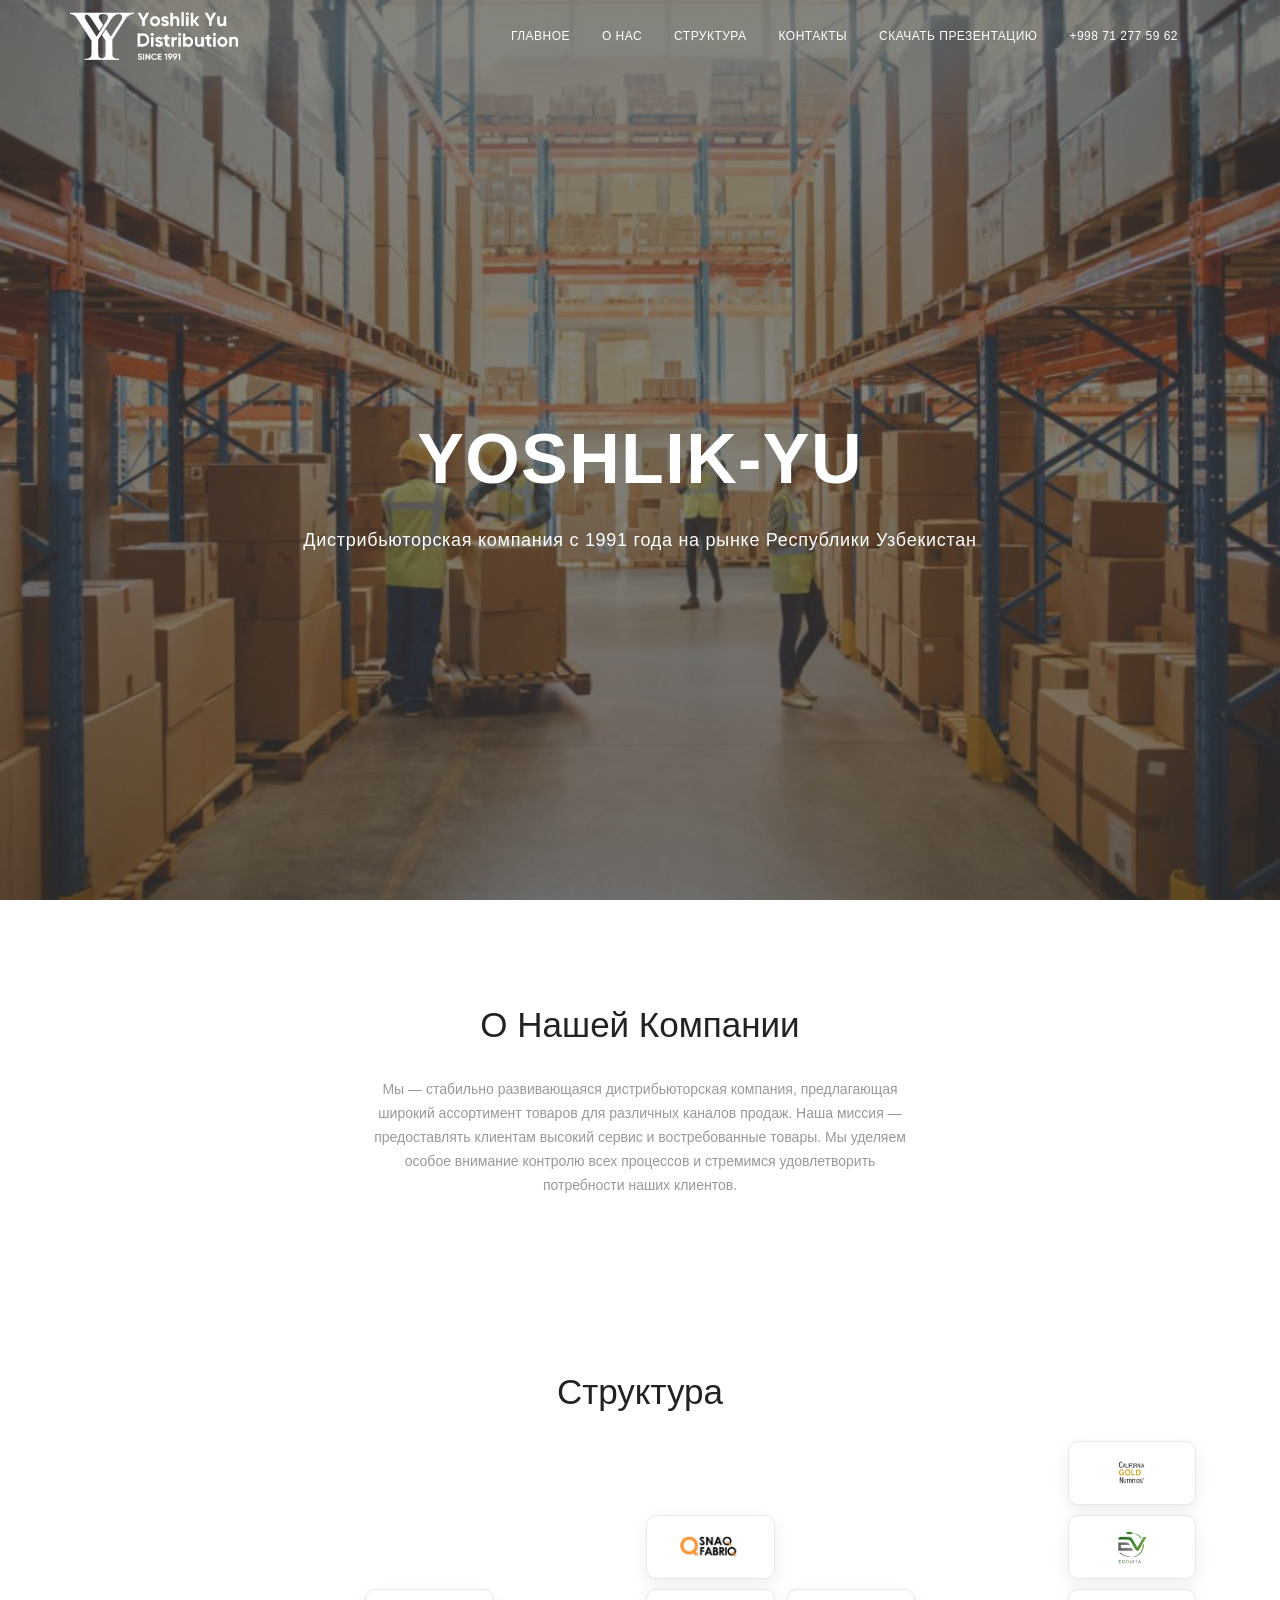
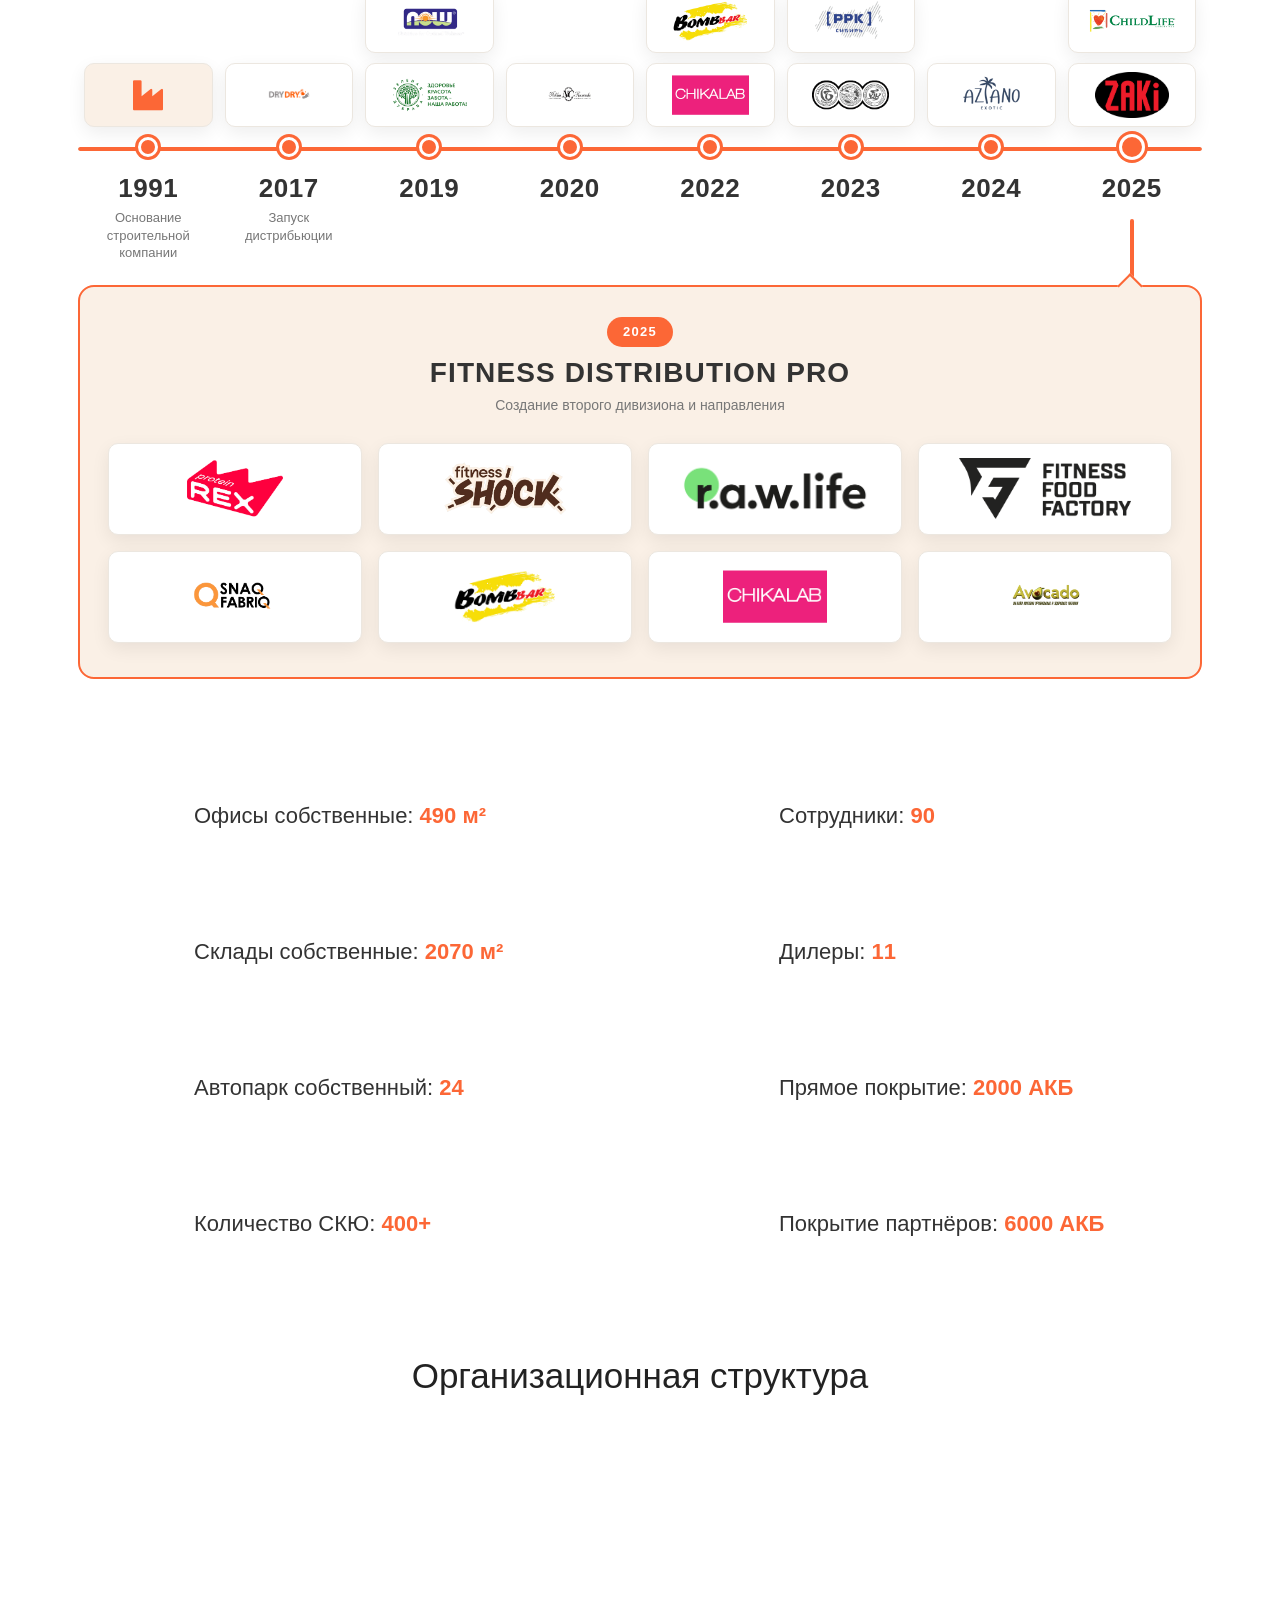
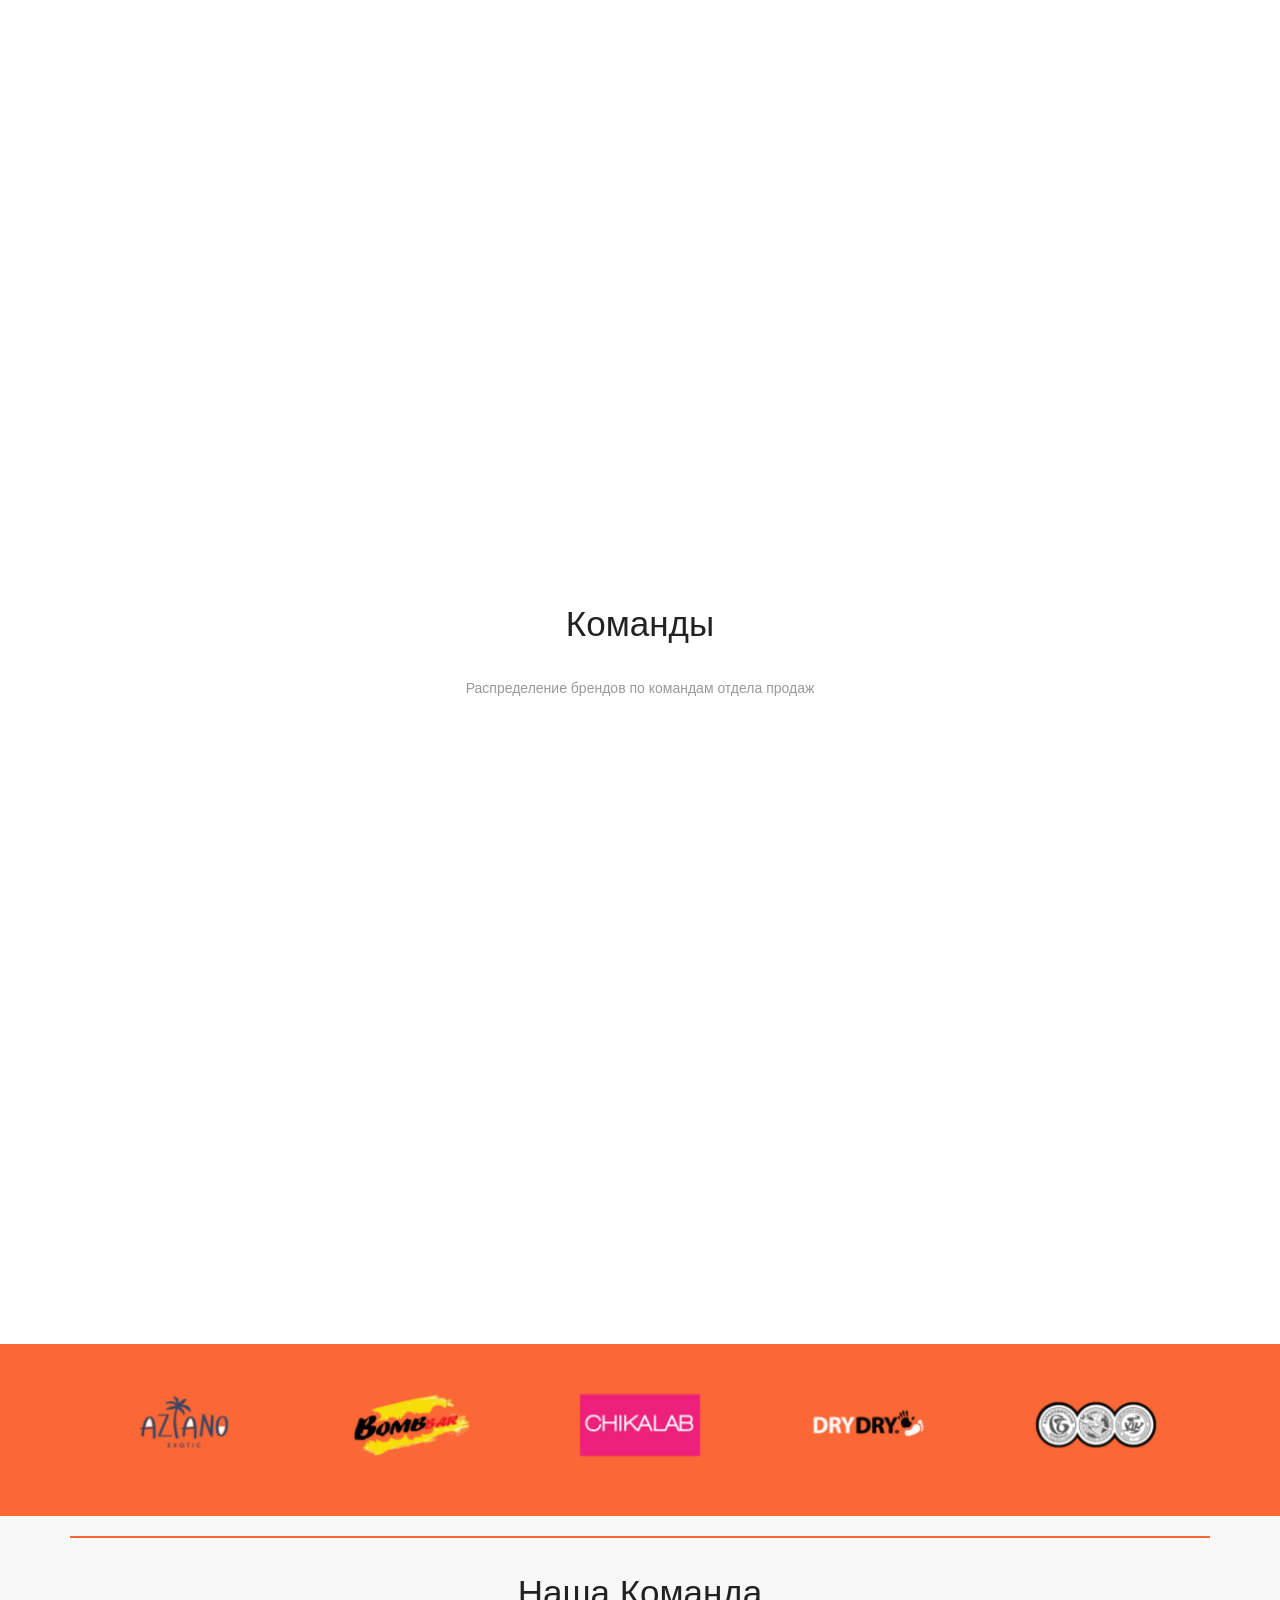
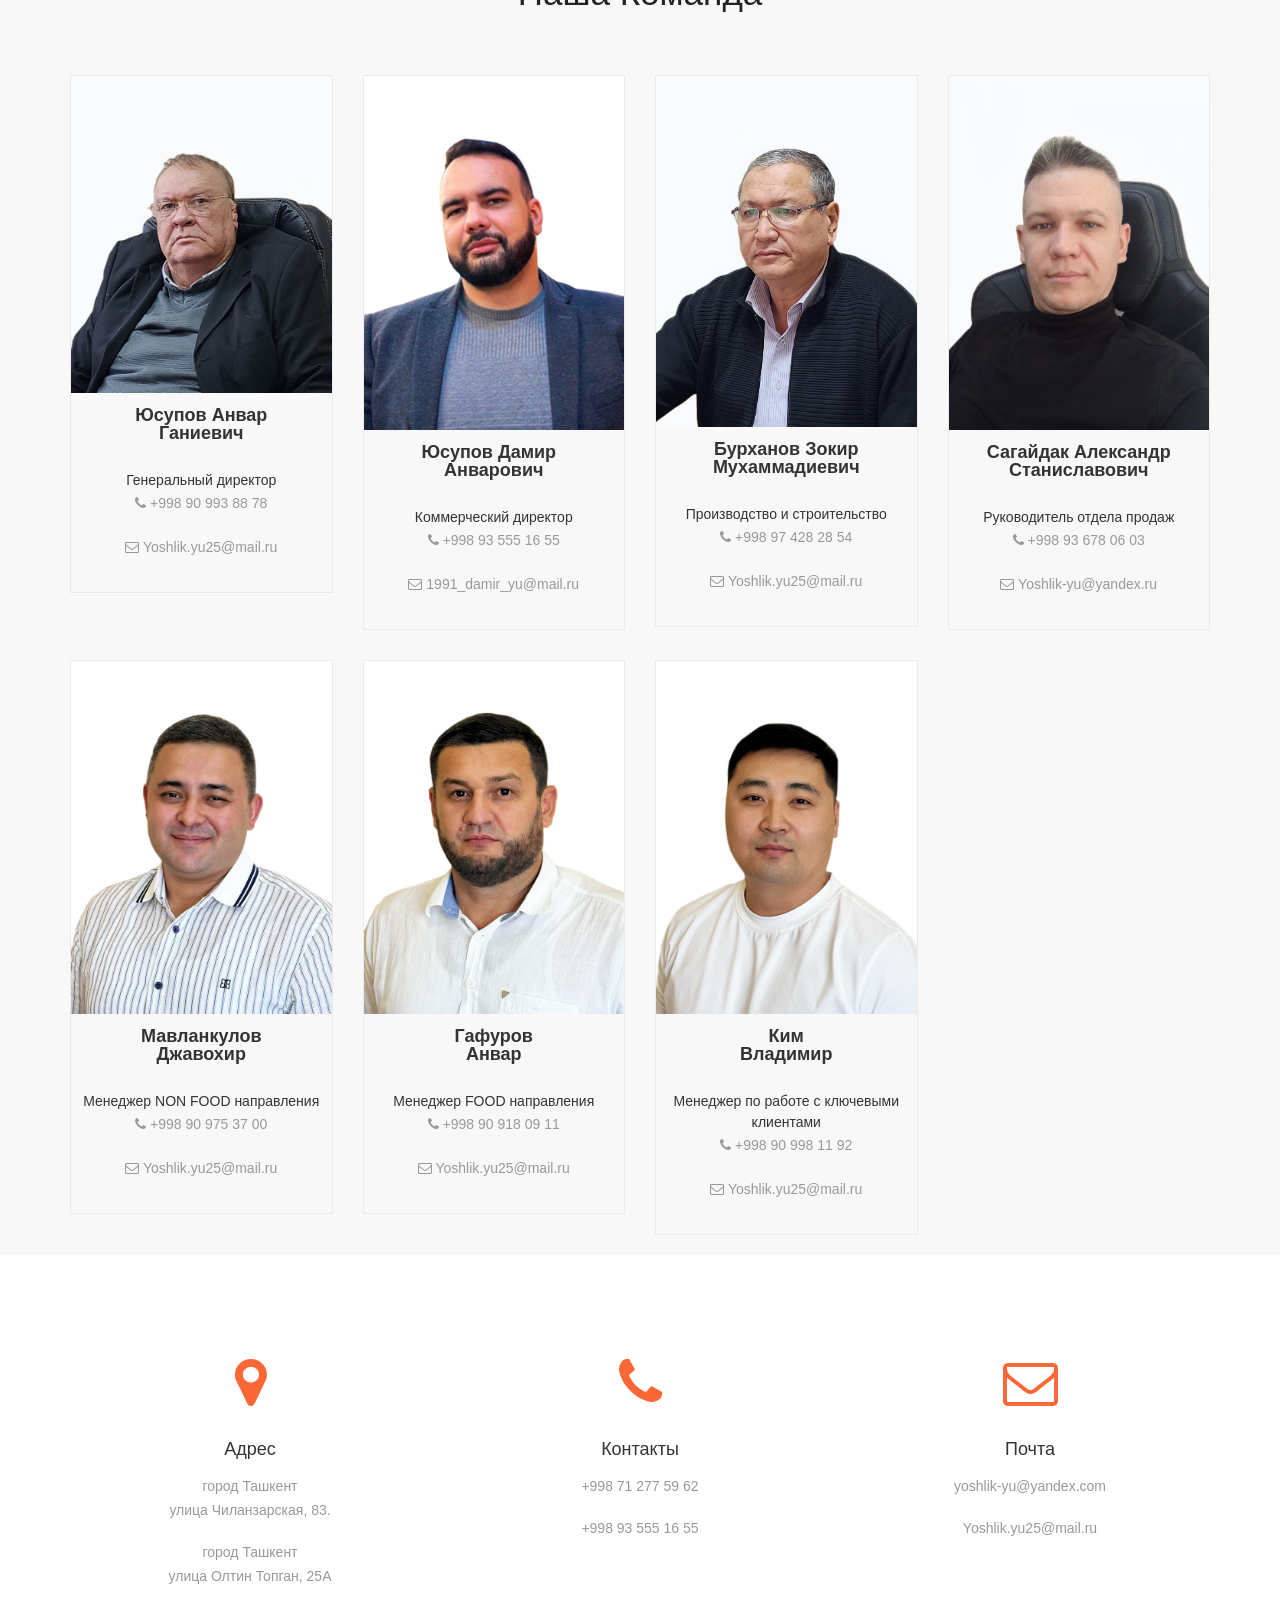
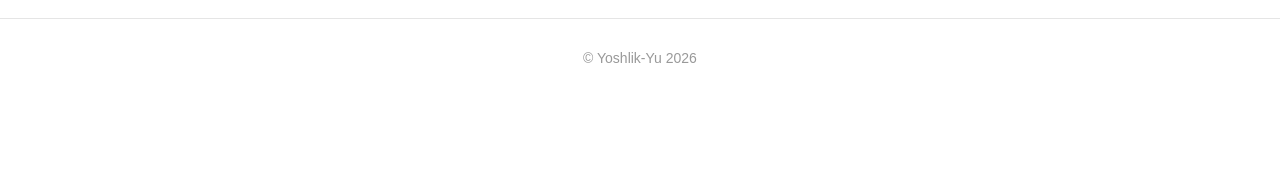
==== commit abba4373: "new design UI" ====
--- a/index2.html
+++ b/index2.html
@@ -570,6 +570,54 @@
                         </div>
                     </div> <!-- /.team-member -->
                 </div> <!-- /.col- -->
+
+                <div class="col-lg-3 col-sm-6 col-12">
+                    <div class="team-member">
+                        <div class="image-box">
+                            <img loading="lazy" src="assets/images/team/Javoxir.jpg" alt="Мавланкулов Джавохир">
+                        </div> <!-- /.image-box -->
+                        <div class="text">
+                            <h6>Мавланкулов <br> Джавохир</h6>
+                            <span>Менеджер NON FOOD направления</span>
+                            <div class="widget--info-box">
+                                <p class="contacts"><i class="fa fa-phone"></i> +998 90 975 37 00</p>
+                                <p class="contacts"><i class="fa fa-envelope-o"></i> Yoshlik.yu25@mail.ru</p>
+                            </div>
+                        </div>
+                    </div> <!-- /.team-member -->
+                </div> <!-- /.col- -->
+
+                <div class="col-lg-3 col-sm-6 col-12">
+                    <div class="team-member">
+                        <div class="image-box">
+                            <img loading="lazy" src="assets/images/team/Anvar2.png" alt="Гафуров Анвар">
+                        </div> <!-- /.image-box -->
+                        <div class="text">
+                            <h6>Гафуров <br> Анвар</h6>
+                            <span>Менеджер FOOD направления</span>
+                            <div class="widget--info-box">
+                                <p class="contacts"><i class="fa fa-phone"></i> +998 90 918 09 11</p>
+                                <p class="contacts"><i class="fa fa-envelope-o"></i> Yoshlik.yu25@mail.ru</p>
+                            </div>
+                        </div>
+                    </div> <!-- /.team-member -->
+                </div> <!-- /.col- -->
+
+                <div class="col-lg-3 col-sm-6 col-12">
+                    <div class="team-member">
+                        <div class="image-box">
+                            <img loading="lazy" src="assets/images/team/Vladimir.png" alt="Ким Владимир">
+                        </div> <!-- /.image-box -->
+                        <div class="text">
+                            <h6>Ким <br> Владимир</h6>
+                            <span>Менеджер по работе с ключевыми клиентами</span>
+                            <div class="widget--info-box">
+                                <p class="contacts"><i class="fa fa-phone"></i> +998 90 998 11 92</p>
+                                <p class="contacts"><i class="fa fa-envelope-o"></i> Yoshlik.yu25@mail.ru</p>
+                            </div>
+                        </div>
+                    </div> <!-- /.team-member -->
+                </div> <!-- /.col- -->
             </div> <!-- /.row -->
         </div> <!-- /.wrapper -->
     </div> <!-- /.container -->
